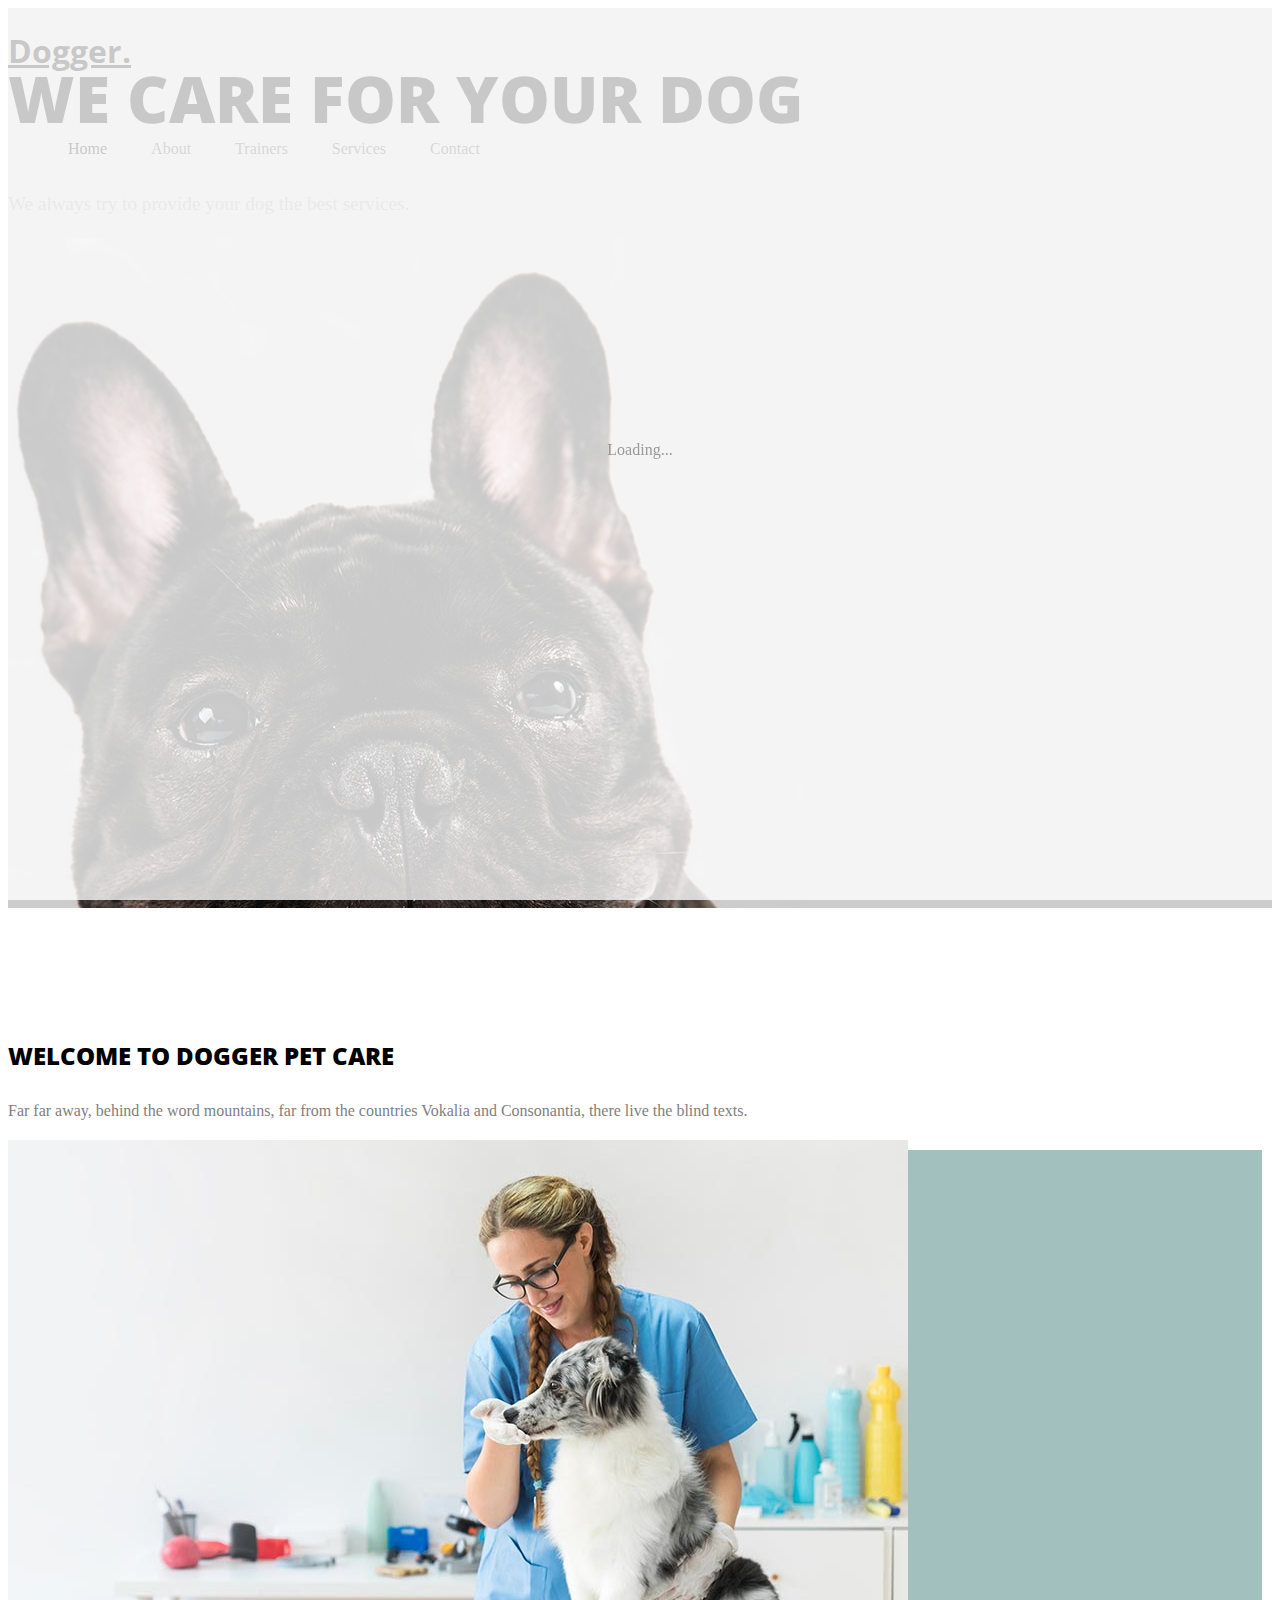
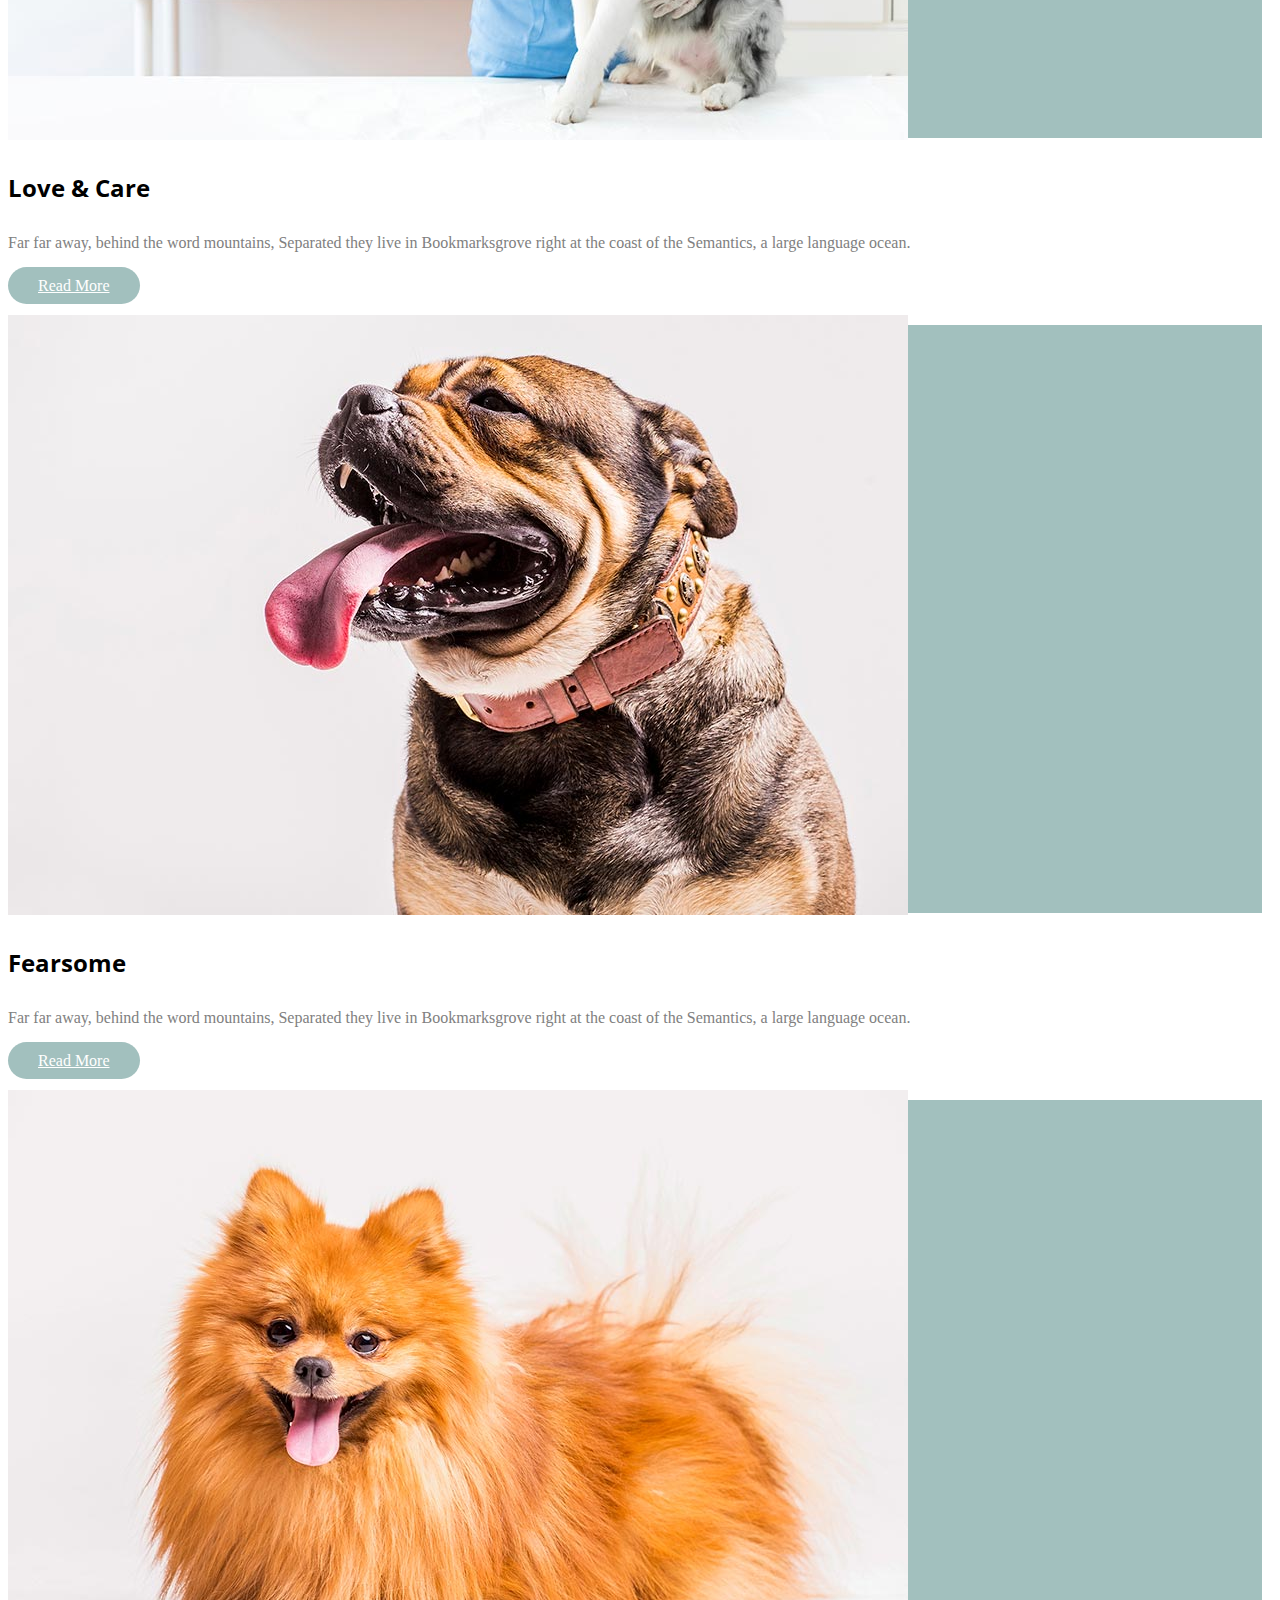
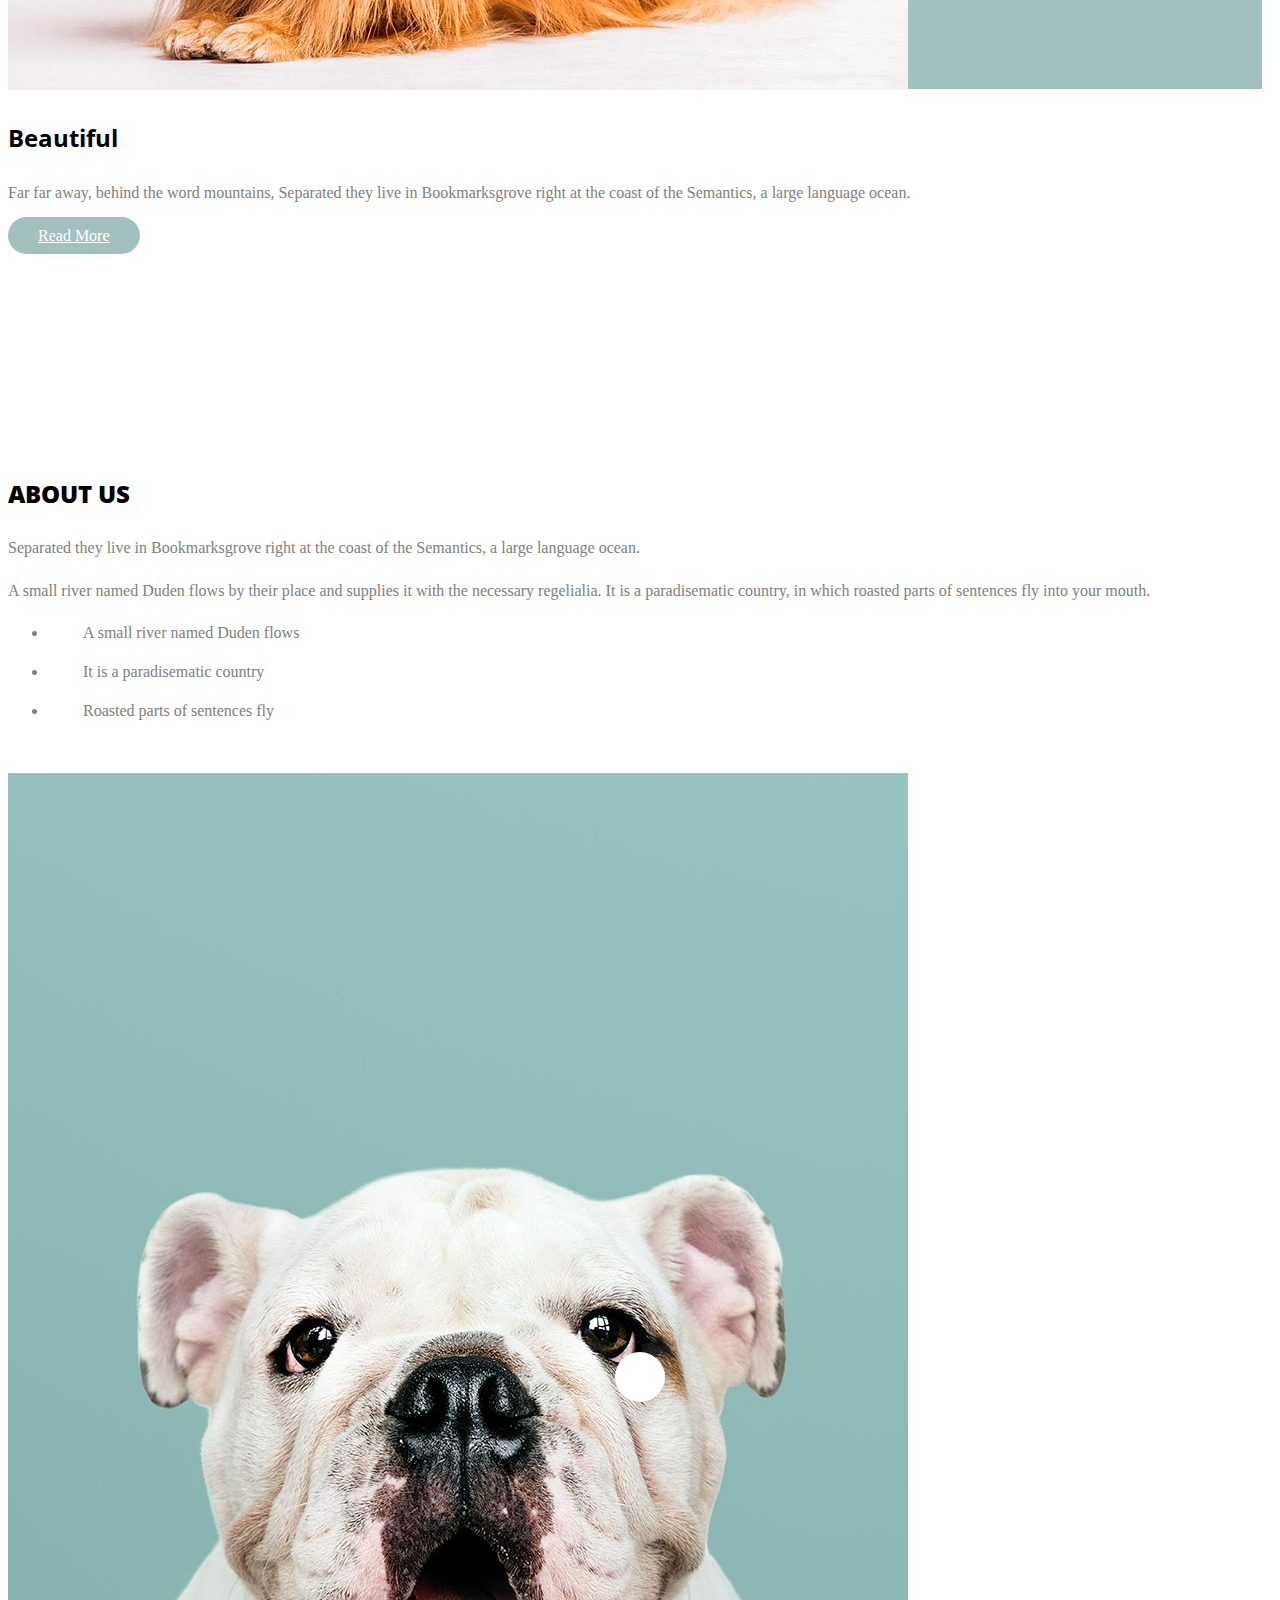
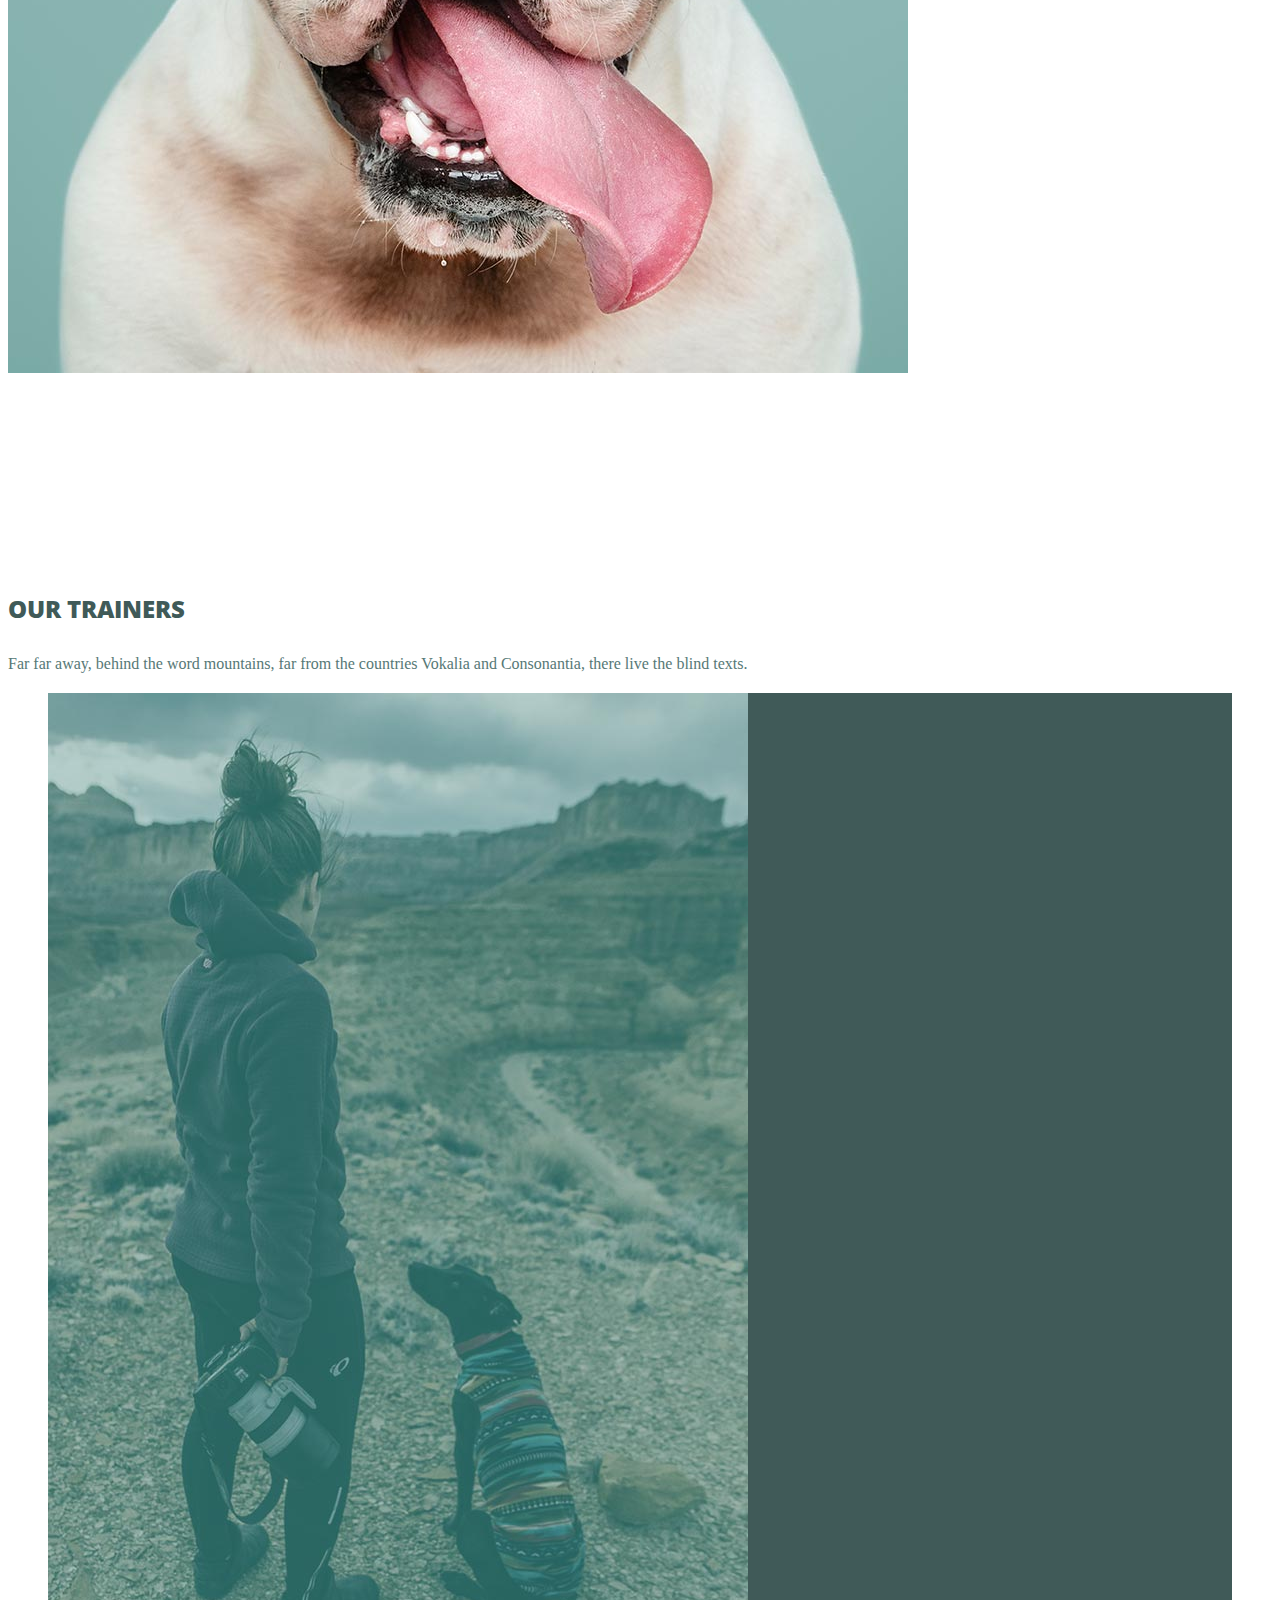
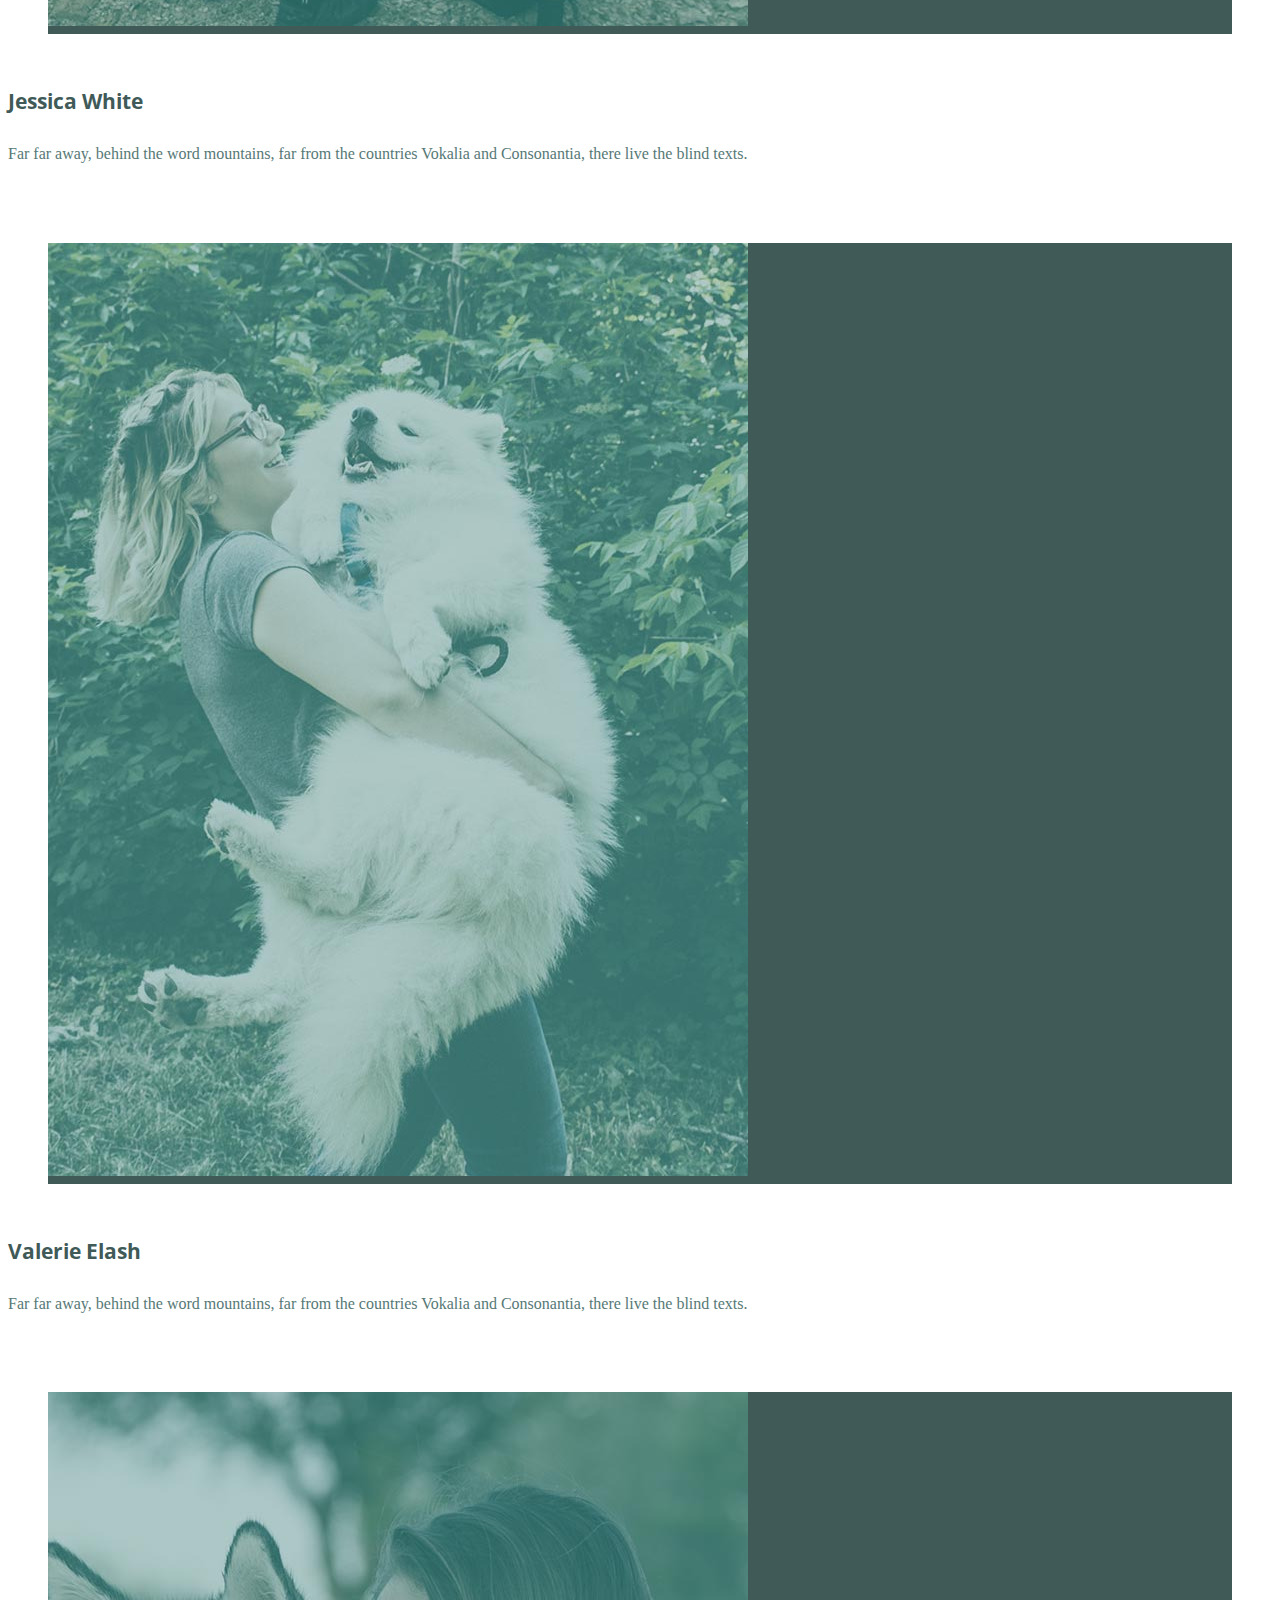
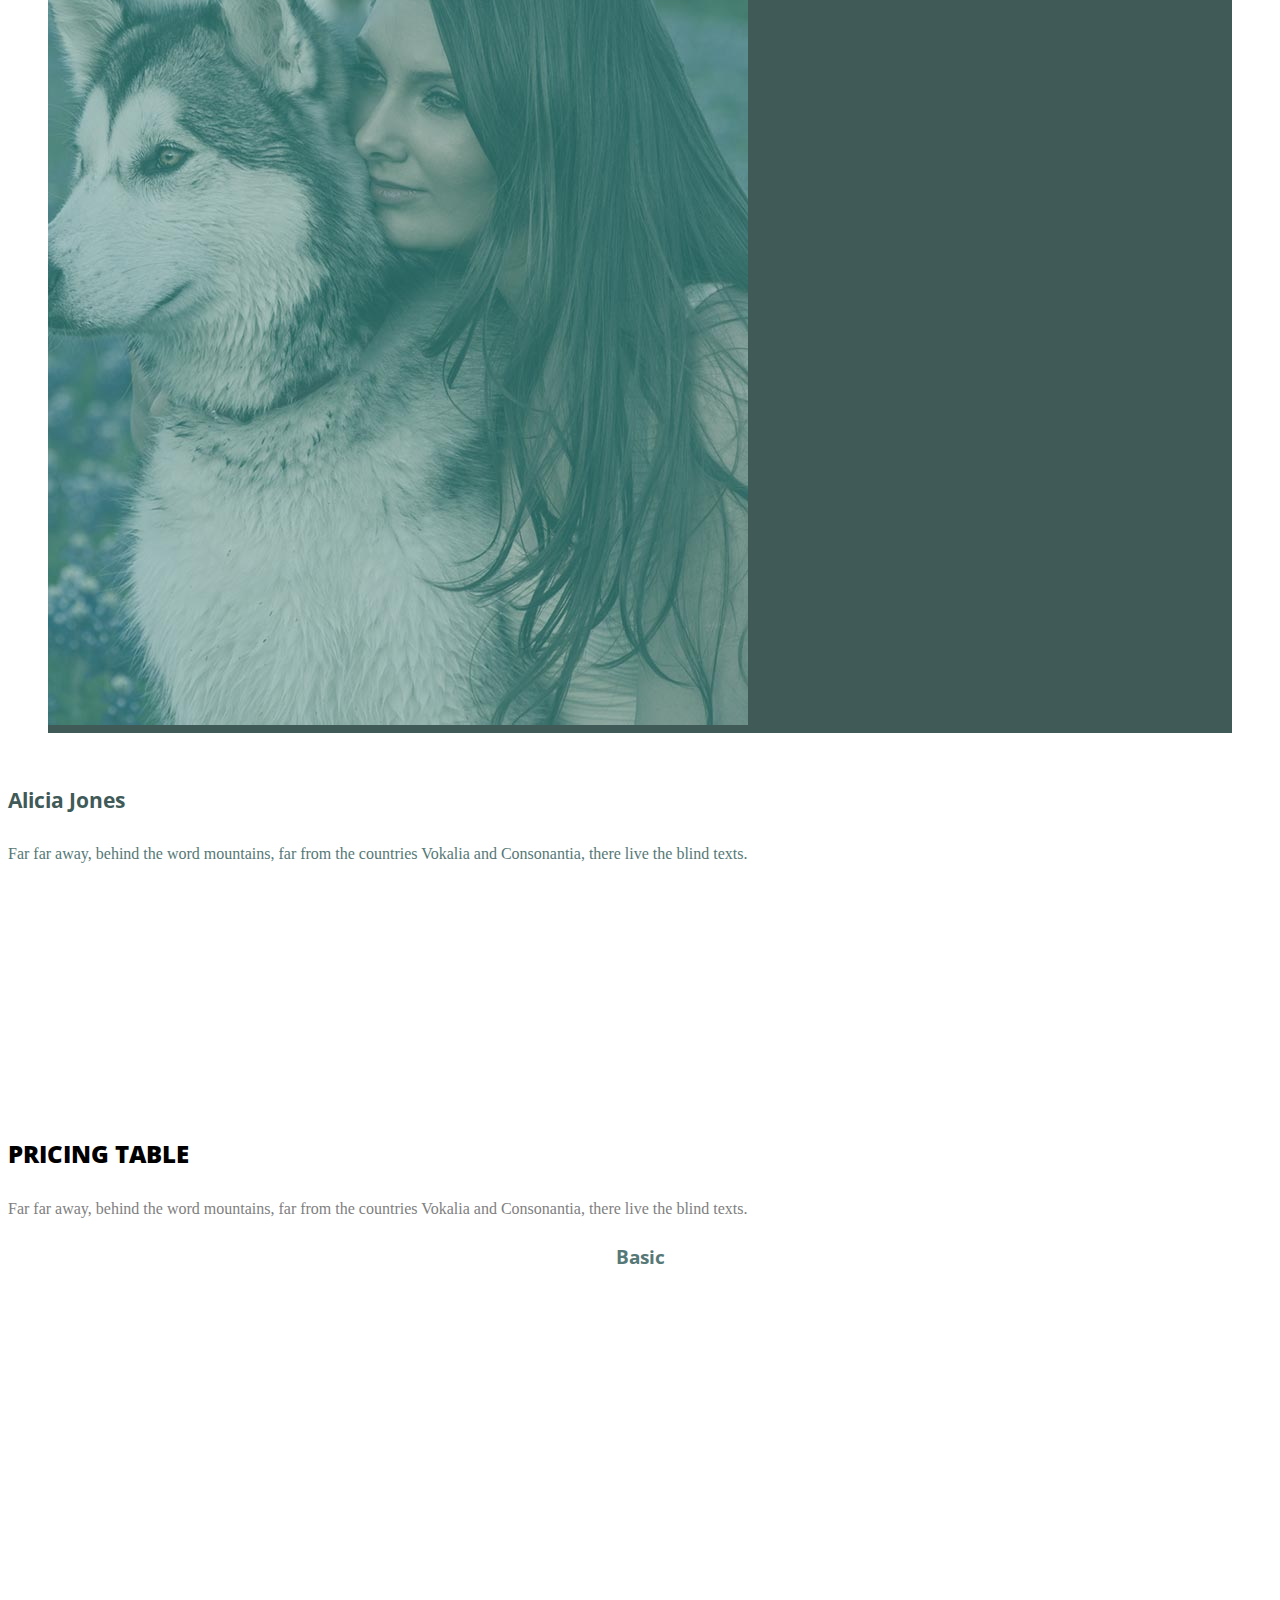
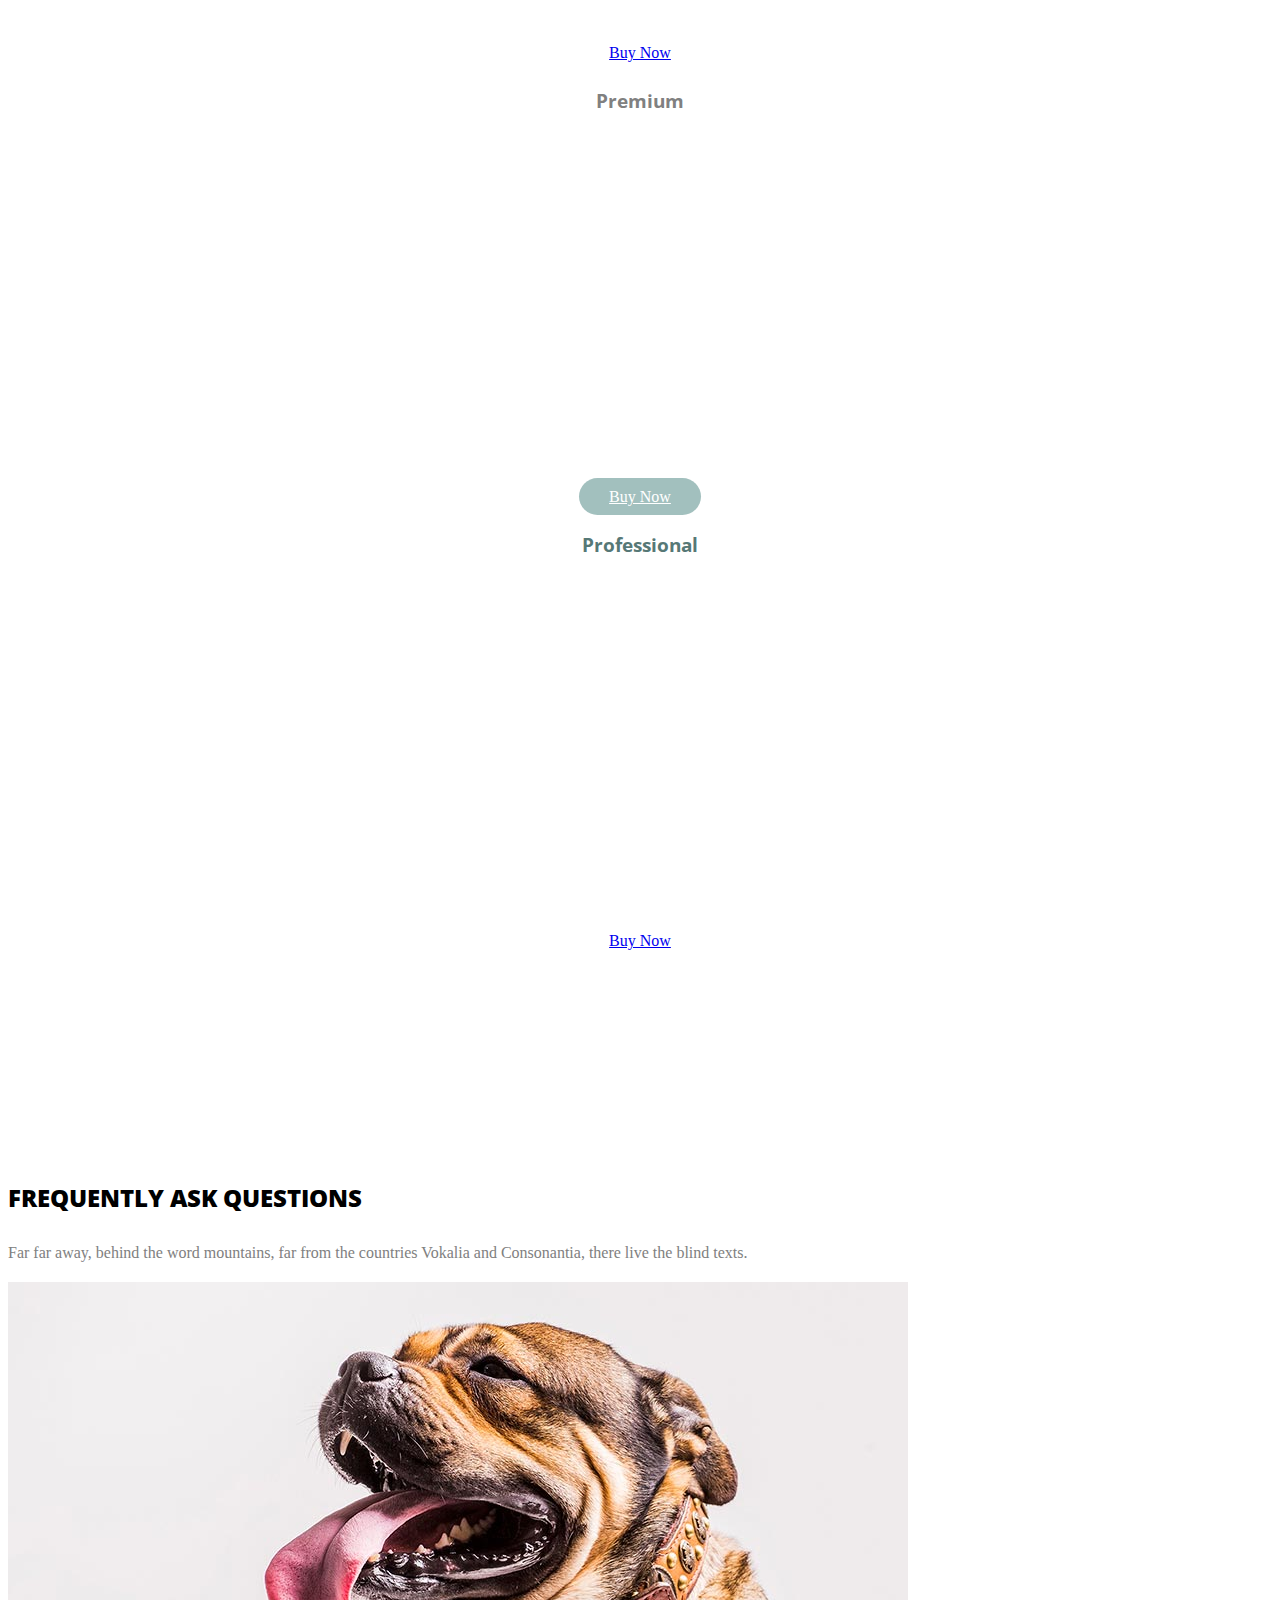
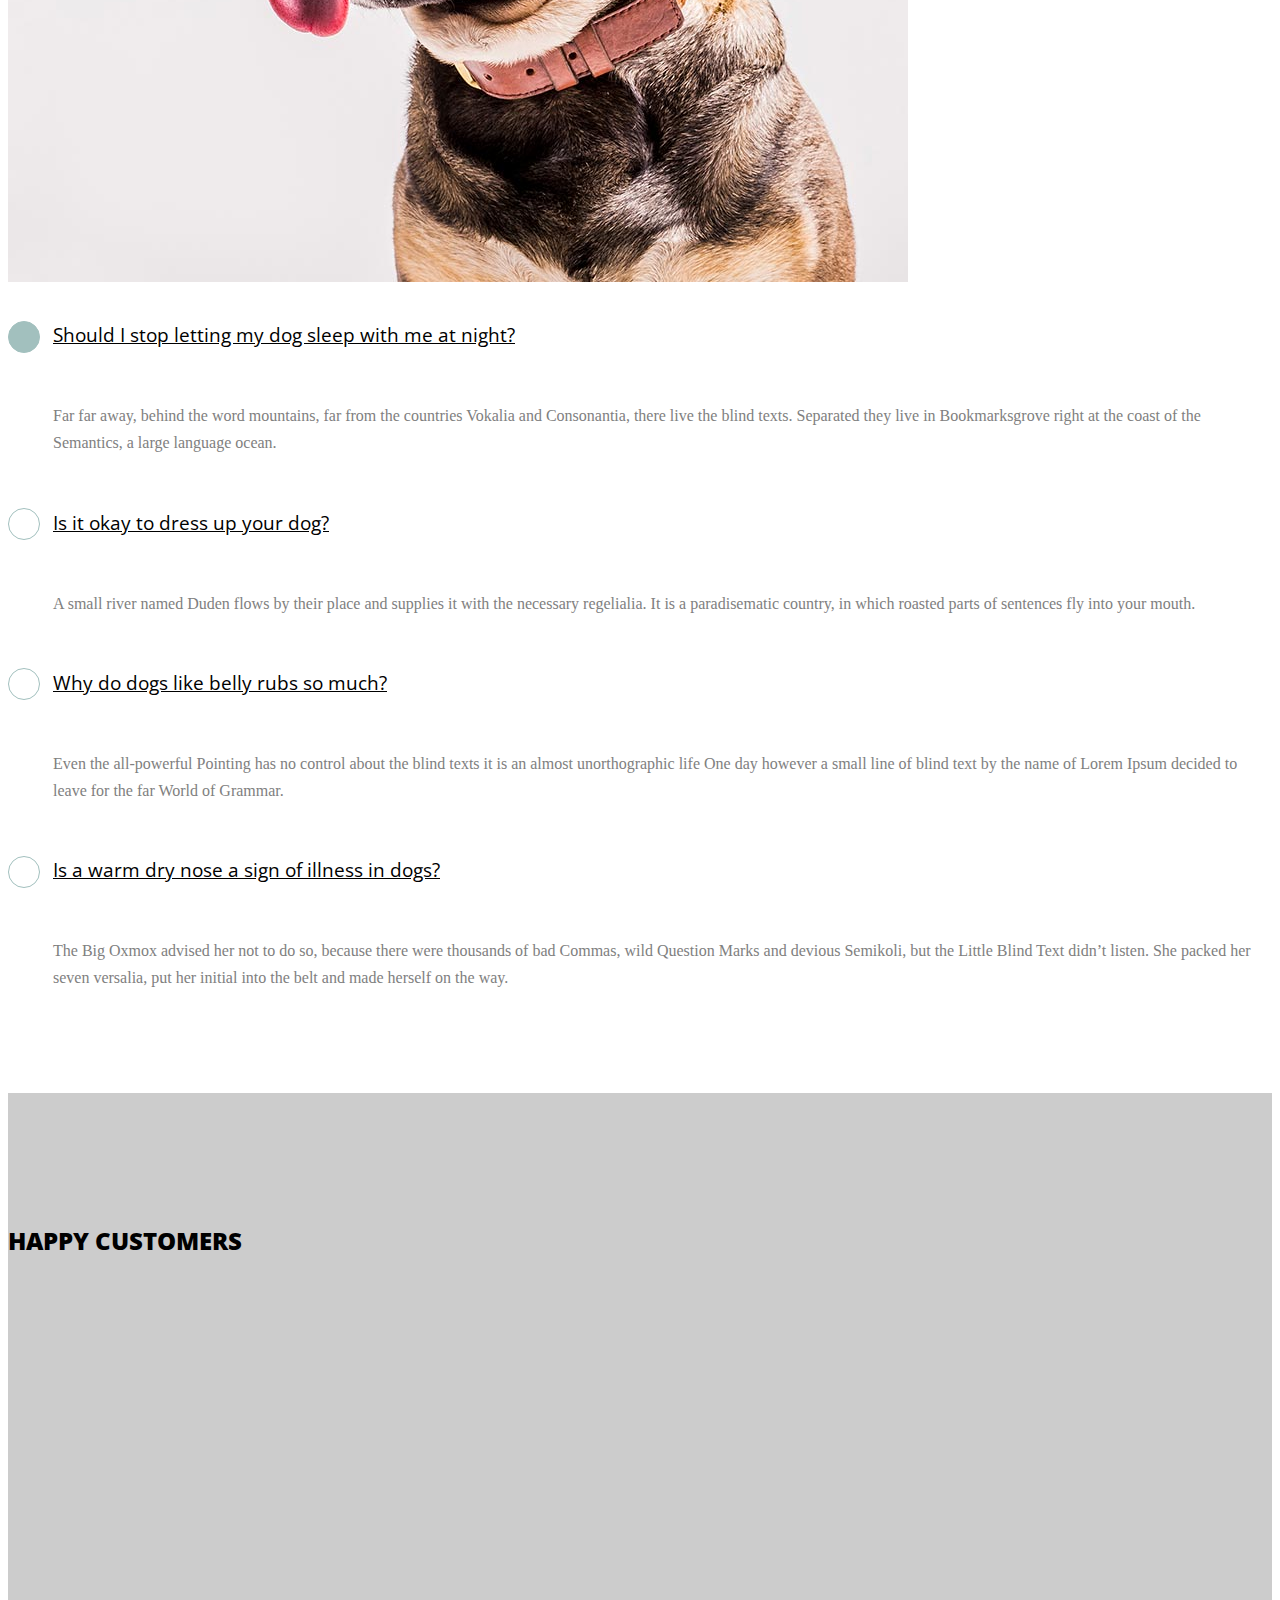
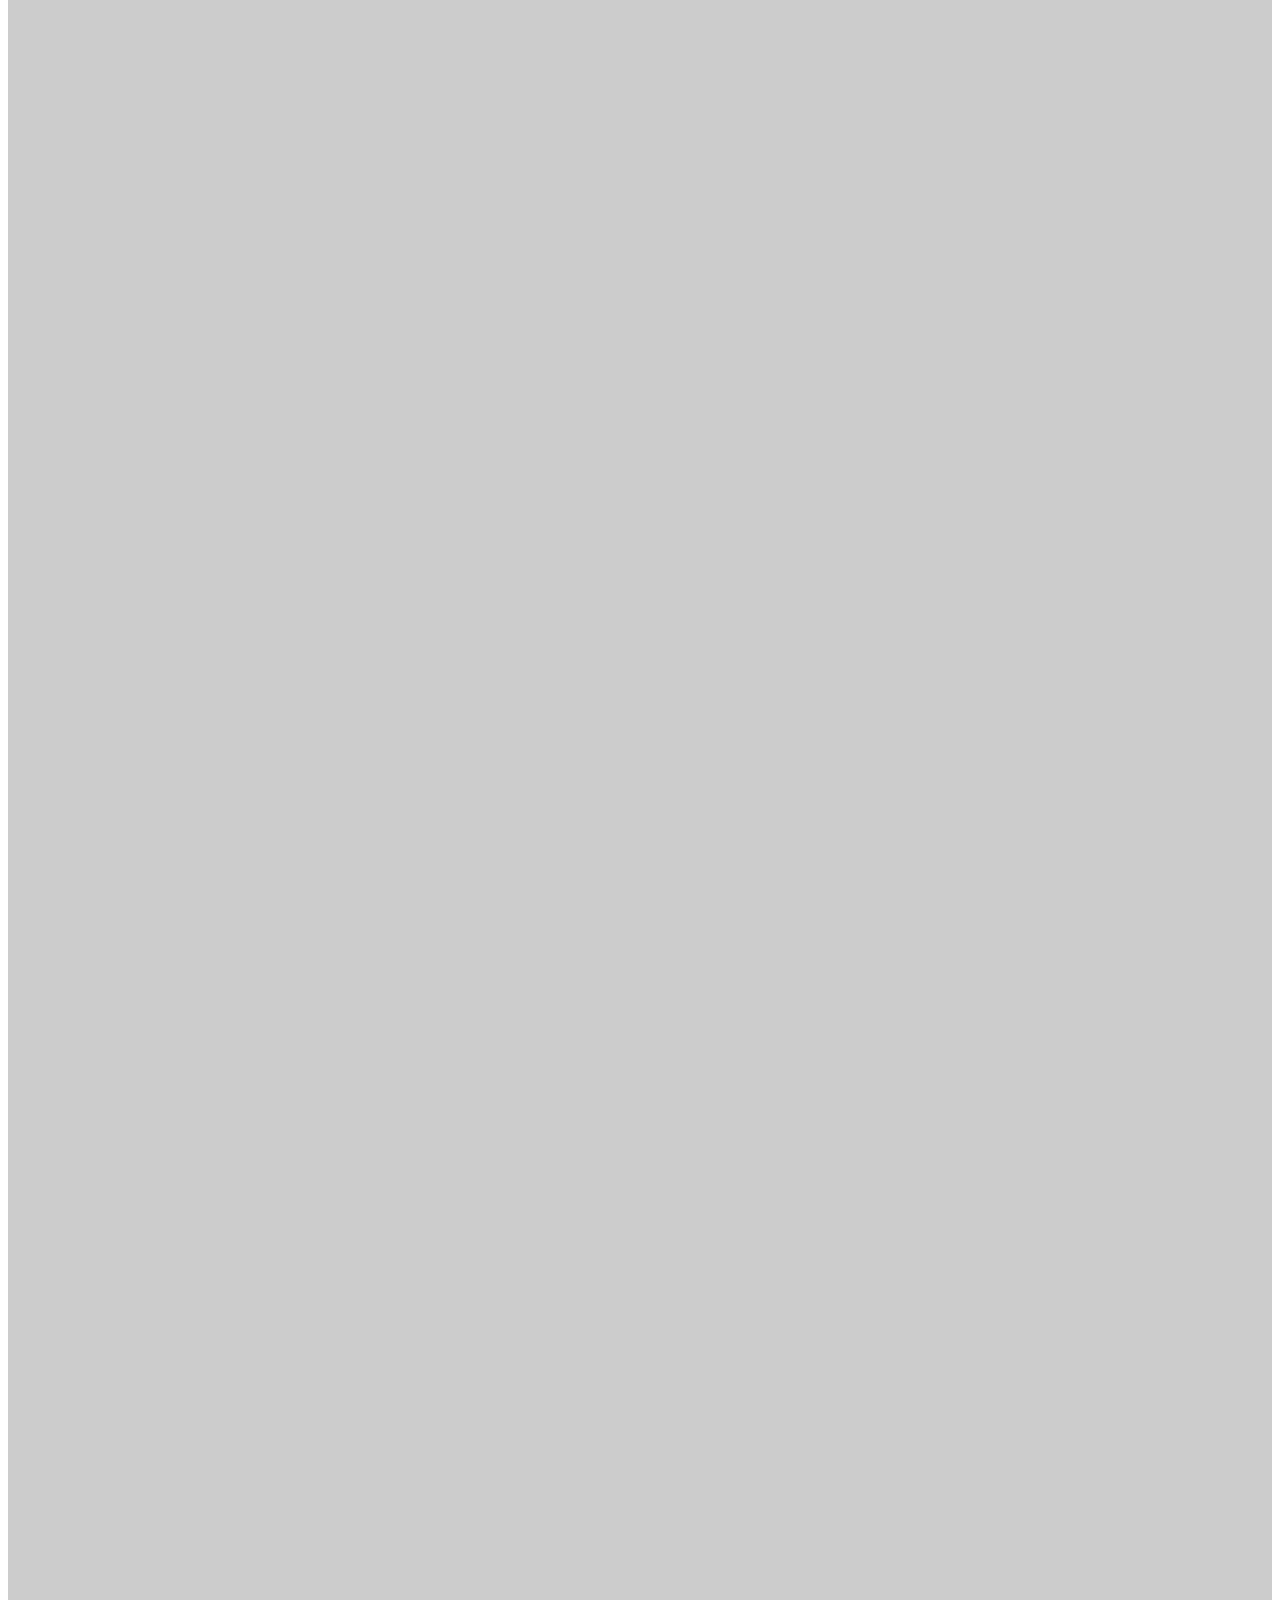
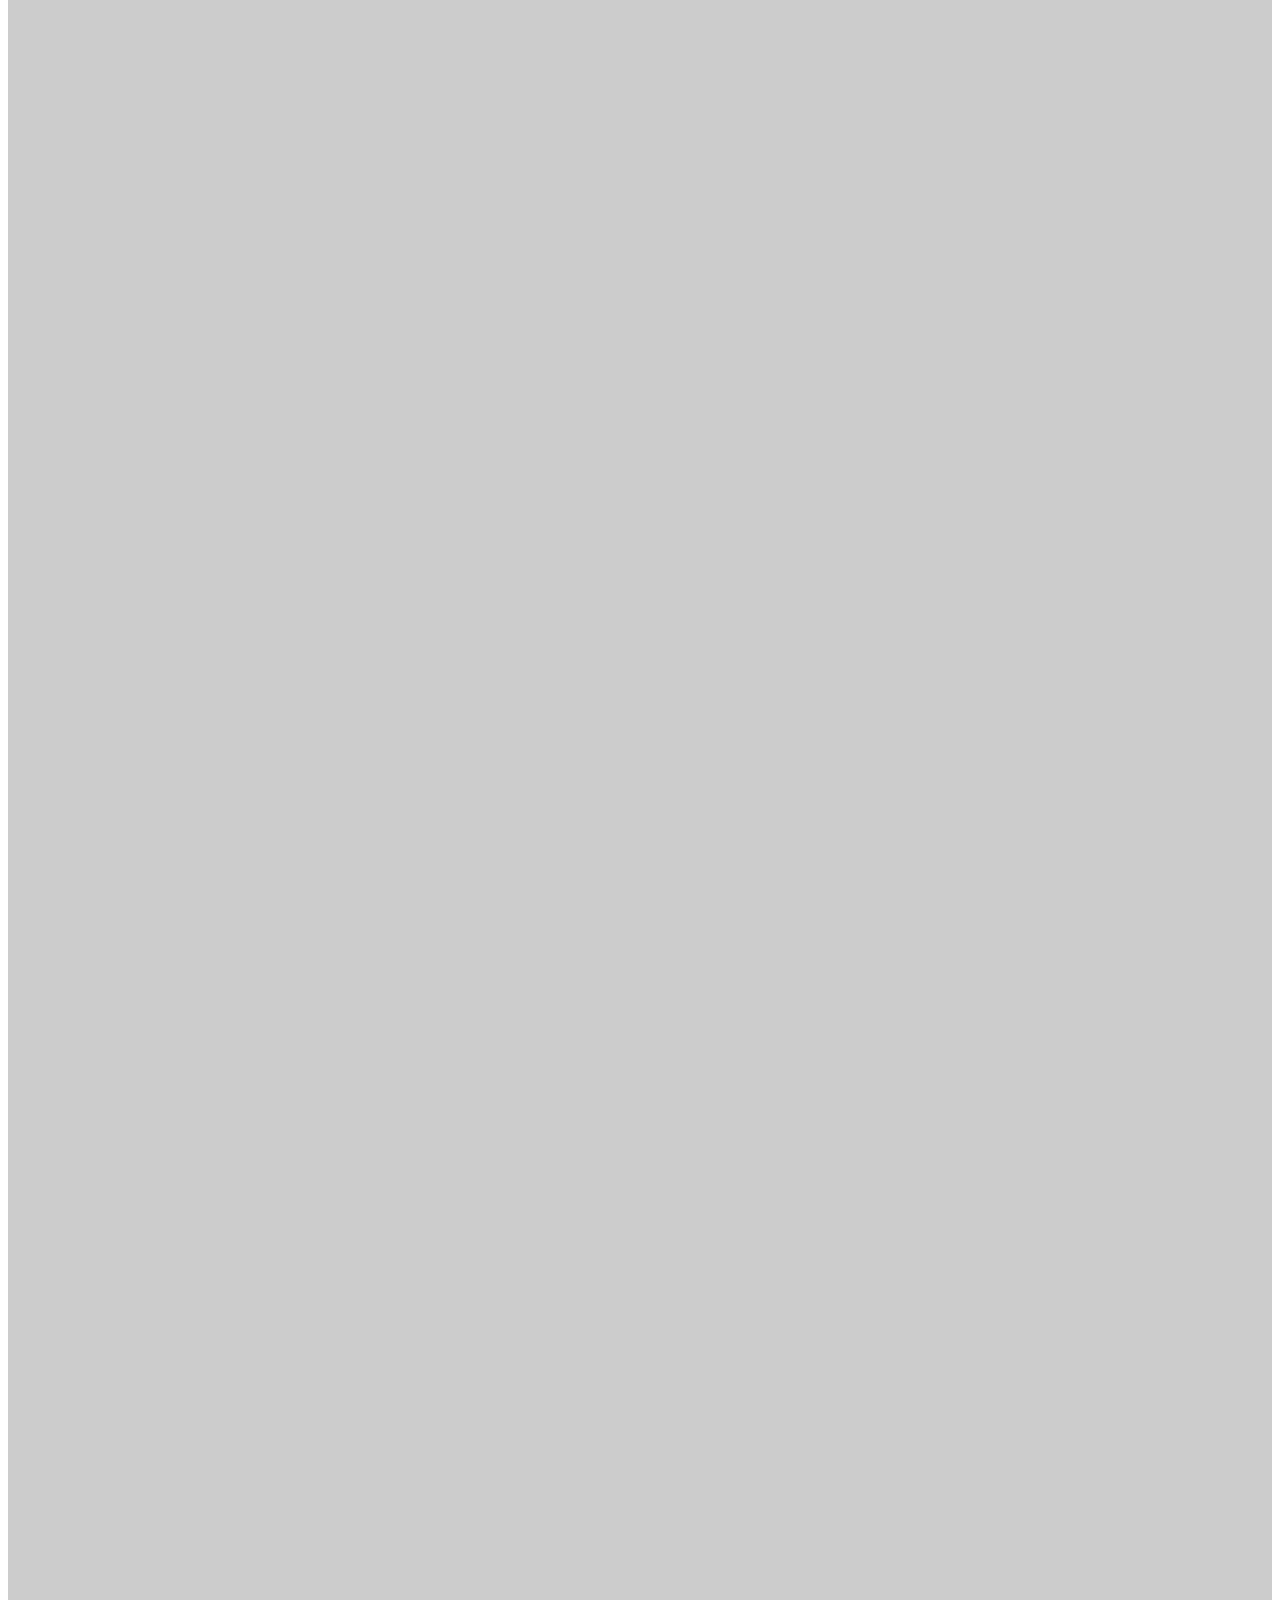
==== index-2.html @ 633245ac "First Commit" ====
<!doctype html>
<html lang="en">

<!-- Mirrored from preview.colorlib.com/theme/dogger/index.html by HTTrack Website Copier/3.x [XR&CO'2014], Sat, 14 Nov 2020 23:43:08 GMT -->
<head>
<title>Dogger &mdash; Website Template by Colorlib</title>
<meta charset="utf-8">
<meta name="viewport" content="width=device-width, initial-scale=1, shrink-to-fit=no">
<link href="https://fonts.googleapis.com/css?family=Open+Sans:300,400,700,%20900|Vollkorn:400i" rel="stylesheet">
<link rel="stylesheet" href="A.fonts%2c%2c_icomoon%2c%2c_style.css%2bcss%2c%2c_bootstrap.min.css%2bcss%2c%2c_jquery-ui.css%2bcss%2c%2c_owl.carousel.min.css%2bcss%2c%2c_owl.theme.default.min.css%2bcss%2c%2c_owl.theme.default.min.css%2bcss%2c%2c_jqu"/>
<link rel="stylesheet" href="css/A.style.css.pagespeed.cf.ZRw7RCi3Cm.css">
</head>
<body data-spy="scroll" data-target=".site-navbar-target" data-offset="300" id="home-section">
<div id="overlayer"></div>
<div class="loader">
<div class="spinner-border text-primary" role="status">
<span class="sr-only">Loading...</span>
</div>
</div>
<div class="site-wrap">
<div class="site-mobile-menu site-navbar-target">
<div class="site-mobile-menu-header">
<div class="site-mobile-menu-close mt-3">
<span class="icon-close2 js-menu-toggle"></span>
</div>
</div>
<div class="site-mobile-menu-body"></div>
</div>
<header class="site-navbar js-sticky-header site-navbar-target" role="banner">
<div class="container">
<div class="row align-items-center">
<div class="col-6 col-xl-2">
<h1 class="mb-0 site-logo"><a href="index-2.html" class="h2 mb-0">Dogger<span class="text-primary">.</span> </a></h1>
</div>
<div class="col-12 col-md-10 d-none d-xl-block">
<nav class="site-navigation position-relative text-right" role="navigation">
<ul class="site-menu main-menu js-clone-nav mr-auto d-none d-lg-block">
<li><a href="#home-section" class="nav-link">Home</a></li>
<li class="has-children">
<a href="#about-section" class="nav-link">About</a>
<ul class="dropdown">
<li><a href="#trainers-section" class="nav-link">Trainers</a></li>
<li><a href="#pricing-section" class="nav-link">Pricing</a></li>
<li><a href="#faq-section" class="nav-link">FAQ</a></li>
<li><a href="#testimonials-section" class="nav-link">Testimonials</a></li>
<li><a href="#gallery-section" class="nav-link">Gallery</a></li>
<li><a href="#blog-section" class="nav-link">Blog</a></li>
<li class="has-children">
<a href="#">More Links</a>
<ul class="dropdown">
<li><a href="#">Menu One</a></li>
<li><a href="#">Menu Two</a></li>
<li><a href="#">Menu Three</a></li>
</ul>
</li>
</ul>
</li>
<li><a href="#trainers-section" class="nav-link">Trainers</a></li>
<li><a href="#services-section" class="nav-link">Services</a></li>
<li><a href="#contact-section" class="nav-link">Contact</a></li>
</ul>
</nav>
</div>
<div class="col-6 d-inline-block d-xl-none ml-md-0 py-3" style="position: relative; top: 3px;"><a href="#" class="site-menu-toggle js-menu-toggle float-right"><span class="icon-menu h3"></span></a></div>
</div>
</div>
</header>
<section class="site-blocks-cover overflow-hidden bg-light">
<div class="container">
<div class="row">
<div class="col-md-7 align-self-center text-center text-md-left">
<div class="intro-text">
<h1>We Care For <span class="d-md-block">Your Dog</span></h1>
<p class="mb-4">We always try to provide your dog the best<span class="d-block"> services.</p>
</div>
</div>
<div class="col-md-5 align-self-end text-center text-md-right">
<img src="images/xdogger_img_1.png.pagespeed.ic._TkqLLb53Y.png" alt="Image" class="img-fluid cover-img">
</div>
</div>
</div>
</section>
<section class="site-section">
<div class="container">
<div class="row justify-content-center" data-aos="fade-up">
<div class="col-lg-6 text-center heading-section mb-5">
<div class="paws">
<span class="icon-paw"></span>
</div>
<h2 class="text-black mb-2">Welcome to Dogger Pet Care</h2>
<p>Far far away, behind the word mountains, far from the countries Vokalia and Consonantia, there live the blind texts.</p>
</div>
</div>
<div class="row hover-1-wrap mb-5 mb-lg-0">
<div class="col-12">
<div class="row">
<div class="mb-4 mb-lg-0 col-lg-6 order-lg-2" data-aos="fade-right">
<a href="#" class="hover-1">
<img src="images/xdogger_img_sm_3.jpg.pagespeed.ic.E8S9LwNeJS.jpg" alt="Image" class="img-fluid">
</a>
</div>
<div class="col-lg-5 mr-auto text-lg-right align-self-center order-lg-1" data-aos="fade-left">
<h2 class="text-black">Love &amp; Care</h2>
<p class="mb-4">Far far away, behind the word mountains, Separated they live in Bookmarksgrove right at the coast of the Semantics, a large language ocean.</p>
<p><a href="#" class="btn btn-primary">Read More</a></p>
</div>
</div>
</div>
</div>
<div class="row hover-1-wrap mb-5 mb-lg-0">
<div class="col-12">
<div class="row">
<div class="mb-4 mb-lg-0 col-lg-6" data-aos="fade-left">
<a href="#" class="hover-1">
<img src="images/xdogger_img_sm_1.jpg.pagespeed.ic.DirxBfiXVJ.jpg" alt="Image" class="img-fluid">
</a>
</div>
<div class="col-lg-5 ml-auto align-self-center" data-aos="fade-right">
<h2 class="text-black">Fearsome</h2>
<p class="mb-4">Far far away, behind the word mountains, Separated they live in Bookmarksgrove right at the coast of the Semantics, a large language ocean.</p>
<p><a href="#" class="btn btn-primary">Read More</a></p>
</div>
</div>
</div>
</div>
<div class="row hover-1-wrap">
<div class="col-12">
<div class="row">
<div class="mb-4 mb-lg-0 col-lg-6 order-lg-2" data-aos="fade-right">
<a href="#" class="hover-1">
<img src="images/xdogger_img_sm_2.jpg.pagespeed.ic.Bo1JAuOztx.jpg" alt="Image" class="img-fluid">
</a>
</div>
<div class="col-lg-5 mr-auto text-lg-right align-self-center order-lg-1" data-aos="fade-left">
<h2 class="text-black">Beautiful</h2>
<p class="mb-4">Far far away, behind the word mountains, Separated they live in Bookmarksgrove right at the coast of the Semantics, a large language ocean.</p>
<p><a href="#" class="btn btn-primary">Read More</a></p>
</div>
</div>
</div>
</div>
</div>
</section>
<section class="site-section" id="about-section">
<div class="container">
<div class="row justify-content-center" data-aos="fade-up">
<div class="col-lg-5 align-self-center mr-auto text-left heading-section mb-5">
<div class="paws ml-4">
<span class="icon-paw"></span>
</div>
<h2 class="text-black mb-3">About Us</h2>
<p class="lead">Separated they live in Bookmarksgrove right at the coast of the Semantics, a large language ocean.</p>
<p class="text-muted mb-4">A small river named Duden flows by their place and supplies it with the necessary regelialia. It is a paradisematic country, in which roasted parts of sentences fly into your mouth.</p>
<ul class="list-unstyled ul-paw primary mb-0">
<li>A small river named Duden flows</li>
<li>It is a paradisematic country</li>
<li>Roasted parts of sentences fly</li>
</ul>
</div>
<div class="col-lg-6 text-left heading-section mb-5" data-aos="fade-up" data-aos-delay="100">
<a data-fancybox data-ratio="1.5" href="https://vimeo.com/317571768" class="video-img">
<span class="play">
<span class="icon-play"></span>
</span>
<img src="images/xdogger_img_big_1.jpg.pagespeed.ic.ulXHHhMCM9.jpg" alt="Image" class="img-fluid">
</a>
</div>
</div>
</div>
</section>
<section class="site-section bg-primary trainers" id="trainers-section">
<div class="container">
<div class="row justify-content-center" data-aos="fade-up">
<div class="col-lg-7 text-center heading-section mb-5">
<div class="paws white">
<span class="icon-paw"></span>
</div>
<h2 class="mb-2 heading">Our Trainers</h2>
<p>Far far away, behind the word mountains, far from the countries Vokalia and Consonantia, there live the blind texts.</p>
</div>
</div>
<div class="row">
<div class="col-md-6 mb-4 col-lg-4" data-aos="fade-up" data-aos-delay="">
<div class="trainer">
<figure>
<img src="images/xdogger_trainer_1.jpg.pagespeed.ic.nzm45goNzK.jpg" alt="Image" class="img-fluid">
</figure>
<div class="px-md-3">
<h3>Jessica White</h3>
<p>Far far away, behind the word mountains, far from the countries Vokalia and Consonantia, there live the blind texts.</p>
<ul class="ul-social-circle">
<li><a href="#"><span class="icon-twitter"></span></a></li>
<li><a href="#"><span class="icon-instagram"></span></a></li>
<li><a href="#"><span class="icon-facebook"></span></a></li>
</ul>
</div>
</div>
</div>
<div class="col-md-6 mb-4 col-lg-4" data-aos="fade-up" data-aos-delay="100">
<div class="trainer">
<figure>
<img src="images/xdogger_trainer_2.jpg.pagespeed.ic.g9hh27l4Cw.jpg" alt="Image" class="img-fluid">
</figure>
<div class="px-md-3">
<h3>Valerie Elash</h3>
<p>Far far away, behind the word mountains, far from the countries Vokalia and Consonantia, there live the blind texts.</p>
<ul class="ul-social-circle">
<li><a href="#"><span class="icon-twitter"></span></a></li>
<li><a href="#"><span class="icon-instagram"></span></a></li>
<li><a href="#"><span class="icon-facebook"></span></a></li>
</ul>
</div>
</div>
</div>
<div class="col-md-6 mb-4 col-lg-4" data-aos="fade-up" data-aos-delay="200">
<div class="trainer">
<figure>
<img src="images/xdogger_trainer_3.jpg.pagespeed.ic.3MtemH2hPA.jpg" alt="Image" class="img-fluid">
</figure>
<div class="px-md-3">
<h3>Alicia Jones</h3>
<p>Far far away, behind the word mountains, far from the countries Vokalia and Consonantia, there live the blind texts.</p>
<ul class="ul-social-circle">
<li><a href="#"><span class="icon-twitter"></span></a></li>
<li><a href="#"><span class="icon-instagram"></span></a></li>
<li><a href="#"><span class="icon-facebook"></span></a></li>
</ul>
</div>
</div>
</div>
</div>
</div>
</section>
<section class="site-section" id="pricing-section">
<div class="container">
<div class="row justify-content-center" data-aos="fade-up">
<div class="col-lg-7 text-center heading-section mb-5">
<div class="paws">
<span class="icon-paw"></span>
</div>
<h2 class="mb-2 text-black heading">Pricing Table</h2>
<p>Far far away, behind the word mountains, far from the countries Vokalia and Consonantia, there live the blind texts.</p>
</div>
</div>
<div class="row no-gutters">
<div class="col-12 col-sm-6 col-md-6 col-lg-4 bg-primary p-3 p-md-5" data-aos="fade-up" data-aos-delay="">
<div class="pricing">
<h3 class="text-center text-white text-uppercase">Basic</h3>
<div class="price text-center mb-4 ">
<span><span>$47</span> / year</span>
</div>
<ul class="list-unstyled ul-check success mb-5">
<li>Officia quaerat eaque neque</li>
<li>Possimus aut consequuntur incidunt</li>
<li class="remove">Lorem ipsum dolor sit amet</li>
<li class="remove">Consectetur adipisicing elit</li>
<li class="remove">Dolorum esse odio quas architecto sint</li>
</ul>
<p class="text-center">
<a href="#" class="btn btn-secondary">Buy Now</a>
</p>
</div>
</div>
<div class="col-12 col-sm-6 col-md-6 col-lg-4 bg-dark  p-3 p-md-5" data-aos="fade-up" data-aos-delay="100">
<div class="pricing">
<h3 class="text-center text-white text-uppercase">Premium</h3>
<div class="price text-center mb-4 ">
<span><span>$250</span> / year</span>
</div>
<ul class="list-unstyled ul-check success mb-5">
<li>Officia quaerat eaque neque</li>
<li>Possimus aut consequuntur incidunt</li>
<li>Lorem ipsum dolor sit amet</li>
<li>Consectetur adipisicing elit</li>
<li class="remove">Dolorum esse odio quas architecto sint</li>
</ul>
<p class="text-center">
<a href="#" class="btn btn-primary">Buy Now</a>
</p>
</div>
</div>
<div class="col-12 col-sm-6 col-md-6 col-lg-4 bg-primary  p-3 p-md-5" data-aos="fade-up" data-aos-delay="200">
<div class="pricing">
<h3 class="text-center text-white text-uppercase">Professional</h3>
<div class="price text-center mb-4 ">
<span><span>$850</span> / year</span>
</div>
<ul class="list-unstyled ul-check success mb-5">
<li>Officia quaerat eaque neque</li>
<li>Possimus aut consequuntur incidunt</li>
<li>Lorem ipsum dolor sit amet</li>
<li>Consectetur adipisicing elit</li>
<li>Dolorum esse odio quas architecto sint</li>
</ul>
<p class="text-center">
<a href="#" class="btn btn-secondary">Buy Now</a>
</p>
</div>
</div>
</div>
</div>
</section>
<section class="site-section" id="faq-section">
<div class="container" id="accordion">
<div class="row justify-content-center" data-aos="fade-up">
<div class="col-lg-6 text-center heading-section mb-5">
<div class="paws">
<span class="icon-paw"></span>
</div>
<h2 class="text-black mb-2">Frequently Ask Questions</h2>
<p>Far far away, behind the word mountains, far from the countries Vokalia and Consonantia, there live the blind texts.</p>
</div>
</div>
<div class="row accordion justify-content-center block__76208">
<div class="col-lg-6 order-lg-2 mb-5 mb-lg-0" data-aos="fade-up" data-aos-delay="">
<img src="images/xdogger_img_sm_1.jpg.pagespeed.ic.DirxBfiXVJ.jpg" alt="Image" class="img-fluid rounded">
</div>
<div class="col-lg-5 mr-auto order-lg-1" data-aos="fade-up" data-aos-delay="100">
<div class="accordion-item">
<h3 class="mb-0 heading">
<a class="btn-block" data-toggle="collapse" href="#collapseFive" role="button" aria-expanded="true" aria-controls="collapseFive">Should I stop letting my dog sleep with me at night?<span class="icon"></span></a>
</h3>
<div id="collapseFive" class="collapse show" aria-labelledby="headingOne" data-parent="#accordion">
<div class="body-text">
<p>Far far away, behind the word mountains, far from the countries Vokalia and Consonantia, there live the blind texts. Separated they live in Bookmarksgrove right at the coast of the Semantics, a large language ocean.</p>
</div>
</div>
</div> <!-- .accordion-item -->
<div class="accordion-item">
<h3 class="mb-0 heading">
<a class="btn-block" data-toggle="collapse" href="#collapseSix" role="button" aria-expanded="false" aria-controls="collapseSix">Is it okay to dress up your dog?<span class="icon"></span></a>
</h3>
<div id="collapseSix" class="collapse" aria-labelledby="headingOne" data-parent="#accordion">
<div class="body-text">
<p>A small river named Duden flows by their place and supplies it with the necessary regelialia. It is a paradisematic country, in which roasted parts of sentences fly into your mouth.</p>
</div>
</div>
</div> <!-- .accordion-item -->
<div class="accordion-item">
<h3 class="mb-0 heading">
<a class="btn-block" data-toggle="collapse" href="#collapseSeven" role="button" aria-expanded="false" aria-controls="collapseSeven">Why do dogs like belly rubs so much?<span class="icon"></span></a>
</h3>
<div id="collapseSeven" class="collapse" aria-labelledby="headingOne" data-parent="#accordion">
<div class="body-text">
<p>Even the all-powerful Pointing has no control about the blind texts it is an almost unorthographic life One day however a small line of blind text by the name of Lorem Ipsum decided to leave for the far World of Grammar.</p>
</div>
</div>
</div> <!-- .accordion-item -->
<div class="accordion-item">
<h3 class="mb-0 heading">
<a class="btn-block" data-toggle="collapse" href="#collapseEight" role="button" aria-expanded="false" aria-controls="collapseEight">Is a warm dry nose a sign of illness in dogs?<span class="icon"></span></a>
</h3>
<div id="collapseEight" class="collapse" aria-labelledby="headingOne" data-parent="#accordion">
<div class="body-text">
<p>The Big Oxmox advised her not to do so, because there were thousands of bad Commas, wild Question Marks and devious Semikoli, but the Little Blind Text didn’t listen. She packed her seven versalia, put her initial into the belt and made herself on the way.</p>
</div>
</div>
</div> <!-- .accordion-item -->
</div>
</div>
</div>
</section>
<section class="site-section bg-light block-13" id="testimonials-section" data-aos="fade">
<div class="container">
<div class="row justify-content-center" data-aos="fade-up">
<div class="col-lg-6 text-center heading-section mb-5">
<div class="paws">
<span class="icon-paw"></span>
</div>
<h2 class="text-black mb-2">Happy Customers</h2>
</div>
</div>
<div data-aos="fade-up" data-aos-delay="200">
<div class="owl-carousel nonloop-block-13">
<div>
<div class="block-testimony-1 text-center">
<blockquote class="mb-4">
<p>&ldquo;The Big Oxmox advised her not to do so, because there were thousands of bad Commas, wild Question Marks and devious Semikoli, but the Little Blind Text didn’t listen. She packed her seven versalia, put her initial into the belt and made herself on the way.&rdquo;</p>
</blockquote>
<figure>
<img src="images/xperson_4.jpg.pagespeed.ic.X0AJ4X1IX3.jpg" alt="Image" class="img-fluid rounded-circle mx-auto">
</figure>
<h3 class="font-size-20 text-black">Ricky Fisher</h3>
</div>
</div>
<div>
<div class="block-testimony-1 text-center">
<blockquote class="mb-4">
<p>&ldquo;Even the all-powerful Pointing has no control about the blind texts it is an almost unorthographic life One day however a small line of blind text by the name of Lorem Ipsum decided to leave for the far World of Grammar.&rdquo;</p>
</blockquote>
<figure>
<img src="images/xperson_2.jpg.pagespeed.ic.t1pLZ2vOYz.jpg" alt="Image" class="img-fluid rounded-circle mx-auto">
</figure>
<h3 class="font-size-20 mb-4 text-black">Ken Davis</h3>
</div>
</div>
<div>
<div class="block-testimony-1 text-center">
<blockquote class="mb-4">
<p>&ldquo;A small river named Duden flows by their place and supplies it with the necessary regelialia. It is a paradisematic country, in which roasted parts of sentences fly into your mouth.&rdquo;</p>
</blockquote>
<figure>
<img src="images/xperson_1.jpg.pagespeed.ic.7C7JZaqMVd.jpg" alt="Image" class="img-fluid rounded-circle mx-auto">
</figure>
<h3 class="font-size-20 text-black">Mellisa Griffin</h3>
</div>
</div>
<div>
<div class="block-testimony-1 text-center">
<blockquote class="mb-4">
<p>&ldquo;Far far away, behind the word mountains, far from the countries Vokalia and Consonantia, there live the blind texts. Separated they live in Bookmarksgrove right at the coast of the Semantics, a large language ocean.&rdquo;</p>
</blockquote>
<figure>
<img src="images/xperson_3.jpg.pagespeed.ic.H_984h31ut.jpg" alt="Image" class="img-fluid rounded-circle mx-auto">
</figure>
<h3 class="font-size-20 mb-4 text-black">Robert Steward</h3>
</div>
</div>
</div>
</div>
</div>
</section>
<section class="site-section" id="gallery-section">
<div class="container-fluid">
<div class="row justify-content-center" data-aos="fade-up">
<div class="col-lg-6 text-center heading-section mb-5">
<div class="paws">
<span class="icon-paw"></span>
</div>
<h2 class="text-black mb-2">Photo Gallery</h2>
</div>
</div>
<div class="row no-gutters">
<a class="col-6 col-md-6 col-lg-4 col-xl-3 gal-item d-block" data-aos="fade-up" data-aos-delay="100" href="images/dogger_img_sm_1.jpg" data-fancybox="gal"><img src="images/xdogger_img_sm_1.jpg.pagespeed.ic.DirxBfiXVJ.jpg" alt="Image" class="img-fluid"></a>
<a class="col-6 col-md-6 col-lg-4 col-xl-3 gal-item d-block" data-aos="fade-up" data-aos-delay="100" href="images/dogger_img_sm_2.jpg" data-fancybox="gal"><img src="images/xdogger_img_sm_2.jpg.pagespeed.ic.Bo1JAuOztx.jpg" alt="Image" class="img-fluid"></a>
<a class="col-6 col-md-6 col-lg-4 col-xl-3 gal-item d-block" data-aos="fade-up" data-aos-delay="100" href="images/dogger_img_sm_3.jpg" data-fancybox="gal"><img src="images/xdogger_img_sm_3.jpg.pagespeed.ic.E8S9LwNeJS.jpg" alt="Image" class="img-fluid"></a>
<a class="col-6 col-md-6 col-lg-4 col-xl-3 gal-item d-block" data-aos="fade-up" data-aos-delay="100" href="images/dogger_img_sm_4.jpg" data-fancybox="gal"><img src="images/xdogger_img_sm_4.jpg.pagespeed.ic.TohOva2e-E.jpg" alt="Image" class="img-fluid"></a>
<a class="col-6 col-md-6 col-lg-4 col-xl-3 gal-item d-block" data-aos="fade-up" data-aos-delay="100" href="images/dogger_img_sm_5.jpg" data-fancybox="gal"><img src="images/xdogger_img_sm_5.jpg.pagespeed.ic.q4cGlvLn0e.jpg" alt="Image" class="img-fluid"></a>
<a class="col-6 col-md-6 col-lg-4 col-xl-3 gal-item d-block" data-aos="fade-up" data-aos-delay="100" href="images/dogger_img_sm_6.jpg" data-fancybox="gal"><img src="images/xdogger_img_sm_6.jpg.pagespeed.ic.FWU4j5HpP5.jpg" alt="Image" class="img-fluid"></a>
<a class="col-6 col-md-6 col-lg-4 col-xl-3 gal-item d-block" data-aos="fade-up" data-aos-delay="100" href="images/dogger_img_sm_1.jpg" data-fancybox="gal"><img src="images/xdogger_img_sm_1.jpg.pagespeed.ic.DirxBfiXVJ.jpg" alt="Image" class="img-fluid"></a>
<a class="col-6 col-md-6 col-lg-4 col-xl-3 gal-item d-block" data-aos="fade-up" data-aos-delay="100" href="images/dogger_img_sm_2.jpg" data-fancybox="gal"><img src="images/xdogger_img_sm_2.jpg.pagespeed.ic.Bo1JAuOztx.jpg" alt="Image" class="img-fluid"></a>
<a class="col-6 col-md-6 col-lg-4 col-xl-3 gal-item d-block" data-aos="fade-up" data-aos-delay="100" href="images/dogger_img_sm_3.jpg" data-fancybox="gal"><img src="images/xdogger_img_sm_3.jpg.pagespeed.ic.E8S9LwNeJS.jpg" alt="Image" class="img-fluid"></a>
<a class="col-6 col-md-6 col-lg-4 col-xl-3 gal-item d-block" data-aos="fade-up" data-aos-delay="100" href="images/dogger_img_sm_4.jpg" data-fancybox="gal"><img src="images/xdogger_img_sm_4.jpg.pagespeed.ic.TohOva2e-E.jpg" alt="Image" class="img-fluid"></a>
<a class="col-6 col-md-6 col-lg-4 col-xl-3 gal-item d-block" data-aos="fade-up" data-aos-delay="100" href="images/dogger_img_sm_5.jpg" data-fancybox="gal"><img src="images/xdogger_img_sm_5.jpg.pagespeed.ic.q4cGlvLn0e.jpg" alt="Image" class="img-fluid"></a>
<a class="col-6 col-md-6 col-lg-4 col-xl-3 gal-item d-block" data-aos="fade-up" data-aos-delay="100" href="images/dogger_img_sm_6.jpg" data-fancybox="gal"><img src="images/xdogger_img_sm_6.jpg.pagespeed.ic.FWU4j5HpP5.jpg" alt="Image" class="img-fluid"></a>
</div>
</div>
</section>
<section class="site-section" id="blog-section">
<div class="container">
<div class="row justify-content-center" data-aos="fade-up">
<div class="col-lg-6 text-center heading-section mb-5">
<div class="paws">
<span class="icon-paw"></span>
</div>
<h2 class="text-black mb-2">Dogger Blog</h2>
<p>Far far away, behind the word mountains, far from the countries Vokalia and Consonantia, there live the blind texts.</p>
</div>
</div>
<div class="row">
<div class="col-md-6 mb-4" data-aos="fade-up" data-aos-delay="">
<div class="d-lg-flex blog-entry">
<figure class="mr-4">
<a href="single.html"><img src="images/xdogger_img_sm_1.jpg.pagespeed.ic.DirxBfiXVJ.jpg" alt="Image" class="img-fluid"></a>
</figure>
<div class="blog-entry-text">
<h3><a href="single.html">5 Things You Need To Know About Dog Massage</a></h3>
<span class="post-meta mb-3 d-block">April 17, 2019</span>
<p>Far far away, behind the word mountains, far from the countries Vokalia and Consonantia, there live the blind texts.</p>
<p><a href="#" class="">Read More..</a></p>
</div>
</div>
</div>
<div class="col-md-6 mb-4" data-aos="fade-up" data-aos-delay="100">
<div class="d-lg-flex blog-entry">
<figure class="mr-4">
<a href="single.html"><img src="images/xdogger_img_sm_2.jpg.pagespeed.ic.Bo1JAuOztx.jpg" alt="Image" class="img-fluid"></a>
</figure>
<div class="blog-entry-text">
<h3><a href="single.html">5 Things You Need To Know About Dog Massage</a></h3>
<span class="post-meta mb-3 d-block">April 17, 2019</span>
<p>Far far away, behind the word mountains, far from the countries Vokalia and Consonantia, there live the blind texts.</p>
<p><a href="#" class="">Read More..</a></p>
</div>
</div>
</div>
<div class="col-md-6 mb-4" data-aos="fade-up" data-aos-delay="">
<div class="d-lg-flex blog-entry">
<figure class="mr-4">
<a href="single.html"><img src="images/xdogger_img_sm_3.jpg.pagespeed.ic.E8S9LwNeJS.jpg" alt="Image" class="img-fluid"></a>
</figure>
<div class="blog-entry-text">
<h3><a href="single.html">5 Things You Need To Know About Dog Massage</a></h3>
<span class="post-meta mb-3 d-block">April 17, 2019</span>
<p>Far far away, behind the word mountains, far from the countries Vokalia and Consonantia, there live the blind texts.</p>
<p><a href="#" class="">Read More..</a></p>
</div>
</div>
</div>
<div class="col-md-6 mb-4" data-aos="fade-up" data-aos-delay="100">
<div class="d-lg-flex blog-entry">
<figure class="mr-4">
<a href="single.html"><img src="images/xdogger_img_sm_1.jpg.pagespeed.ic.DirxBfiXVJ.jpg" alt="Image" class="img-fluid"></a>
</figure>
<div class="blog-entry-text">
<h3><a href="single.html">5 Things You Need To Know About Dog Massage</a></h3>
<span class="post-meta mb-3 d-block">April 17, 2019</span>
<p>Far far away, behind the word mountains, far from the countries Vokalia and Consonantia, there live the blind texts.</p>
<p><a href="#" class="">Read More..</a></p>
</div>
</div>
</div>
</div>
</div>
</section>
<section class="site-section " id="services-section">
<div class="container">
<div class="row justify-content-center" data-aos="fade-up">
<div class="col-lg-6 text-center heading-section mb-5">
<div class="paws">
<span class="icon-paw"></span>
</div>
<h2 class="text-black mb-2">Our Services</h2>
<p>Far far away, behind the word mountains, far from the countries Vokalia and Consonantia, there live the blind texts.</p>
</div>
</div>
<div class="row">
<div class="col-md-6 mb-4 col-lg-4" data-aos="fade-up" data-aos-delay="">
<div class="block_service">
<img src="images/dogger_checkup.svg" alt="Image mb-5">
<h3>Dog Checkup</h3>
<p>Far far away, behind the word mountains, far from the countries Vokalia and Consonantia, there live the blind texts. </p>
</div>
</div>
<div class="col-md-6 mb-4 col-lg-4" data-aos="fade-up" data-aos-delay="100">
<div class="block_service">
<img src="images/dogger_dermatology.svg" alt="Image mb-5">
<h3>Dog Dermatology</h3>
<p>Far far away, behind the word mountains, far from the countries Vokalia and Consonantia, there live the blind texts. </p>
</div>
</div>
<div class="col-md-6 mb-4 col-lg-4" data-aos="fade-up" data-aos-delay="200">
<div class="block_service">
<img src="images/dogger_bones.svg" alt="Image mb-5">
<h3>For Strong Teeth</h3>
<p>Far far away, behind the word mountains, far from the countries Vokalia and Consonantia, there live the blind texts. </p>
</div>
</div>
<div class="col-md-6 mb-4 col-lg-4" data-aos="fade-up" data-aos-delay="">
<div class="block_service">
<img src="images/dogger_veterinary.svg" alt="Image mb-5">
<h3>Dog First Aid</h3>
<p>Far far away, behind the word mountains, far from the countries Vokalia and Consonantia, there live the blind texts. </p>
</div>
</div>
<div class="col-md-6 mb-4 col-lg-4" data-aos="fade-up" data-aos-delay="100">
<div class="block_service">
<img src="images/dogger_dryer.svg" alt="Image mb-5">
<h3>Dog Dryer</h3>
<p>Far far away, behind the word mountains, far from the countries Vokalia and Consonantia, there live the blind texts. </p>
</div>
</div>
<div class="col-md-6 mb-4 col-lg-4" data-aos="fade-up" data-aos-delay="200">
<div class="block_service">
<img src="images/dogger_veterinarian.svg" alt="Image mb-5">
<h3>Expert Veterinarian</h3>
<p>Far far away, behind the word mountains, far from the countries Vokalia and Consonantia, there live the blind texts. </p>
</div>
</div>
</div>
</div>
</section>
<section class="" id="contact-section">
<div class="container">
<div class="row no-gutters">
<div class="col-lg-6 bg-primary">
<form action="#" class="p-5 contact-form">
<h2 class="h4 mb-5 heading">Contact Form</h2>
<div class="row form-group">
<div class="col-md-6 mb-3 mb-md-0">
<label for="fname">First Name</label>
<input type="text" id="fname" class="form-control">
</div>
<div class="col-md-6">
<label for="lname">Last Name</label>
<input type="text" id="lname" class="form-control">
</div>
</div>
<div class="row form-group">
<div class="col-md-12">
<label for="email">Email</label>
<input type="email" id="email" class="form-control">
</div>
</div>
<div class="row form-group">
<div class="col-md-12">
<label for="subject">Subject</label>
<input type="subject" id="subject" class="form-control">
</div>
</div>
<div class="row form-group">
<div class="col-md-12">
<label for="message">Message</label>
<textarea name="message" id="message" cols="30" rows="7" class="form-control" placeholder="Write your notes or questions here..."></textarea>
</div>
</div>
<div class="row form-group">
<div class="col-md-12">
<input type="submit" value="Send Message" class="btn btn-dark btn-md text-white">
</div>
</div>
</form>
</div>
<div class="col-lg-6 bg-secondary">
<div class="row justify-content-center align-items-center h-100">
<div class="col-lg-6 text-center heading-section mb-5 align-self-center">
<div class="paws">
<span class="icon-paw"></span>
</div>
<h2 class="text-white mb-5">Contact Us</h2>
<ul class="list-unstyled text-left address">
<li>
<span class="d-block">Address:</span>
<p>Melbourne St,South Birbane 4101 Austraila</p>
</li>
<li>
<span class="d-block">Phone:</span>
<p>+(000) 123 4567 89</p>
</li>
<li>
<span class="d-block">Email:</span>
<p>info@yourdomain.com</p>
</li>
</ul>
</div>
</div>
</div>
</div>
</div>
</section>
<footer class="site-footer">
<div class="container">
<div class="row">
<div class="col-md-9">
<div class="row">
<div class="col-md-5">
<h2 class="footer-heading mb-4">About Us</h2>
<p>Lorem ipsum dolor sit amet consectetur adipisicing elit. Neque facere laudantium magnam voluptatum autem. Amet aliquid nesciunt veritatis aliquam.</p>
</div>
<div class="col-md-3 ml-auto">
<h2 class="footer-heading mb-4">Quick Links</h2>
<ul class="list-unstyled">
<li><a href="#about-section" class="smoothscroll">About Us</a></li>
<li><a href="#trainers-section" class="smoothscroll">Trainers</a></li>
<li><a href="#services-section" class="smoothscroll">Services</a></li>
<li><a href="#testimonials-section" class="smoothscroll">Testimonials</a></li>
<li><a href="#contact-section" class="smoothscroll">Contact Us</a></li>
</ul>
</div>
<div class="col-md-3">
<h2 class="footer-heading mb-4">Follow Us</h2>
<a href="#" class="pl-0 pr-3"><span class="icon-facebook"></span></a>
<a href="#" class="pl-3 pr-3"><span class="icon-twitter"></span></a>
<a href="#" class="pl-3 pr-3"><span class="icon-instagram"></span></a>
<a href="#" class="pl-3 pr-3"><span class="icon-linkedin"></span></a>
</div>
</div>
</div>
<div class="col-md-3">
<h2 class="footer-heading mb-4">Subscribe Newsletter</h2>
<form action="#" method="post" class="footer-subscribe">
<div class="input-group mb-3">
<input type="text" class="form-control border-secondary text-white bg-transparent" placeholder="Enter Email" aria-label="Enter Email" aria-describedby="button-addon2">
<div class="input-group-append">
<button class="btn btn-primary text-black" type="button" id="button-addon2">Send</button>
</div>
</div>
</form>
</div>
</div>
<div class="row pt-5 mt-5 text-center">
<div class="col-md-12">
<div class="border-top pt-5">
<p class="copyright"><small>
<!-- Link back to Colorlib can't be removed. Template is licensed under CC BY 3.0. -->
Copyright &copy;<script>document.write(new Date().getFullYear());</script> All rights reserved | This template is made with <i class="icon-heart text-danger" aria-hidden="true"></i> by <a href="https://colorlib.com/" target="_blank">Colorlib</a>
<!-- Link back to Colorlib can't be removed. Template is licensed under CC BY 3.0. --></small></p>
</div>
</div>
</div>
</div>
</footer>
</div> <!-- .site-wrap -->
<script src="js/jquery-3.3.1.min.js.pagespeed.jm.r0B4QCxeCQ.js"></script>
<script src="js/jquery-ui.js%2bpopper.min.js.pagespeed.jc.X8n88lzO97.js"></script><script>eval(mod_pagespeed_kgofLZ0KDv);</script>
<script>eval(mod_pagespeed_9VSII2dryM);</script>
<script src="js/bootstrap.min.js.pagespeed.jm.m29fZhtnNs.js"></script>
<script src="js/owl.carousel.min.js%2bjquery.countdown.min.js%2bjquery.easing.1.3.js%2baos.js.pagespeed.jc.9OtDEiqkxA.js"></script><script>eval(mod_pagespeed_g2OM13oYqq);</script>
<script>eval(mod_pagespeed_f6FQUwQ7Dh);</script>
<script>eval(mod_pagespeed_zt_GMfyRPI);</script>
<script>eval(mod_pagespeed_8ukVcUh1pk);</script>
<script src="js/jquery.fancybox.min.js%2bjquery.sticky.js.pagespeed.jc.giItHBw_zT.js"></script><script>eval(mod_pagespeed_bI5Hql4tDV);</script>
<script>eval(mod_pagespeed_aXTayMyh$b);</script>
<script src="js/isotope.pkgd.min.js%2bmain.js.pagespeed.jc.gwoN4naDIW.js"></script><script>eval(mod_pagespeed_8skTz3T_Pe);</script>
<script>eval(mod_pagespeed_XGuqD9Tge7);</script>
<!-- Global site tag (gtag.js) - Google Analytics -->
<script async src="https://www.googletagmanager.com/gtag/js?id=UA-23581568-13"></script>
<script>window.dataLayer=window.dataLayer||[];function gtag(){dataLayer.push(arguments);}gtag('js',new Date());gtag('config','UA-23581568-13');</script>
</body>

<!-- Mirrored from preview.colorlib.com/theme/dogger/index.html by HTTrack Website Copier/3.x [XR&CO'2014], Sat, 14 Nov 2020 23:43:31 GMT -->
</html>
---- css/A.style.css.pagespeed.cf.ZRw7RCi3Cm.css ----
html{overflow-x:hidden}body{line-height:1.7;color:gray;font-weight:400;font-size:1rem}::-moz-selection{background:#000;color:#fff}::selection{background:#000;color:#fff}a{-webkit-transition:.3s all ease;-o-transition:.3s all ease;transition:.3s all ease}a:hover{text-decoration:none}h1,h2,h3,h4,h5,.h1,.h2,.h3,.h4,.h5{font-family:"Open Sans",-apple-system,BlinkMacSystemFont,"Segoe UI",Roboto,"Helvetica Neue",Arial,"Noto Sans",sans-serif,"Apple Color Emoji","Segoe UI Emoji","Segoe UI Symbol","Noto Color Emoji"}.border-2{border-width:2px}.text-black{color:#000!important}.bg-black{background:#000!important}.color-black-opacity-5{color:rgba(0,0,0,.5)}.color-white-opacity-5{color:rgba(255,255,255,.5)}body:after{-webkit-transition:.3s all ease-in-out;-o-transition:.3s all ease-in-out;transition:.3s all ease-in-out}.offcanvas-menu{position:relative}.offcanvas-menu:after{position:absolute;content:"";bottom:0;left:0;top:0;right:0;z-index:999;background:rgba(0,0,0,.2)}.btn{font-size:16px;border-radius:30px;padding:10px 30px}.btn:hover,.btn:active,.btn:focus{outline:none;-webkit-box-shadow:none!important;box-shadow:none!important}.btn.btn-primary{background:#a2c0be;border-color:#a2c0be;color:#fff}.btn.btn-primary:hover{background:#000;border-color:#000;color:#fff}.btn.btn-primary.btn-black--hover:hover{background:#666;color:#fff}.line-height-1{line-height:1!important}.bg-black{background:#000}.form-control{height:43px;border-radius:5px;font-family:"Open Sans",-apple-system,BlinkMacSystemFont,"Segoe UI",Roboto,"Helvetica Neue",Arial,"Noto Sans",sans-serif,"Apple Color Emoji","Segoe UI Emoji","Segoe UI Symbol","Noto Color Emoji"}.form-control:active,.form-control:focus{border-color:#a2c0be}.form-control:hover,.form-control:active,.form-control:focus{-webkit-box-shadow:none!important;box-shadow:none!important}.contact-form .form-control{border-color:transparent}.site-section{padding:2.5em 0}@media (min-width:768px){.site-section{padding:5em 0}}.site-section.site-section-sm{padding:4em 0}.site-section-heading{padding-bottom:20px;margin-bottom:0;position:relative;font-size:2.5rem}@media (min-width:768px){.site-section-heading{font-size:3rem}}.site-footer{padding:4em 0;background:#333}@media (min-width:768px){.site-footer{padding:8em 0}}.site-footer .border-top{border-top:1px solid rgba(255,255,255,.1)!important}.site-footer p{color:#737373}.site-footer h2,.site-footer h3,.site-footer h4,.site-footer h5{color:#fff}.site-footer a{color:#999}.site-footer a:hover{color:#fff}.site-footer ul li{margin-bottom:10px}.site-footer .footer-heading{font-size:16px;color:#fff}.bg-text-line{display:inline;background:#000;-webkit-box-shadow:20px 0 0 #000 , -20px 0 0 #000;box-shadow:20px 0 0 #000 , -20px 0 0 #000}.text-white-opacity-05{color:rgba(255,255,255,.5)}.text-black-opacity-05{color:rgba(0,0,0,.5)}.hover-bg-enlarge{overflow:hidden;position:relative}@media (max-width:991.98px){.hover-bg-enlarge{height:auto!important}}.hover-bg-enlarge>div{-webkit-transform:scale(1);-ms-transform:scale(1);transform:scale(1);-webkit-transition:.8s all ease-in-out;-o-transition:.8s all ease-in-out;transition:.8s all ease-in-out}.hover-bg-enlarge:hover>div,.hover-bg-enlarge:focus>div,.hover-bg-enlarge:active>div{-webkit-transform:scale(1.2);-ms-transform:scale(1.2);transform:scale(1.2)}@media (max-width:991.98px){.hover-bg-enlarge .bg-image-md-height{height:300px!important}}.bg-image{background-size:cover;background-position:center center;background-repeat:no-repeat;background-attachment:fixed}.bg-image.overlay{position:relative}.bg-image.overlay:after{position:absolute;content:"";top:0;left:0;right:0;bottom:0;z-index:0;width:100%;background:rgba(0,0,0,.7)}.bg-image>.container{position:relative;z-index:1}@media (max-width:991.98px){.img-md-fluid{max-width:100%}.display-1,.display-3{font-size:3rem}}.play-single-big{width:90px;height:90px;display:inline-block;border:2px solid #fff;color:#fff!important;border-radius:50%;position:relative;-webkit-transition:.3s all ease-in-out;-o-transition:.3s all ease-in-out;transition:.3s all ease-in-out}.play-single-big>span{font-size:50px;position:absolute;top:50%;left:50%;-webkit-transform:translate(-40%,-50%);-ms-transform:translate(-40%,-50%);transform:translate(-40%,-50%)}.play-single-big:hover{width:120px;height:120px}.overlap-to-top{margin-top:-150px}.ul-check,.ul-paw{margin-bottom:50px}.ul-check li,.ul-paw li{position:relative;padding-left:35px;margin-bottom:15px;line-height:1.5}.ul-check li:before,.ul-paw li:before{left:0;font-size:20px;top:-.3rem;font-family:"icomoon";content:"\e5ca";position:absolute}.ul-check.white li:before,.ul-paw.white li:before{color:#fff}.ul-check.success li:before,.ul-paw.success li:before{color:#71bc42}.ul-check.primary li:before,.ul-paw.primary li:before{color:#a2c0be}.ul-paw li:before{content:"\f1b0"}.select-wrap,.wrap-icon{position:relative}.select-wrap .icon,.wrap-icon .icon{position:absolute;right:10px;top:50%;-webkit-transform:translateY(-50%);-ms-transform:translateY(-50%);transform:translateY(-50%);font-size:22px}.select-wrap select,.wrap-icon select{-webkit-appearance:none;-moz-appearance:none;appearance:none;width:100%}.site-navbar{margin-bottom:0;z-index:1999;position:absolute;top:0;width:100%;border-bottom:rgba(255,255,255,.7)}.site-navbar .site-logo{position:relative;left:0;top:-5px}.site-navbar .site-navigation .site-menu{margin-bottom:0}.site-navbar .site-navigation .site-menu .active{color:#a2c0be;display:inline-block;padding:5px 20px}.site-navbar .site-navigation .site-menu a{text-decoration:none!important;display:inline-block}.site-navbar .site-navigation .site-menu>li{display:inline-block}.site-navbar .site-navigation .site-menu>li>a{padding:30px 20px;color:#000;display:inline-block;text-decoration:none!important}.site-navbar .site-navigation .site-menu>li>a:hover{color:#a2c0be}.site-navbar .site-navigation .site-menu .has-children{position:relative}.site-navbar .site-navigation .site-menu .has-children>a{position:relative;padding-right:20px}.site-navbar .site-navigation .site-menu .has-children>a:before{position:absolute;content:"\e313";font-size:16px;top:50%;right:0;-webkit-transform:translateY(-50%);-ms-transform:translateY(-50%);transform:translateY(-50%);font-family:'icomoon'}.site-navbar .site-navigation .site-menu .has-children .dropdown{visibility:hidden;opacity:0;top:100%;position:absolute;text-align:left;border-top:2px solid #a2c0be;-webkit-box-shadow:0 2px 10px -2px rgba(0,0,0,.1);box-shadow:0 2px 10px -2px rgba(0,0,0,.1);padding:0 0;margin-top:20px;margin-left:0;background:#fff;-webkit-transition:.2s 0s;-o-transition:.2s 0s;transition:.2s 0s}.site-navbar .site-navigation .site-menu .has-children .dropdown.arrow-top{position:absolute}.site-navbar .site-navigation .site-menu .has-children .dropdown.arrow-top:before{bottom:100%;left:20%;border:solid transparent;content:" ";height:0;width:0;position:absolute;pointer-events:none}.site-navbar .site-navigation .site-menu .has-children .dropdown.arrow-top:before{border-color:rgba(136,183,213,0);border-bottom-color:#fff;border-width:10px;margin-left:-10px}.site-navbar .site-navigation .site-menu .has-children .dropdown a{text-transform:none;letter-spacing:normal;-webkit-transition:0s all;-o-transition:0s all;transition:0s all;color:#000}.site-navbar .site-navigation .site-menu .has-children .dropdown .active{color:#a2c0be!important}.site-navbar .site-navigation .site-menu .has-children .dropdown>li{list-style:none;padding:0;margin:0;min-width:210px}.site-navbar .site-navigation .site-menu .has-children .dropdown>li>a{padding:9px 20px;display:block}.site-navbar .site-navigation .site-menu .has-children .dropdown>li>a:hover{background:#eff1f3;color:#000}.site-navbar .site-navigation .site-menu .has-children .dropdown>li.has-children>a:before{content:"\e315";right:20px}.site-navbar .site-navigation .site-menu .has-children .dropdown>li.has-children>.dropdown,.site-navbar .site-navigation .site-menu .has-children .dropdown>li.has-children>ul{left:100%;top:0}.site-navbar .site-navigation .site-menu .has-children:hover>a,.site-navbar .site-navigation .site-menu .has-children:focus>a,.site-navbar .site-navigation .site-menu .has-children:active>a{color:#a2c0be}.site-navbar .site-navigation .site-menu .has-children:hover,.site-navbar .site-navigation .site-menu .has-children:focus,.site-navbar .site-navigation .site-menu .has-children:active{cursor:pointer}.site-navbar .site-navigation .site-menu .has-children:hover>.dropdown,.site-navbar .site-navigation .site-menu .has-children:focus>.dropdown,.site-navbar .site-navigation .site-menu .has-children:active>.dropdown{-webkit-transition-delay:0s;-o-transition-delay:0s;transition-delay:0s;margin-top:0;visibility:visible;opacity:1}.site-mobile-menu{width:300px;position:fixed;right:0;z-index:2000;padding-top:20px;background:#fff;height:calc(100vh);-webkit-transform:translateX(110%);-ms-transform:translateX(110%);transform:translateX(110%);-webkit-box-shadow:-10px 0 20px -10px rgba(0,0,0,.1);box-shadow:-10px 0 20px -10px rgba(0,0,0,.1);-webkit-transition:.3s all ease-in-out;-o-transition:.3s all ease-in-out;transition:.3s all ease-in-out}.offcanvas-menu .site-mobile-menu{-webkit-transform:translateX(0%);-ms-transform:translateX(0%);transform:translateX(0%)}.site-mobile-menu .site-mobile-menu-header{width:100%;float:left;padding-left:20px;padding-right:20px}.site-mobile-menu .site-mobile-menu-header .site-mobile-menu-close{float:right;margin-top:8px}.site-mobile-menu .site-mobile-menu-header .site-mobile-menu-close span{font-size:30px;display:inline-block;padding-left:10px;padding-right:0;line-height:1;cursor:pointer;-webkit-transition:.3s all ease;-o-transition:.3s all ease;transition:.3s all ease}.site-mobile-menu .site-mobile-menu-header .site-mobile-menu-logo{float:left;margin-top:10px;margin-left:0}.site-mobile-menu .site-mobile-menu-header .site-mobile-menu-logo a{display:inline-block;text-transform:uppercase}.site-mobile-menu .site-mobile-menu-header .site-mobile-menu-logo a img{max-width:70px}.site-mobile-menu .site-mobile-menu-header .site-mobile-menu-logo a:hover{text-decoration:none}.site-mobile-menu .site-mobile-menu-body{overflow-y:scroll;-webkit-overflow-scrolling:touch;position:relative;padding:0 20px 20px 20px;height:calc(100vh - 52px);padding-bottom:150px}.site-mobile-menu .site-nav-wrap{padding:0;margin:0;list-style:none;position:relative}.site-mobile-menu .site-nav-wrap a{padding:10px 20px;display:block;position:relative;color:#212529}.site-mobile-menu .site-nav-wrap a:hover{color:#a2c0be}.site-mobile-menu .site-nav-wrap li{position:relative;display:block}.site-mobile-menu .site-nav-wrap li .active{color:#a2c0be}.site-mobile-menu .site-nav-wrap .arrow-collapse{position:absolute;right:0;top:10px;z-index:20;width:36px;height:36px;text-align:center;cursor:pointer;border-radius:50%}.site-mobile-menu .site-nav-wrap .arrow-collapse:hover{background:#f8f9fa}.site-mobile-menu .site-nav-wrap .arrow-collapse:before{font-size:12px;z-index:20;font-family:"icomoon";content:"\f078";position:absolute;top:50%;left:50%;-webkit-transform:translate(-50%,-50%) rotate(-180deg);-ms-transform:translate(-50%,-50%) rotate(-180deg);transform:translate(-50%,-50%) rotate(-180deg);-webkit-transition:.3s all ease;-o-transition:.3s all ease;transition:.3s all ease}.site-mobile-menu .site-nav-wrap .arrow-collapse.collapsed:before{-webkit-transform:translate(-50%,-50%);-ms-transform:translate(-50%,-50%);transform:translate(-50%,-50%)}.site-mobile-menu .site-nav-wrap>li{display:block;position:relative;float:left;width:100%}.site-mobile-menu .site-nav-wrap>li>a{padding-left:20px;font-size:20px}.site-mobile-menu .site-nav-wrap>li>ul{padding:0;margin:0;list-style:none}.site-mobile-menu .site-nav-wrap>li>ul>li{display:block}.site-mobile-menu .site-nav-wrap>li>ul>li>a{padding-left:40px;font-size:16px}.site-mobile-menu .site-nav-wrap>li>ul>li>ul{padding:0;margin:0}.site-mobile-menu .site-nav-wrap>li>ul>li>ul>li{display:block}.site-mobile-menu .site-nav-wrap>li>ul>li>ul>li>a{font-size:16px;padding-left:60px}.site-mobile-menu .site-nav-wrap[data-class="social"]{float:left;width:100%;margin-top:30px;padding-bottom:5em}.site-mobile-menu .site-nav-wrap[data-class="social"]>li{width:auto}.site-mobile-menu .site-nav-wrap[data-class="social"]>li:first-child a{padding-left:15px!important}.sticky-wrapper{position:absolute;z-index:100;width:100%}.sticky-wrapper .site-navbar{-webkit-transition:.3s all ease;-o-transition:.3s all ease;transition:.3s all ease}.sticky-wrapper .site-navbar .site-menu-toggle{color:#000}.sticky-wrapper .site-navbar .site-logo a{color:#000}.sticky-wrapper .site-navbar .site-menu>li>a{color:rgba(0,0,0,.7)!important}.sticky-wrapper .site-navbar .site-menu>li>a:hover,.sticky-wrapper .site-navbar .site-menu>li>a.active{color:#000!important}.sticky-wrapper.is-sticky .site-navbar{background:#fff;border-bottom:1px solid transparent;-webkit-box-shadow:4px 0 20px -5px rgba(0,0,0,.1);box-shadow:4px 0 20px -5px rgba(0,0,0,.1)}.sticky-wrapper.is-sticky .site-navbar .site-menu-toggle{color:#000}.sticky-wrapper.is-sticky .site-navbar .site-logo a{color:#000}.sticky-wrapper.is-sticky .site-navbar .site-menu>li>a{color:#000!important;padding:20px 20px}.sticky-wrapper.is-sticky .site-navbar .site-menu>li>a:hover,.sticky-wrapper.is-sticky .site-navbar .site-menu>li>a.active{color:#a2c0be!important}.sticky-wrapper .shrink{padding-top:0!important;padding-bottom:0!important}.site-blocks-cover{background-size:cover;background-repeat:no-repeat;background-position:top;background-position:center center}.site-blocks-cover.overlay{position:relative}.site-blocks-cover.overlay:before{position:absolute;content:"";left:0;bottom:0;right:0;top:0;background:rgba(0,0,0,.1)}.site-blocks-cover.overflow-hidden{overflow:hidden}.site-blocks-cover .player{position:absolute;bottom:-250px;width:100%}.site-blocks-cover,.site-blocks-cover>.container>.row{height:calc(100vh);min-height:600px}.site-blocks-cover.inner-page-cover,.site-blocks-cover.inner-page-cover>.container>.row{min-height:400px;height:calc(20vh)}@media (max-width:991.98px){.site-blocks-cover .intro-text{margin-top:30%}}.site-blocks-cover h1{font-size:4rem;color:#000;font-weight:900;text-transform:uppercase}@media (max-width:991.98px){.site-blocks-cover h1{font-size:2rem}.site-blocks-cover .cover-img{max-width:400px;margin-left:auto;margin-right:auto}}.site-blocks-cover p{color:#999;font-size:1.2rem;line-height:1.5;font-weight:300}.site-blocks-cover .desc{font-size:1.4rem;font-weight:300}.site-blocks-cover .desc a{color:rgba(255,255,255,.5);border-bottom:dotted 1px #fff}.site-blocks-cover .desc a:hover{color:#fff}.site-blocks-cover .intro-text{font-size:16px;line-height:1.5}@media (max-width:991.98px){.site-blocks-cover .display-1{font-size:3rem}}.circle-bg{position:relative}.circle-bg:after{width:300px;height:300px;content:"";z-index:-1;border-radius:50%;position:absolute;bottom:-90px;right:-90px;background:#f8f9fa}@media (max-width:991.98px){.circle-bg:after{bottom:0;right:-90px}}.bg-light{background:#ccc}.site-blocks-vs .bg-image{padding-top:3em;padding-bottom:3em}@media (min-width:992px){.site-blocks-vs .bg-image{padding-top:5em;padding-bottom:5em}}.site-blocks-vs .image{width:80px;-webkit-box-flex:0;-ms-flex:0 0 80px;flex:0 0 80px}@media (max-width:991.98px){.site-blocks-vs .image{margin-left:auto!important;margin-right:auto!important}}.site-blocks-vs .image img{border-radius:50%}.site-blocks-vs .image.image-small{width:50px;-webkit-box-flex:0;-ms-flex:0 0 50px;flex:0 0 50px}.site-blocks-vs .country{color:rgba(255,255,255,.7)}.match-entry{position:relative;-webkit-transition:.2s all ease-in-out;-o-transition:.2s all ease-in-out;transition:.2s all ease-in-out;border-bottom:1px solid rgba(0,0,0,.05)}.match-entry .small{color:#ccc;font-weight:normal;letter-spacing:.15em}.match-entry:hover{-webkit-transform:scale(1.05);-ms-transform:scale(1.05);transform:scale(1.05);z-index:90;-webkit-box-shadow:0 5px 40px -5px rgba(0,0,0,.1);box-shadow:0 5px 40px -5px rgba(0,0,0,.1)}.post-entry{position:relative;overflow:hidden;border:1px solid #e6e6e6}.post-entry,.post-entry .text{border-radius:4px;border-top:none!important}.post-entry .date{color:#ccc;font-weight:normal;letter-spacing:.1em}.post-entry .image{overflow:hidden;position:relative}.post-entry .image img{-webkit-transition:.3s all ease;-o-transition:.3s all ease;transition:.3s all ease;-webkit-transform:scale(1);-ms-transform:scale(1);transform:scale(1)}.post-entry:hover .image img,.post-entry:active .image img,.post-entry:focus .image img{-webkit-transform:scale(1.2);-ms-transform:scale(1.2);transform:scale(1.2)}.site-block-tab .nav-item{text-transform:uppercase;font-size:.8rem;margin:0 20px}.site-block-tab .nav-item:first-child{margin-left:0!important}.site-block-tab .nav-item>a{padding-left:0!important;background:none!important;padding-right:0!important;border-bottom:2px solid transparent;border-radius:0!important;font-weight:bold;color:#ccc}.site-block-tab .nav-item>a:hover,.site-block-tab .nav-item>a.active{border-bottom:2px solid #a2c0be;color:#000}.block-13,.slide-one-item{position:relative;z-index:1}.block-13 .owl-nav,.slide-one-item .owl-nav{position:relative;position:absolute;bottom:-90px;left:50%;-webkit-transform:translateX(-50%);-ms-transform:translateX(-50%);transform:translateX(-50%)}.block-13 .owl-nav .owl-prev,.block-13 .owl-nav .owl-next,.slide-one-item .owl-nav .owl-prev,.slide-one-item .owl-nav .owl-next{position:relative;display:inline-block;padding:20px;font-size:30px;color:#000}.block-13 .owl-nav .owl-prev.disabled,.block-13 .owl-nav .owl-next.disabled,.slide-one-item .owl-nav .owl-prev.disabled,.slide-one-item .owl-nav .owl-next.disabled{opacity:.2}.slide-one-item.home-slider .owl-nav{position:absolute!important;top:50%!important;bottom:auto!important;width:100%}@media (max-width:991.98px){.slide-one-item.home-slider .owl-nav{display:none}}.slide-one-item.home-slider .owl-prev{left:10px!important}.slide-one-item.home-slider .owl-next{right:10px!important}.slide-one-item.home-slider .owl-prev,.slide-one-item.home-slider .owl-next{color:#fff;position:absolute!important;top:50%;padding:0;height:50px;width:50px;border-radius:50%;-webkit-transform:translateY(-50%);-ms-transform:translateY(-50%);transform:translateY(-50%);background:rgba(0,0,0,.2);-webkit-transition:.3s all ease-in-out;-o-transition:.3s all ease-in-out;transition:.3s all ease-in-out;line-height:0;text-align:center;font-size:25px}@media (min-width:768px){.slide-one-item.home-slider .owl-prev,.slide-one-item.home-slider .owl-next{font-size:25px}}.slide-one-item.home-slider .owl-prev>span,.slide-one-item.home-slider .owl-next>span{position:absolute;line-height:0;top:50%;left:50%;-webkit-transform:translate(-50%,-50%);-ms-transform:translate(-50%,-50%);transform:translate(-50%,-50%)}.slide-one-item.home-slider .owl-prev:hover,.slide-one-item.home-slider .owl-prev:focus,.slide-one-item.home-slider .owl-next:hover,.slide-one-item.home-slider .owl-next:focus{background:#000}.slide-one-item.home-slider:hover .owl-nav,.slide-one-item.home-slider:focus .owl-nav,.slide-one-item.home-slider:active .owl-nav{opacity:10;visibility:visible}.slide-one-item .owl-dots{text-align:center}.slide-one-item .owl-dots .owl-dot{display:inline-block;margin:4px}.slide-one-item .owl-dots .owl-dot span{display:inline-block;width:10px;height:10px;border-radius:50%;background:#dee2e6}.slide-one-item .owl-dots .owl-dot.active span{background:#a2c0be}.block-12{position:relative}.block-12 figure{position:relative}.block-12 figure:before{content:'';position:absolute;top:0;right:0;bottom:0;left:0;background:-moz-linear-gradient(top,transparent 0%,transparent 18%,rgba(0,0,0,.8) 99%,rgba(0,0,0,.8) 100%);background:-webkit-linear-gradient(top,transparent 0%,transparent 18%,rgba(0,0,0,.8) 99%,rgba(0,0,0,.8) 100%);background:-webkit-gradient(linear,left top,left bottom,from(transparent),color-stop(18%,transparent),color-stop(99%,rgba(0,0,0,.8)),to(rgba(0,0,0,.8)));background:-o-linear-gradient(top,transparent 0%,transparent 18%,rgba(0,0,0,.8) 99%,rgba(0,0,0,.8) 100%);background:linear-gradient(to bottom,transparent 0%,transparent 18%,rgba(0,0,0,.8) 99%,rgba(0,0,0,.8) 100%);filter: progid:DXImageTransform.Microsoft.gradient( startColorstr='#00000000', endColorstr='#cc000000',GradientType=0 )}.block-12 .text-overlay{position:absolute;bottom:20px;left:20px;right:20px;z-index:10}.block-12 .text-overlay h2{color:#fff}.block-12 .text{position:relative;top:-100px}.block-12 .text .meta{text-transform:uppercase;padding-left:40px;color:#fff;display:block;margin-bottom:20px}.block-12 .text .text-inner{-webkit-box-shadow:0 0 20px -5px rgba(0,0,0,.3);box-shadow:0 0 20px -5px rgba(0,0,0,.3);background:#fff;padding:10px;margin-right:30px;position:relative}@media (min-width:576px){.block-12 .text .text-inner{padding:20px}}@media (min-width:768px){.block-12 .text .text-inner{padding:30px 40px}}.block-12 .text .text-inner:before{position:absolute;content:"";width:80px;height:4px;margin-top:-4px;background:#a2c0be;top:0}.block-12 .text .text-inner .heading{font-size:20px;margin:0;padding:0}.block-16 figure{position:relative}.block-16 figure .play-button{position:absolute;top:50%;left:50%;-webkit-transform:translate(-50%,-50%);-ms-transform:translate(-50%,-50%);transform:translate(-50%,-50%);font-size:20px;width:70px;height:70px;background:#fff;display:block;border-radius:50%;opacity:1;color:#a2c0be!important}.block-16 figure .play-button:hover{opacity:1}.block-16 figure .play-button>span{position:absolute;left:55%;top:50%;-webkit-transform:translate(-60%,-50%);-ms-transform:translate(-60%,-50%);transform:translate(-60%,-50%)}.block-25 ul,.block-25 ul li{padding:0;margin:0}.block-25 ul li a .image{-webkit-box-flex:0;-ms-flex:0 0 90px;flex:0 0 90px}.block-25 ul li a .image img{border-radius:4px;max-width:100%;opacity:1;-webkit-transition:.3s all ease-in-out;-o-transition:.3s all ease-in-out;transition:.3s all ease-in-out}.block-25 ul li a .text .heading{font-size:18px;line-height:1.5;margin:0;padding:0;-webkit-transition:.3s all ease;-o-transition:.3s all ease;transition:.3s all ease;color:#999}.block-25 ul li a .meta{color:#a2c0be}.block-25 ul li a:hover img{opacity:.5}.block-25 ul li a:hover .text .heading{color:#fff}#date-countdown .countdown-block{color:#b3b3b3}#date-countdown .label{font-size:40px;color:#000}.next-match .image{width:50px;border-radius:50%}.player{position:relative}.player img{max-width:100px;border-radius:50%;margin-bottom:20px}.player .team-number{position:absolute;width:30px;height:30px;background:#a2c0be;border-radius:50%;color:#fff}.player .team-number>span{position:absolute;-webkit-transform:translate(-50%,-50%);-ms-transform:translate(-50%,-50%);transform:translate(-50%,-50%);left:50%;top:50%}.player h2{font-size:20px;letter-spacing:.2em;text-transform:uppercase}.player .position{font-size:14px;color:#b3b3b3;text-transform:uppercase}.site-block-27 ul,.site-block-27 ul li{padding:0;margin:0}.site-block-27 ul li{display:inline-block;margin-bottom:4px}.site-block-27 ul li a,.site-block-27 ul li span{text-align:center;display:inline-block;width:40px;height:40px;line-height:40px;border-radius:50%;border:1px solid #ccc}.site-block-27 ul li.active a,.site-block-27 ul li.active span{background:#a2c0be;color:#fff;border:1px solid transparent}.site-block-feature-7 .icon{-webkit-transition:.2s all ease-in-out;-o-transition:.2s all ease-in-out;transition:.2s all ease-in-out;position:relative;-webkit-transform:scale(1);-ms-transform:scale(1);transform:scale(1)}.site-block-feature-7:hover .icon,.site-block-feature-7:focus .icon,.site-block-feature-7:active .icon{-webkit-transform:scale(1.2);-ms-transform:scale(1.2);transform:scale(1.2)}.unit-1{position:relative;width:100%;overflow:hidden;display:block}.unit-1:after{content:"";z-index:1;position:absolute;bottom:0;top:0;left:0;right:0;background:-moz-linear-gradient(top,transparent 0%,transparent 18%,rgba(0,0,0,.8) 99%,rgba(0,0,0,.8) 100%);background:-webkit-linear-gradient(top,transparent 0%,transparent 18%,rgba(0,0,0,.8) 99%,rgba(0,0,0,.8) 100%);background:-webkit-gradient(linear,left top,left bottom,from(transparent),color-stop(18%,transparent),color-stop(99%,rgba(0,0,0,.8)),to(rgba(0,0,0,.8)));background:-o-linear-gradient(top,transparent 0%,transparent 18%,rgba(0,0,0,.8) 99%,rgba(0,0,0,.8) 100%);background:linear-gradient(to bottom,transparent 0%,transparent 18%,rgba(0,0,0,.8) 99%,rgba(0,0,0,.8) 100%);filter: progid:DXImageTransform.Microsoft.gradient( startColorstr='#00000000', endColorstr='#cc000000',GradientType=0 )}.unit-1 img{-o-object-fit:cover;object-fit:cover;-webkit-transform:scale(1);-ms-transform:scale(1);transform:scale(1)}.unit-1 img,.unit-1 .unit-1-text{-webkit-transition:.3s all ease-in-out;-o-transition:.3s all ease-in-out;transition:.3s all ease-in-out}.unit-1 .unit-1-text{z-index:2;position:absolute;bottom:-90px;color:#fff;display:block;width:100%}.unit-1 .unit-1-text .unit-1-heading{font-size:1.5rem;position:relative}.unit-1 p{opacity:0;visibility:hidden;-webkit-transition:.3s all ease;-o-transition:.3s all ease;transition:.3s all ease;color:rgba(255,255,255,.5)}.unit-1:hover p{opacity:1;visibility:visible}.unit-1:hover .unit-1-text{bottom:30px}.unit-1:hover img{-webkit-transform:scale(1.05);-ms-transform:scale(1.05);transform:scale(1.05)}.overlap-section{margin-top:-150px;position:relative;z-index:9}.unit-4 .unit-4-icon span{display:block;font-size:3rem}.unit-4 h3{font-size:20px;color:#000}.h-entry img{margin-bottom:30px}.h-entry .meta{color:#b3b3b3;font-size:14px}.h-entry h2{font-size:20px}.h-entry h2 a{color:#000}.h-entry h2 a:hover{color:#a2c0be}.overlap-left{margin-left:-100px}@media (max-width:991.98px){.overlap-left{margin-left:0}}.overlap-section{margin-top:-100px}.feature-1,.free-quote,.feature-3{background:#a2c0be;padding:30px 50px;color:rgba(255,255,255,.6);font-size:15px}.feature-1 .heading,.free-quote .heading,.feature-3 .heading{font-size:22px;text-transform:uppercase;color:#fff}.feature-1 .icon,.free-quote .icon,.feature-3 .icon{border:2px solid rgba(255,255,255,.5);width:80px;height:80px;line-height:80px;position:relative;border-radius:50%;margin:0 auto!important}.feature-1 .icon>span,.free-quote .icon>span,.feature-3 .icon>span{font-size:35px;color:#fff;position:absolute;top:50%;left:50%;-webkit-transform:translate(-50%,-50%);-ms-transform:translate(-50%,-50%);transform:translate(-50%,-50%)}.free-quote{background:#93b6b3}.free-quote .form-control{border:2px solid rgba(255,255,255,.5);background:none;color:#fff}.free-quote .form-control:active,.free-quote .form-control:focus{border:2px solid #fff}.free-quote .form-control::-webkit-input-placeholder{color:rgba(255,255,255,.4);font-size:13px;font-style:italic}.free-quote .form-control::-moz-placeholder{color:rgba(255,255,255,.4);font-size:13px;font-style:italic}.free-quote .form-control:-ms-input-placeholder{color:rgba(255,255,255,.4);font-size:13px;font-style:italic}.free-quote .form-control:-moz-placeholder{color:rgba(255,255,255,.4);font-size:13px;font-style:italic}.feature-3{background:#8db2af}.border-primary{position:relative}.border-primary h2{font-weight:700!important}.border-primary:after{position:absolute;content:"";bottom:0;width:80px;height:3px;background:#a2c0be}.border-primary.text-center:after{left:50%;-webkit-transform:translateX(-50%);-ms-transform:translateX(-50%);transform:translateX(-50%)}.border-primary.text-left:after{-webkit-transform:translateX(0%);-ms-transform:translateX(0%);transform:translateX(0%)}.ul-social-circle{list-style:none;padding:0;margin:0}.ul-social-circle li{display:inline-block;margin-left:5px;margin-bottom:5px}.ul-social-circle li:first-child{margin-left:0}.ul-social-circle li span{width:30px;height:30px;background:#777;font-size:13px;text-align:center;line-height:30px;border-radius:50%;display:inline-block}.ul-social-circle li a span{color:#fff;-webkit-transition:.3s all ease;-o-transition:.3s all ease;transition:.3s all ease}.ul-social-circle li a:hover span{background:#2b2b2b;color:#fff}.custom-pagination a,.custom-pagination span{width:40px;height:40px;line-height:40px;border-radius:50%;display:inline-block;background:#a2c0be;color:#fff}.custom-pagination span{background:#e6e6e6;color:#000}.custom-pagination .more-page{background:none;letter-spacing:.1em}.form-search-wrap{background:#fff;border-radius:30px}.form-search-wrap .form-control{border:none}@media (max-width:1199.98px){.form-search-wrap .form-control{height:55px}}.form-search-wrap .btn{border-radius:30px;padding:10px 30px}@media (max-width:1199.98px){.form-search-wrap .btn{width:100%!important;display:block}}.popular-category{background:#fff;display:block;text-align:center;padding:30px 10px;border-radius:7px;background:#f8f9fa;position:relative}.popular-category .icon{display:block;-webkit-transition:.1s all ease;-o-transition:.1s all ease;transition:.1s all ease}.popular-category .icon>span{line-height:0;font-size:40px}.popular-category .caption{color:#666;-webkit-transition:.1s all ease;-o-transition:.1s all ease;transition:.1s all ease}.popular-category .number{padding:2px 20px;border-radius:30px;display:inline-block;background:#e9ecef;color:#000;font-size:14px;-webkit-transition:.1s all ease;-o-transition:.1s all ease;transition:.1s all ease}.popular-category:hover{background:#a2c0be;-webkit-box-shadow:0 5px 30px -5px rgba(162,192,190,.5);box-shadow:0 5px 30px -5px rgba(162,192,190,.5)}.popular-category:hover .caption{color:#fff}.popular-category:hover .icon{color:#fff}.popular-category:hover .number{background:#93b6b3;color:#fff}@media (max-width:1199.98px){.no-sm-border{border:none!important}}.listing-item{position:relative;overflow:hidden;border-radius:4px}.listing-item:after{position:absolute;content:"";left:0;right:0;bottom:0;top:0;z-index:1;background:rgba(0,0,0,.4)}.listing-item img{-o-object-fit:cover;object-fit:cover;height:100%;width:100%;-webkit-transition:.3s all ease;-o-transition:.3s all ease;transition:.3s all ease}.listing-item:hover img{-webkit-transform:scale(1.2);-ms-transform:scale(1.2);transform:scale(1.2)}.listing-item .listing-item-content{position:absolute;bottom:20px;padding-left:20px;padding-right:20px;z-index:2;width:100%}.listing-item .listing-item-content .category{font-size:12px;display:inline-block;padding:5px 30px;background:#a2c0be;border-radius:30px;color:#fff;letter-spacing:.2em;text-transform:uppercase}.listing-item .listing-item-content h2{font-size:22px}.listing-item .listing-item-content h2,.listing-item .listing-item-content h2 a{color:#fff}.listing-item .listing-item-content span{color:#fff}.listing-item .listing-item-content .address{color:rgba(255,255,255,.8)}.listing-item .bookmark{position:absolute;right:20px;bottom:0;width:40px;height:40px;border-radius:50%;display:inline-block;background:rgba(255,255,255,.3);-webkit-transition:.3s all ease;-o-transition:.3s all ease;transition:.3s all ease}.listing-item .bookmark span{position:absolute;left:50%;top:50%;-webkit-transform:translate(-50%,-50%);-ms-transform:translate(-50%,-50%);transform:translate(-50%,-50%)}.listing-item .bookmark:hover{background:#dc3545}.listing-item .bookmark:hover span{color:#fff}.accordion-item[aria-expanded="true"]{color:#a2c0be}.footer-subscribe .btn{height:43px;line-height:1;border:none!important;border-top-right-radius:4px!important;border-bottom-right-radius:4px!important;background:#fff!important;color:#000!important}.cta-big-image>.container{position:relative}.cta-big-image .img-box{background:#e81050;max-width:550px;padding:3rem;position:absolute;bottom:-10%;right:10%}@media (max-width:991.98px){.cta-big-image .img-box{position:relative;right:auto}}.cta-big-image .img-box .sub-title{color:rgba(255,255,255,.7);text-transform:uppercase;font-size:13px;letter-spacing:.1em;margin-bottom:1.5rem;display:block}.cta-big-image .img-box h2{font-size:2rem;color:#fff;margin-bottom:1.5rem}.cta-big-image .img-box p{font-size:1.1rem;color:rgba(255,255,255,.9);font-weight:300;margin-bottom:1.5rem}.cta-big-image .img-box .btn{background:#505288;border-color:#505288;color:#fff}.cta-big-image .img-box *:last-child{margin-bottom:0}.team-member figure{margin:0;padding:0;position:relative;overflow:hidden}.team-member .social{position:absolute;margin:0;top:0;padding:0;bottom:0;padding:10px;-webkit-transform:translateX(-101%);-ms-transform:translateX(-101%);transform:translateX(-101%);-webkit-transition:.3s all ease;-o-transition:.3s all ease;transition:.3s all ease;background:#a2c0be}.team-member .social li{list-style:none}.team-member .social li a{display:inline-block;padding:5px;color:#fff}.team-member h3{color:#000;margin:0;bottom:0;font-size:1.2rem}.team-member .position{color:#ccc;text-transform:uppercase;font-size:.8rem;letter-spacing:.05rem}.team-member:hover .social{-webkit-transform:translateX(0%);-ms-transform:translateX(0%);transform:translateX(0%)}.custom-direction{position:relative;z-index:99;border-radius:7px;position:absolute;right:-50px;top:50%;-webkit-transform:translateY(-50%);-ms-transform:translateY(-50%);transform:translateY(-50%);display:inline-block;background:#a2c0be}@media (max-width:991.98px){.custom-direction{bottom:-25px;top:auto!important;right:50%!important;-webkit-transform:translateX(50%);-ms-transform:translateX(50%);transform:translateX(50%)}}.custom-direction a{padding:10px 20px;display:inline-block;color:#fff;font-size:1.5rem}.custom-direction a.custom-next>span>span{position:relative;display:inline-block;-webkit-transform:rotate(-180deg);-ms-transform:rotate(-180deg);transform:rotate(-180deg)}.item{border:none}.item .item-wrap{display:block;position:relative}.item .item-wrap:after{z-index:2;position:absolute;content:"";top:0;left:0;right:0;bottom:0;background:rgba(0,0,0,.4);visibility:hidden;opacity:0;-webkit-transition:.3s all ease-in-out;-o-transition:.3s all ease-in-out;transition:.3s all ease-in-out}.item .item-wrap>span{position:absolute;top:50%;left:50%;z-index:3;-webkit-transform:translate(-50%,-50%) scale(0);-ms-transform:translate(-50%,-50%) scale(0);transform:translate(-50%,-50%) scale(0);color:#fff;font-size:1.7rem;opacity:0;visibility:hidden;-webkit-transition:.3s all ease;-o-transition:.3s all ease;transition:.3s all ease}.item .item-wrap:hover:after{opacity:1;visibility:visible}.item .item-wrap:hover span{margin-top:0;opacity:1;visibility:visible;-webkit-transform:translate(-50%,-50%) scale(1);-ms-transform:translate(-50%,-50%) scale(1);transform:translate(-50%,-50%) scale(1)}.filters .btn{border-color:transparent;font-size:.8rem;padding:8px 20px;margin:5px;background:rgba(52,58,64,.05);color:#343a40}.filters .btn:hover{border-color:transparent;background:#a2c0be;color:#fff}.filters .btn.active{background:#a2c0be!important;color:#fff;border-color:#a2c0be!important}.pricing{text-align:center}.pricing .price>span{color:#fff}.pricing .price>span>span{font-size:3rem;color:#fff}.pricing ul{text-align:left}.pricing ul li{color:#fff;margin-bottom:20px}.pricing ul li:before{color:#fff!important}.pricing ul li.remove{text-decoration:line-through;color:rgba(255,255,255,.4)}.pricing ul li.remove:before{color:rgba(255,255,255,.4)}.isotope,.isotope .item{-webkit-transition-duration:.8s;-moz-transition-duration:.8s;-ms-transition-duration:.8s;-o-transition-duration:.8s;transition-duration:.8s}.isotope{-webkit-transition-property:height , width;-moz-transition-property:height , width;-ms-transition-property:height , width;-o-transition-property:height , width;transition-property:height , width}.isotope .item{-webkit-transition-property:-webkit-transform , opacity;-moz-transition-property:-moz-transform , opacity;-ms-transition-property:-ms-transform , opacity;-o-transition-property:top , left , opacity;-webkit-transition-property:opacity , -webkit-transform;transition-property:opacity , -webkit-transform;-o-transition-property:transform , opacity;transition-property:transform , opacity;transition-property:transform , opacity , -webkit-transform}.mouse{position:absolute;bottom:40px;z-index:5;left:50%;-webkit-transform:translateX(-50%);-ms-transform:translateX(-50%);transform:translateX(-50%);display:block}.mouse .mouse-icon{display:block;width:25px;height:45px;border:2px solid rgba(255,255,255,.4);border-radius:15px;cursor:pointer;position:relative;text-align:center;-webkit-transition:.3s all ease-in-out;-o-transition:.3s all ease-in-out;transition:.3s all ease-in-out}.mouse .mouse-wheel{height:4px;margin:2px auto 0;display:block;width:4px;background-color:#fff;border-radius:50%;-webkit-animation:1.6s ease infinite wheel-up-down;-moz-animation:1.6s ease infinite wheel-up-down;animation:1.6s ease infinite wheel-up-down}.mouse:hover .mouse-icon{border-color:#fff}@-webkit-keyframes wheel-up-down {
  0% {
    margin-top: 2px;
    opacity: 0; }
  30% {
    opacity: 1; }
  100% {
    margin-top: 20px;
    opacity: 0; } }@-moz-keyframes wheel-up-down {
  0% {
    margin-top: 2px;
    opacity: 0; }
  30% {
    opacity: 1; }
  100% {
    margin-top: 20px;
    opacity: 0; } }@keyframes wheel-up-down {
  0% {
    margin-top: 2px;
    opacity: 0; }
  30% {
    opacity: 1; }
  100% {
    margin-top: 20px;
    opacity: 0; } }.sidebar-box{margin-bottom:30px;padding:25px;font-size:15px;width:100%;float:left;background:#fff}.sidebar-box *:last-child{margin-bottom:0}.sidebar-box h3{font-size:18px;margin-bottom:15px}.categories li,.sidelink li{position:relative;margin-bottom:10px;padding-bottom:10px;border-bottom:1px dotted #dee2e6;list-style:none}.categories li:last-child,.sidelink li:last-child{margin-bottom:0;border-bottom:none;padding-bottom:0}.categories li a,.sidelink li a{display:block}.categories li a span,.sidelink li a span{position:absolute;right:0;top:0;color:#ccc}.categories li.active a,.sidelink li.active a{color:#000;font-style:italic}.comment-form-wrap{clear:both}.comment-list{padding:0;margin:0}.comment-list .children{padding:50px 0 0 40px;margin:0;float:left;width:100%}.comment-list li{padding:0;margin:0 0 30px 0;float:left;width:100%;clear:both;list-style:none}.comment-list li .vcard{width:80px;float:left}.comment-list li .vcard img{width:50px;border-radius:50%}.comment-list li .comment-body{float:right;width:calc(100% - 80px)}.comment-list li .comment-body h3{font-size:20px}.comment-list li .comment-body .meta{text-transform:uppercase;font-size:13px;letter-spacing:.1em;color:#ccc}.comment-list li .comment-body .reply{padding:5px 10px;background:#e6e6e6;color:#000;text-transform:uppercase;font-size:14px}.comment-list li .comment-body .reply:hover{color:#000;background:#e3e3e3}.search-form{background:#f7f7f7;padding:10px}.search-form .form-group{position:relative}.search-form .form-group input{padding-right:50px}.search-form .icon{position:absolute;top:50%;right:20px;-webkit-transform:translateY(-50%);-ms-transform:translateY(-50%);transform:translateY(-50%)}figure figcaption{margin-top:.5rem;font-style:italic;font-size:.8rem}#overlayer{width:100%;height:100%;position:fixed;z-index:7100;background:#fff;top:0;left:0;right:0;bottom:0}.loader{z-index:7700;position:fixed;top:50%;left:50%;-webkit-transform:translate(-50%,-50%);-ms-transform:translate(-50%,-50%);transform:translate(-50%,-50%)}.heading-section h2{text-transform:uppercase;font-weight:900}.hover-1-wrap .hover-1{position:relative;margin-bottom:0;display:block}.hover-1-wrap .hover-1:after{z-index:-1;content:"";position:absolute;top:10px;right:10px;bottom:10px;left:10px;background:#a2c0be;-webkit-transition:.3s all ease-in-out;-o-transition:.3s all ease-in-out;transition:.3s all ease-in-out}.hover-1-wrap:hover .hover-1:after{right:-10px;bottom:-10px;position:absolute}.paws{position:relative;display:inline-block;margin-bottom:20px}.paws:before,.paws:after{position:absolute;content:"";font-family:'icomoon';bottom:0;color:#a2c0be;opacity:.3}.paws:before{content:"\f1b0";left:-30px;-webkit-transform:rotate(-45deg);-ms-transform:rotate(-45deg);transform:rotate(-45deg)}.paws:after{content:"\f1b0";right:-30px;-webkit-transform:rotate(45deg);-ms-transform:rotate(45deg);transform:rotate(45deg)}.paws>span{color:#a2c0be;font-size:2rem}.paws.white:before,.paws.white:after,.paws.white>span{color:#fff}.video-img{position:relative;display:block}.video-img>span{width:50px;height:50px;background:#fff;border-radius:50%;position:absolute;top:50%;left:50%;-webkit-transform:translate(-50%,-50%);-ms-transform:translate(-50%,-50%);transform:translate(-50%,-50%)}.video-img>span>span{font-size:1rem;color:#000;position:absolute;top:50%;left:50%;-webkit-transform:translate(-50%,-50%);-ms-transform:translate(-50%,-50%);transform:translate(-50%,-50%)}.address li{color:#a8b1b8;margin-bottom:20px}.address li span{color:#fff}.block_service img{max-width:100px;margin-bottom:30px}.block_service h3{font-size:1.3rem;margin-bottom:1rem;color:#000}.trainers,.bg-primary{color:#567876}.trainers .heading,.bg-primary .heading{color:#405a58}.trainer figure{margin-bottom:50px;position:relative}.trainer figure:before{-webkit-transition:.3s all ease-in-out;-o-transition:.3s all ease-in-out;transition:.3s all ease-in-out;content:"";background:#405a58;top:0;left:0;width:100%;height:100%;position:absolute;z-index:-1}.trainer:hover figure:before{top:10px;left:10px;background:#405a58}.trainer h3{font-size:1.3rem;color:#405a58;margin-bottom:1.3rem}.trainer .ul-social-circle li a{position:relative;top:0;-webkit-transition:.2s all ease-in-out;-o-transition:.2s all ease-in-out;transition:.2s all ease-in-out}.trainer .ul-social-circle li a span{background:#fff;color:#000}.trainer .ul-social-circle li a:hover{top:-7px}.block__76208 .accordion-item .heading{font-size:1.2rem;font-weight:400;padding:10px 0}.block__76208 .accordion-item .heading>a{padding-left:45px;position:relative;color:#000}.block__76208 .accordion-item .heading>a:before{content:"";width:30px;height:30px;line-height:27px;border:1px solid #a2c0be;text-align:center;font-size:18px;top:-.7px;left:0;border-radius:50%}.block__76208 .accordion-item .heading>a[aria-expanded="true"]:before{font-family:'icomoon';position:absolute;content:"\f1b0";-webkit-transition:.3s all ease;-o-transition:.3s all ease;transition:.3s all ease;background:#a2c0be;color:#fff;border:1px solid #a2c0be}.block__76208 .accordion-item .heading>a[aria-expanded="false"]:before{content:"\f1b0";color:#ccc;font-family:'icomoon';position:absolute;-webkit-transition:.3s all ease;-o-transition:.3s all ease;transition:.3s all ease}.block__76208 .accordion-item .body-text{font-size:16px;padding:5px 0;padding-left:45px}.blog-entry figure{-webkit-box-flex:0;-ms-flex:0 0 190px;flex:0 0 190px}.blog-entry h3{font-size:1.3rem}.blog-entry h3 a{color:#000}.blog-entry h3 a:hover{color:#a2c0be}.blog-entry .blog-entry-text .post-meta{color:#b3b3b3}.block-testimony-1{padding:20px}.block-testimony-1 blockquote{background:#a2c0be;padding:30px;font-style:italic;font-weight:400;font-size:18px;border-radius:7px;color:#000;font-family:"Vollkorn",serif;position:relative;-webkit-box-shadow:0 5px 20px -5px rgba(0,0,0,.4);box-shadow:0 5px 20px -5px rgba(0,0,0,.4)}.block-testimony-1 blockquote:before{top:100%;left:50%;border:solid transparent;content:" ";height:0;width:0;position:absolute;pointer-events:none}.block-testimony-1 blockquote:before{border-color:rgba(162,192,190,0);border-top-color:#a2c0be;border-width:15px;margin-left:-15px}.block-testimony-1 figure{position:relative;padding-top:20px}.block-testimony-1 figure:before{position:absolute;content:"";width:50px;left:50%;display:none;top:0;-webkit-transform:translateX(-50%);-ms-transform:translateX(-50%);transform:translateX(-50%);background:#a2c0be;height:2px}.block-testimony-1 figure img{max-width:100px;border:10px solid #a2c0be}.block-testimony-1 h3{font-size:18px}.gal-item{cursor:-webkit-zoom-in;cursor:zoom-in;display:block;position:relative;z-index:1;-webkit-transition:.3s all ease-in-out!important;-o-transition:.3s all ease-in-out!important;transition:.3s all ease-in-out!important;-webkit-transform:scale(1)!important;-ms-transform:scale(1)!important;transform:scale(1)!important}.gal-item:hover{-webkit-transform:scale(1.2)!important;-ms-transform:scale(1.2)!important;transform:scale(1.2)!important;z-index:4;-webkit-box-shadow:0 4px 40px -4px rgba(0,0,0,.4);box-shadow:0 4px 40px -4px rgba(0,0,0,.4)}
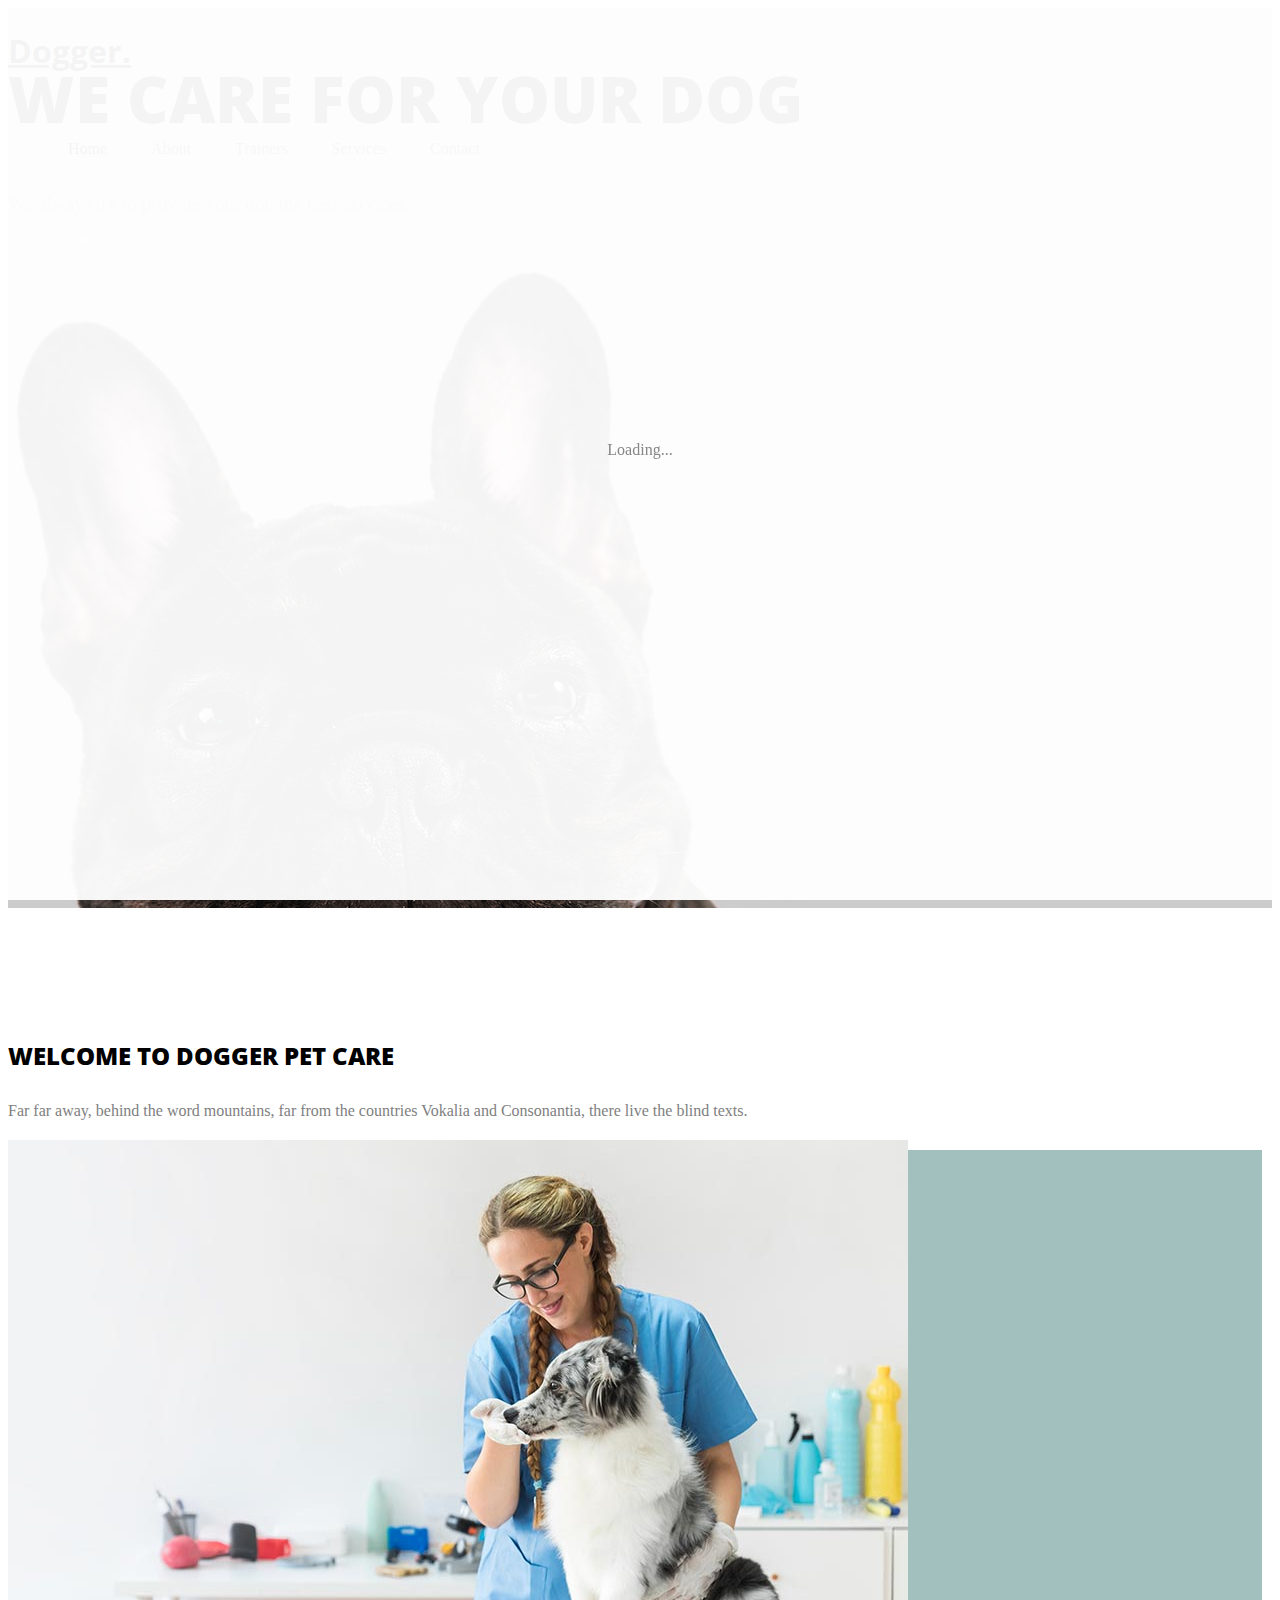
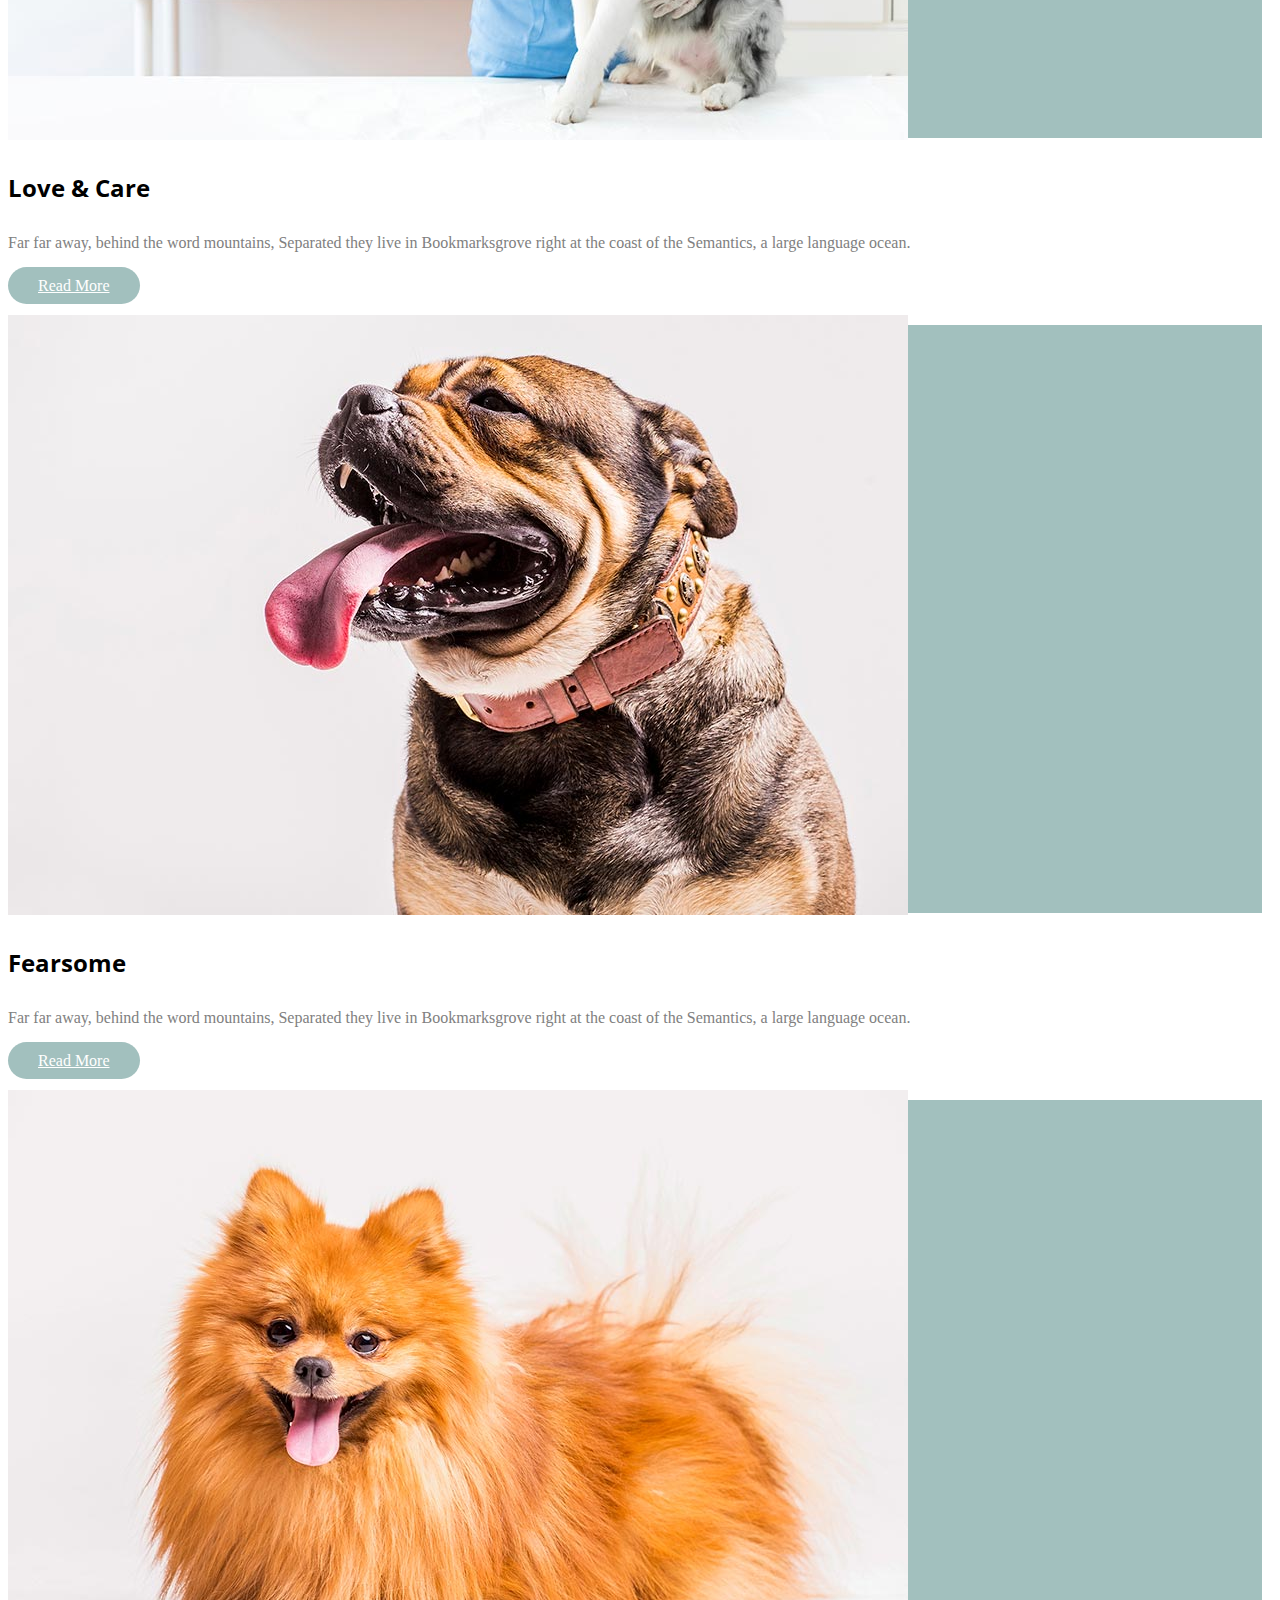
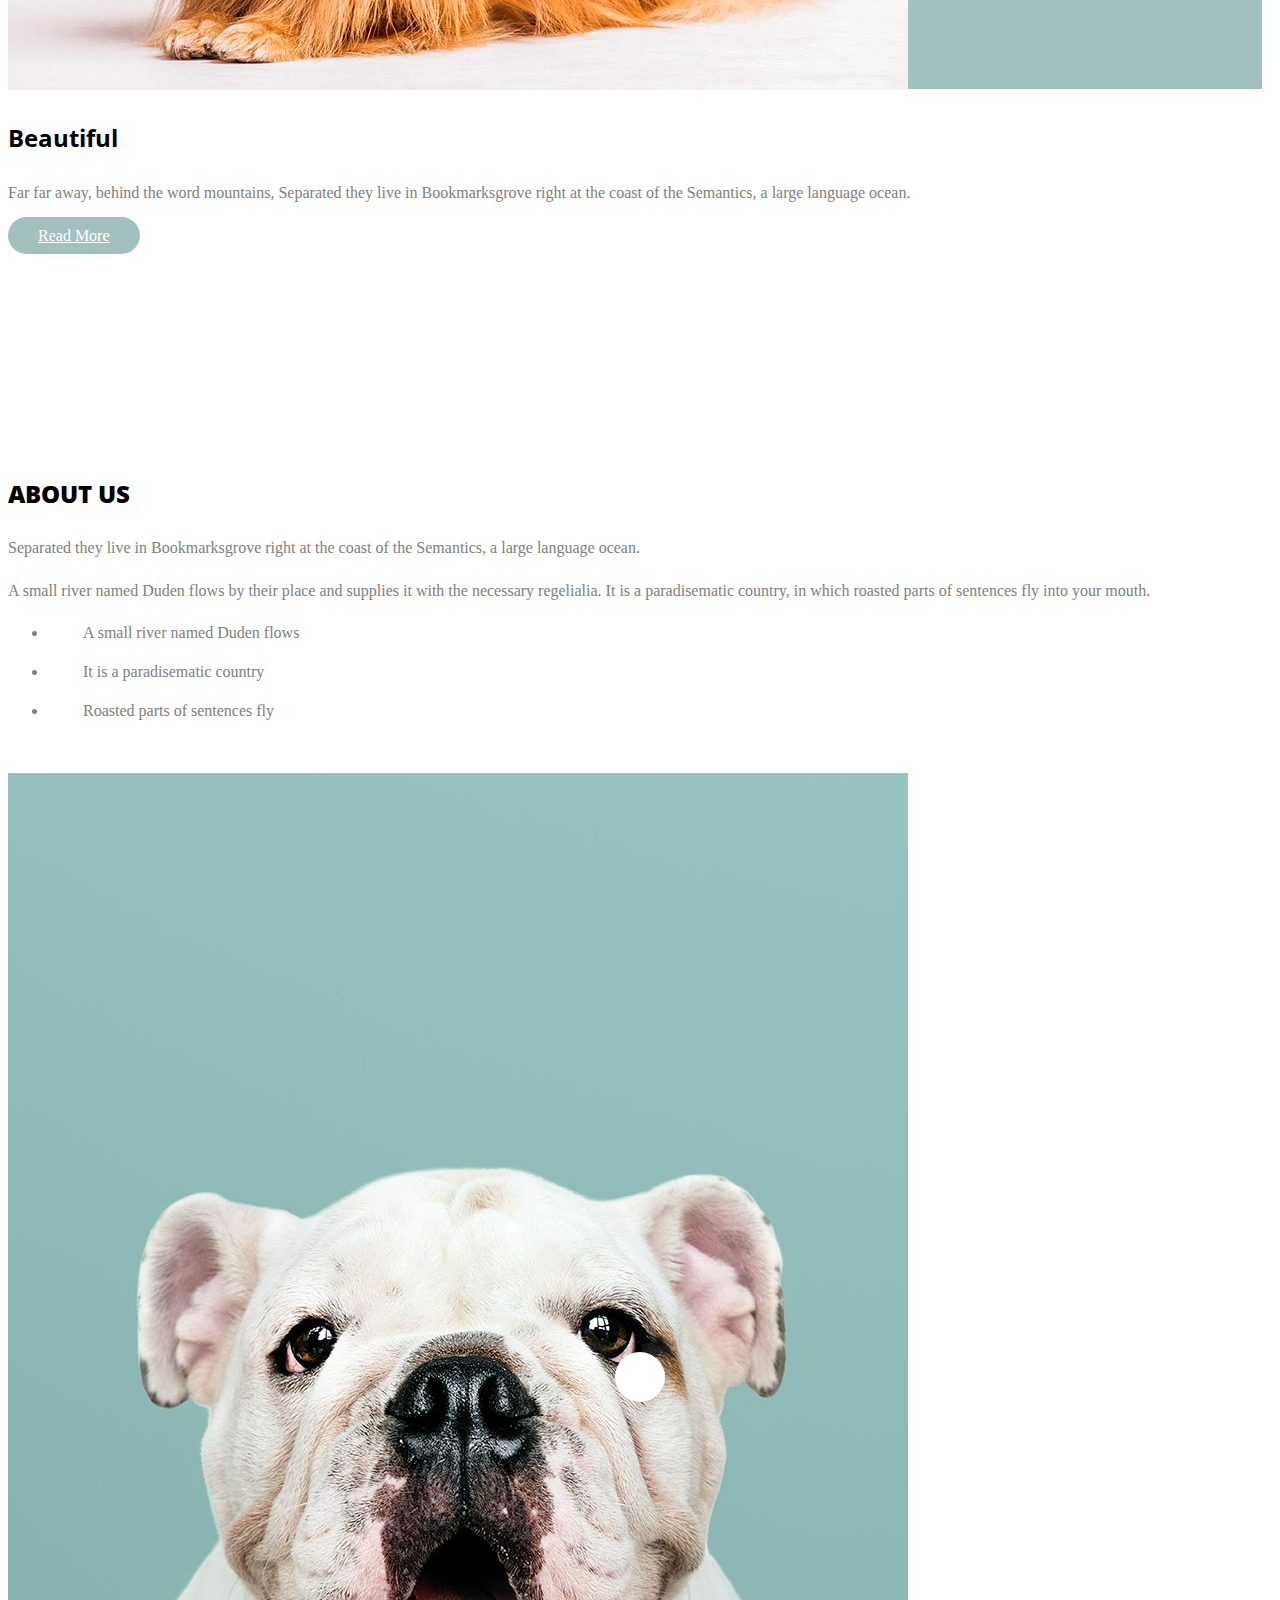
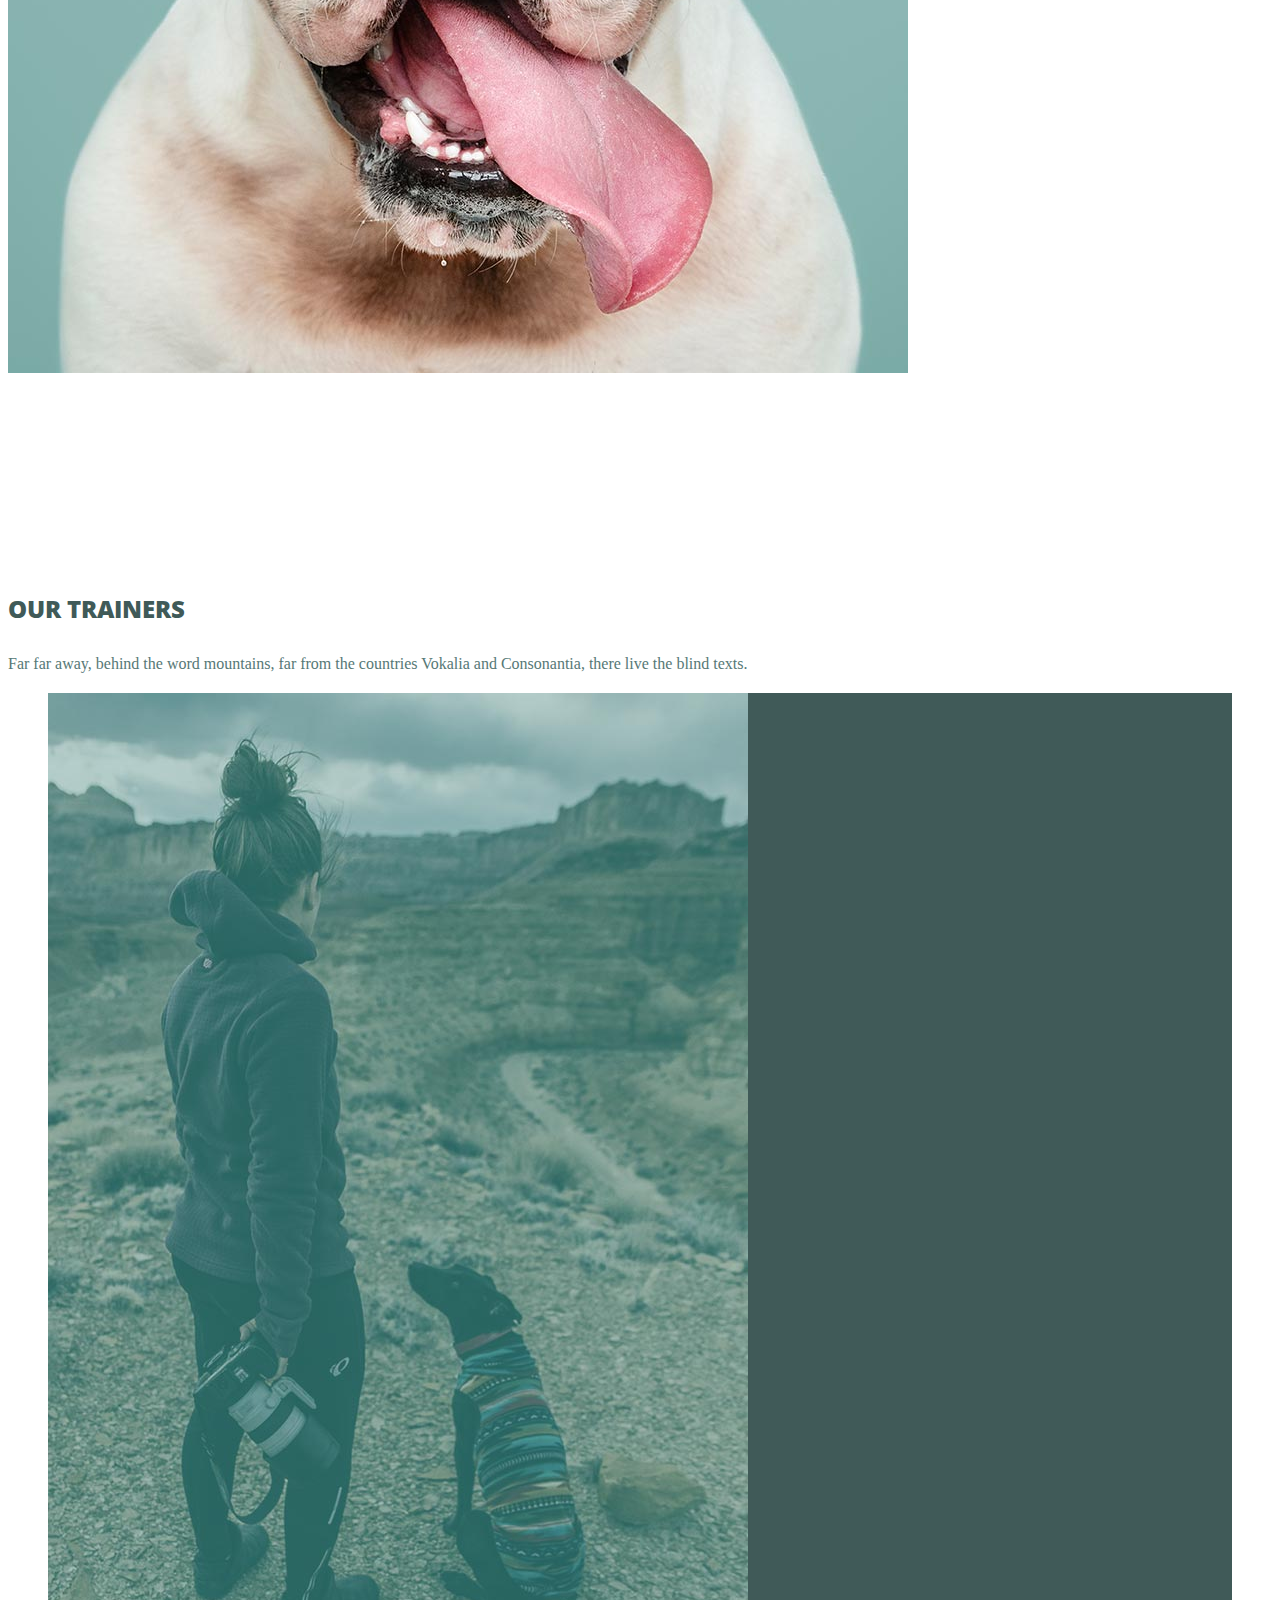
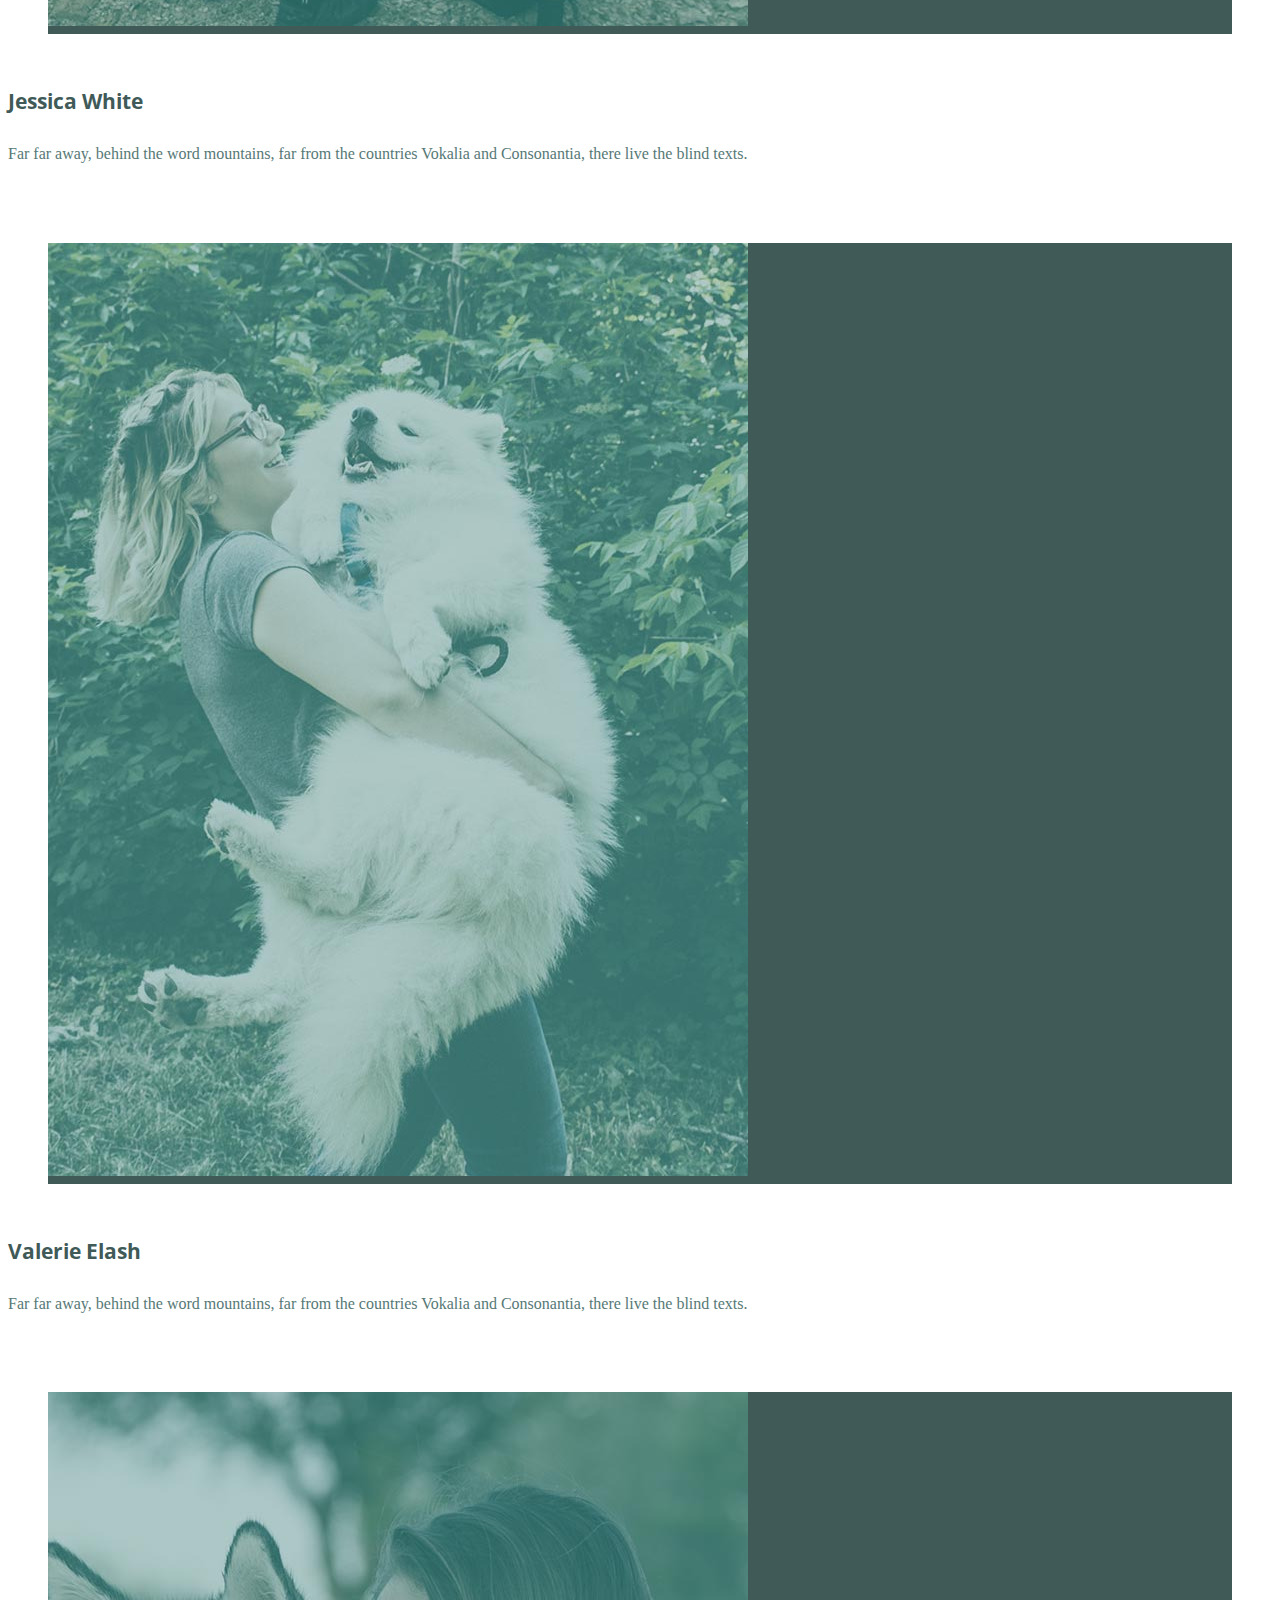
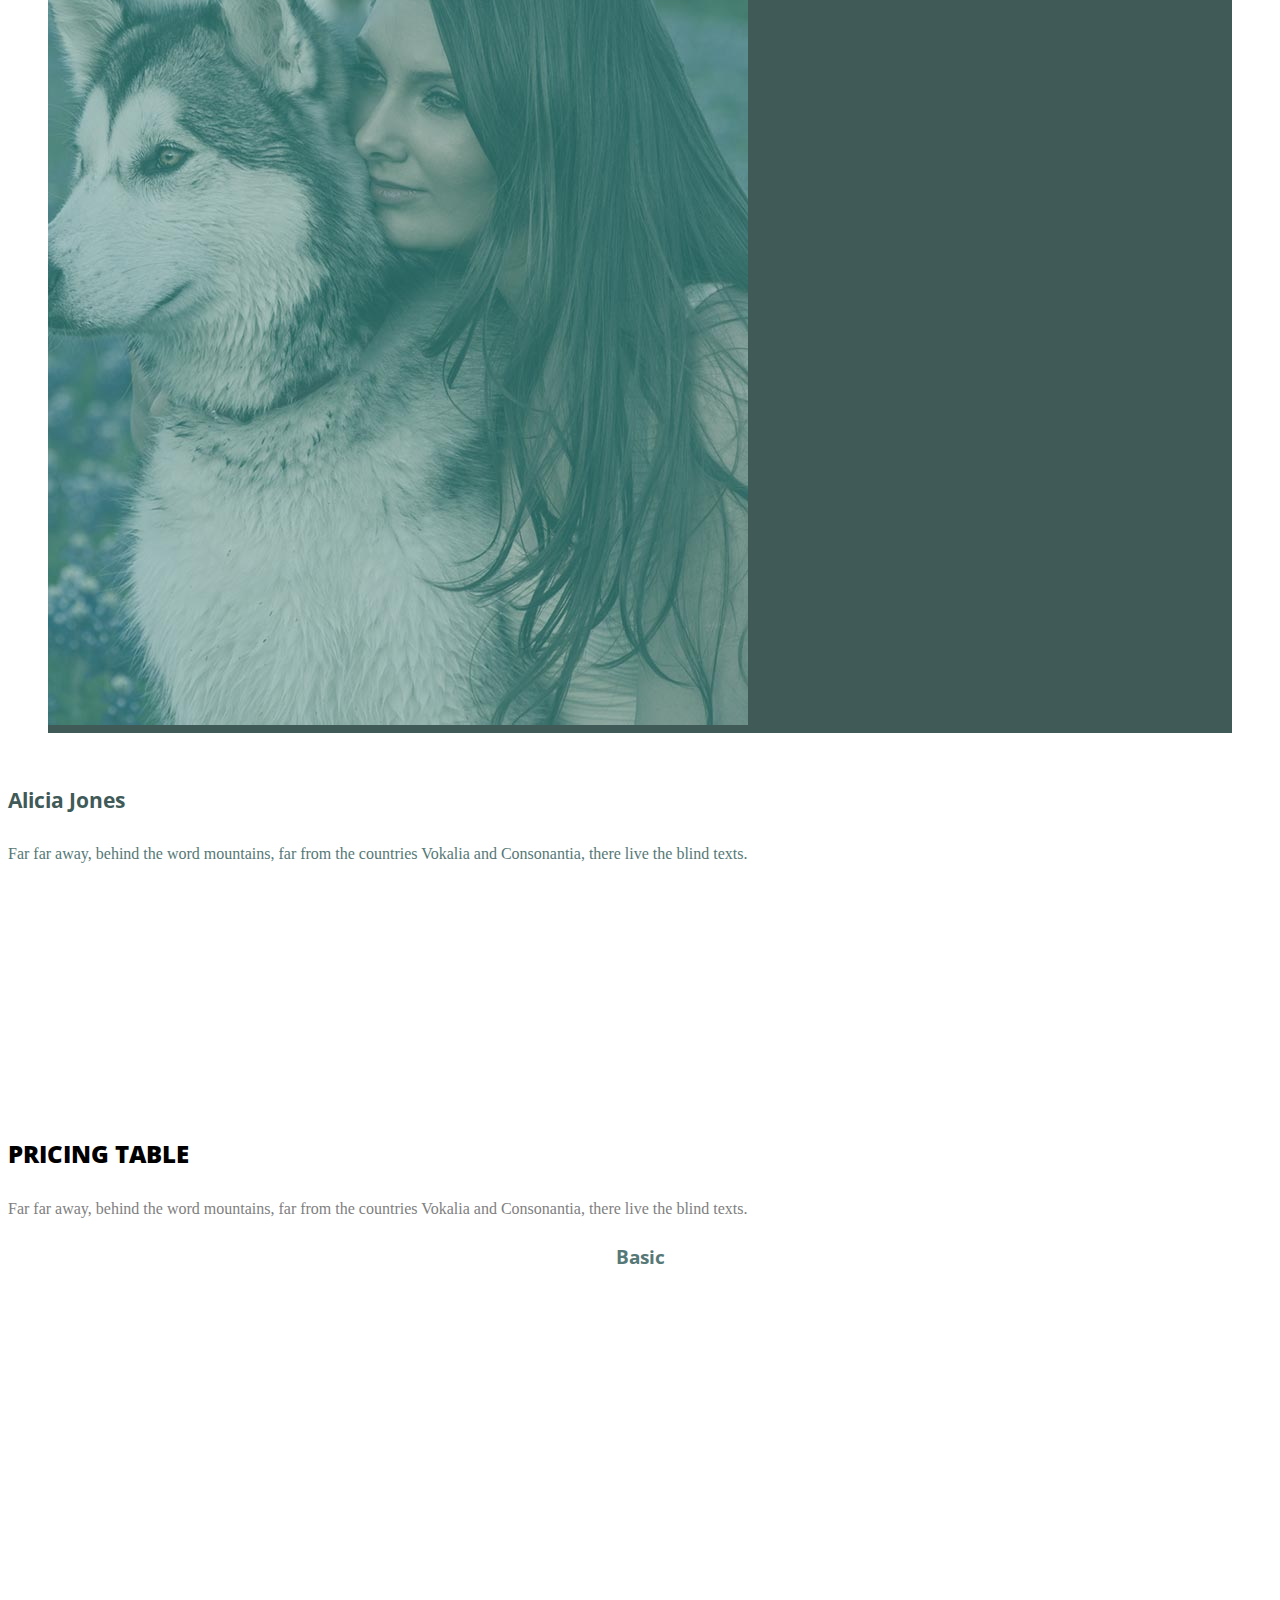
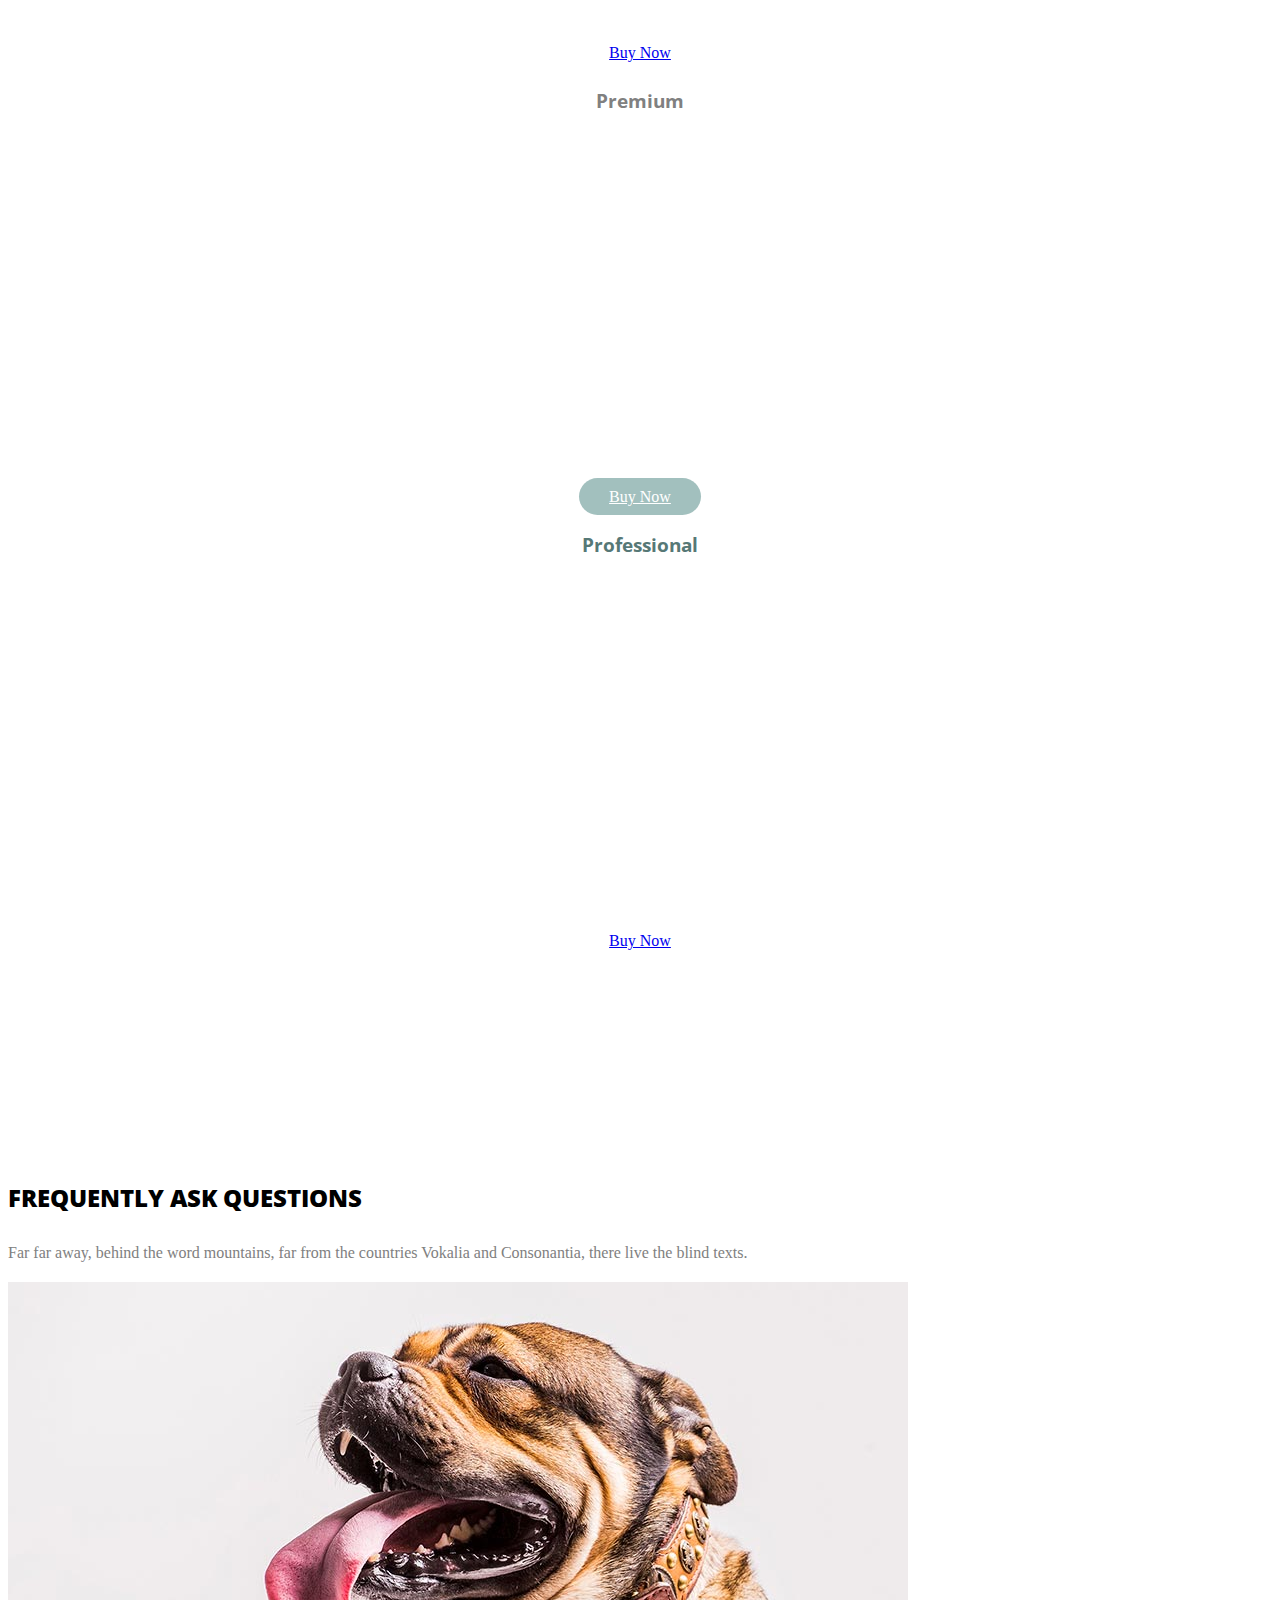
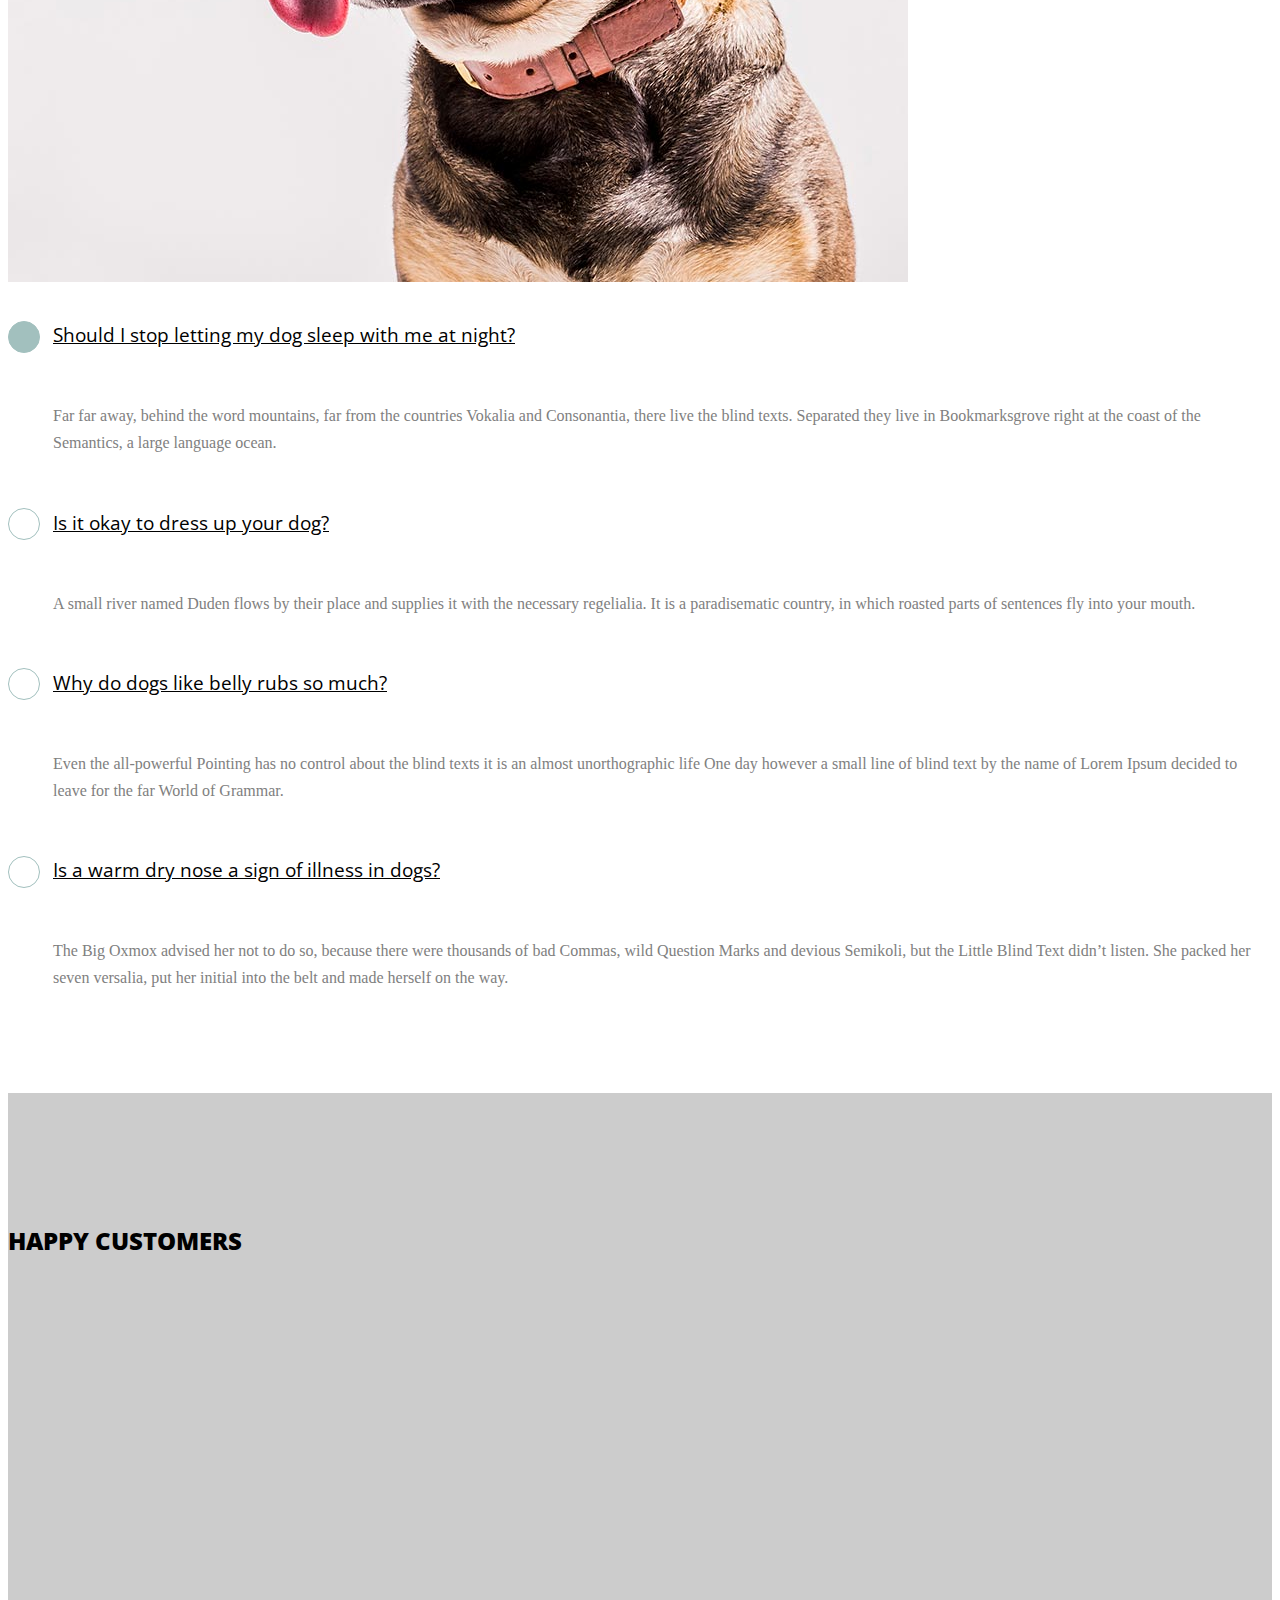
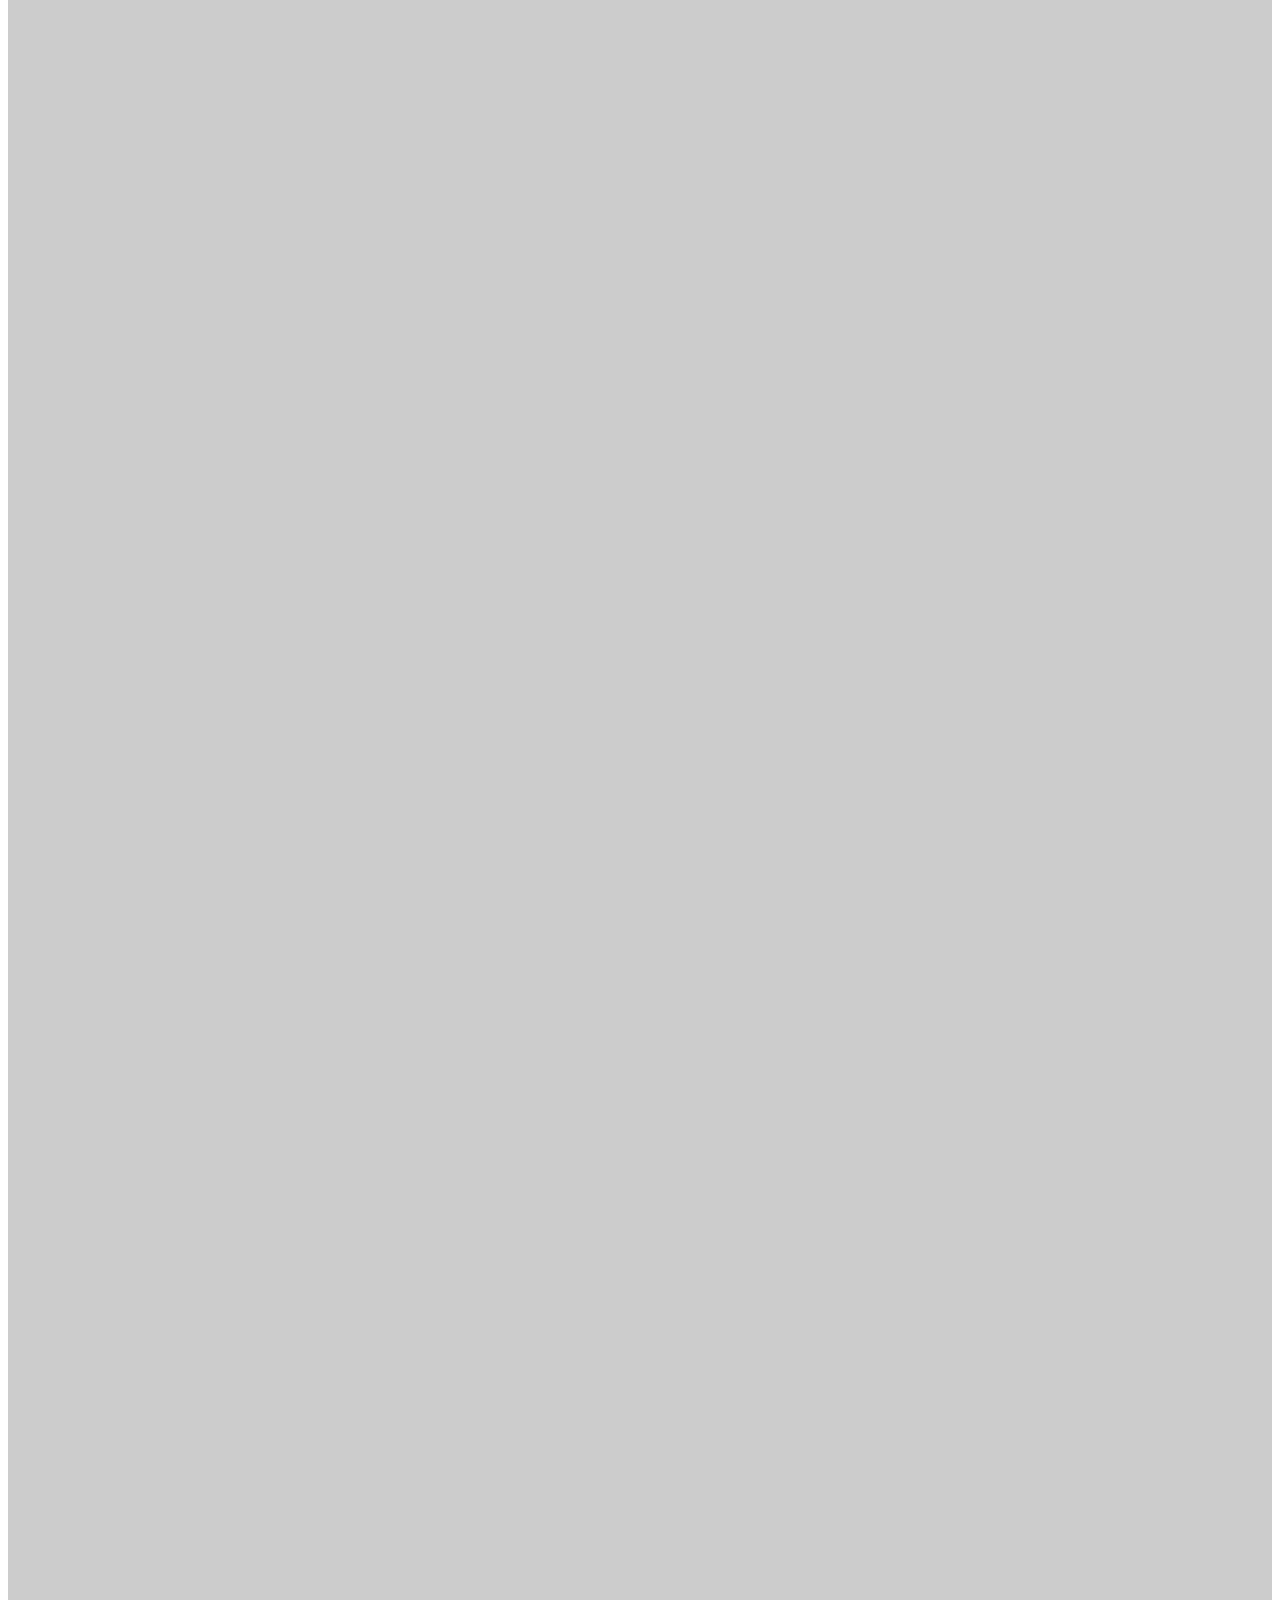
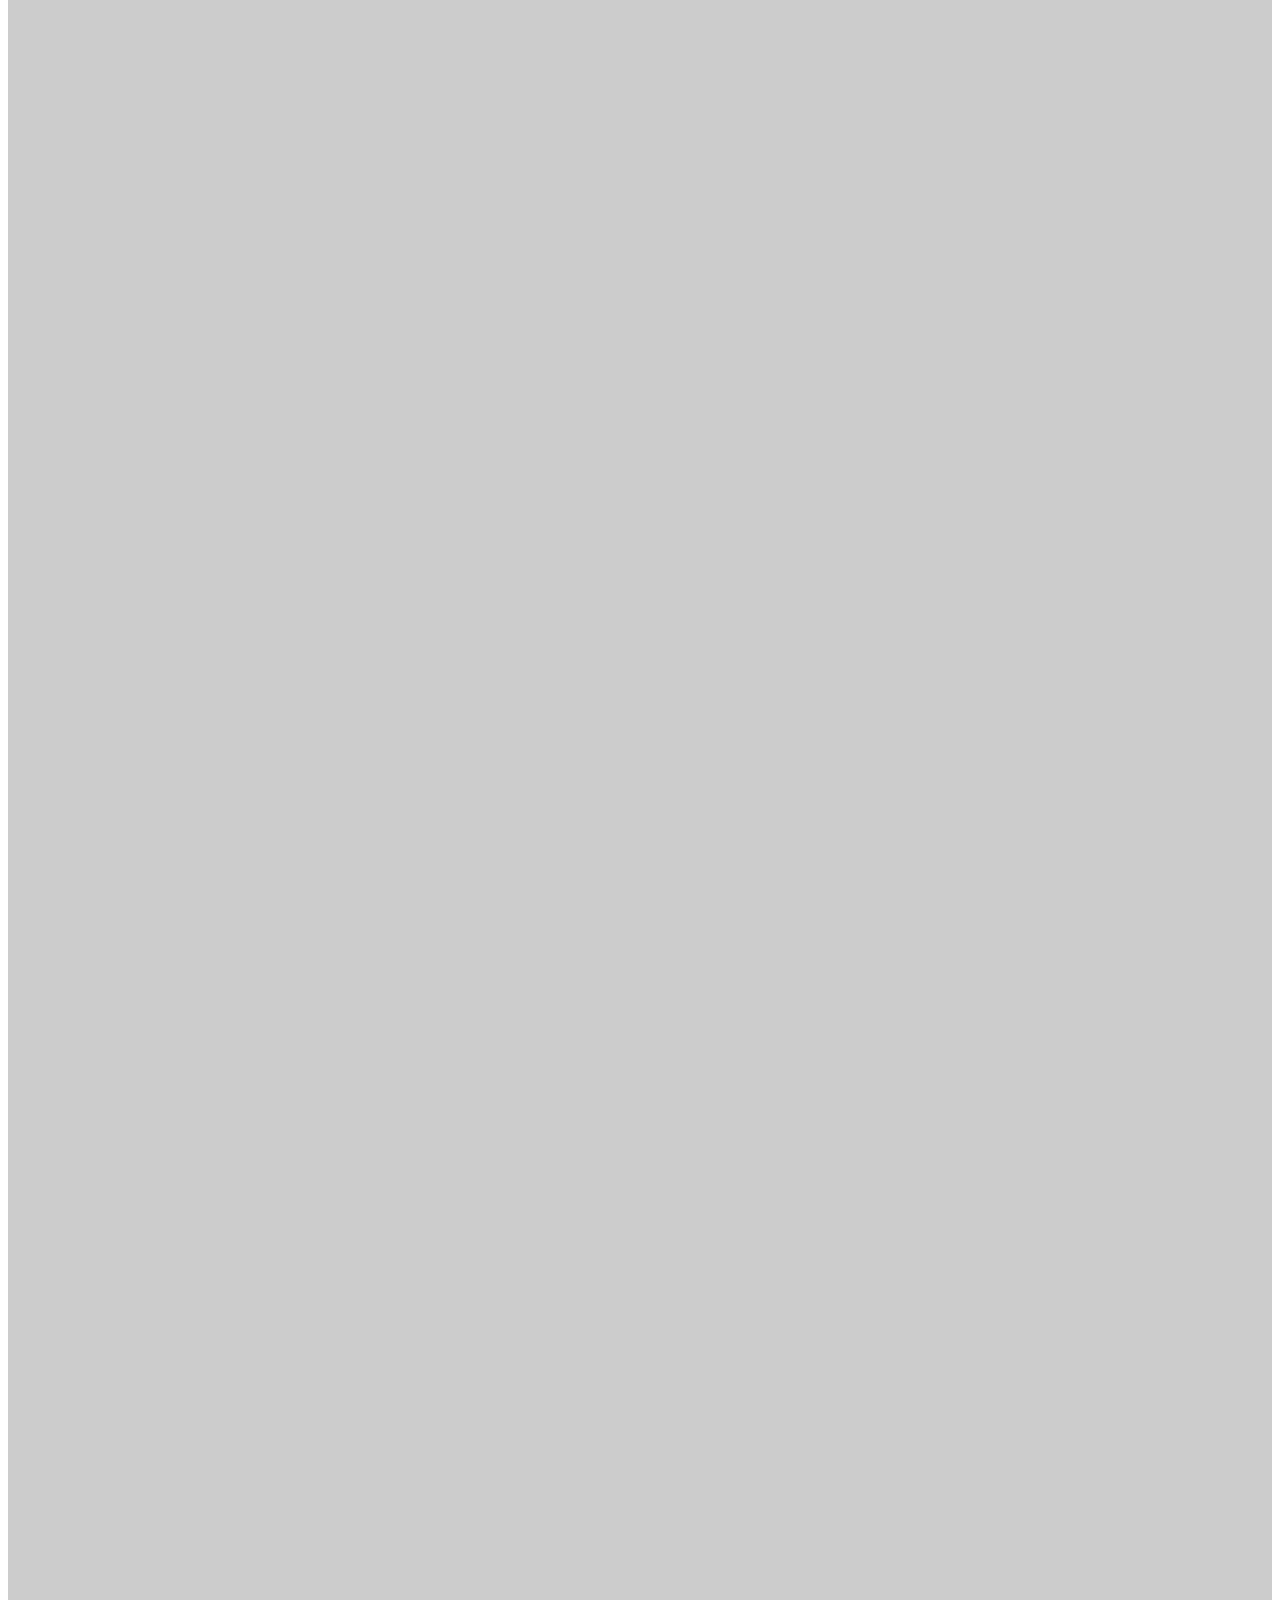
==== commit 2b0653ba: "Trial 1" ====
--- a/index-2.html
+++ b/index-2.html
@@ -23,6 +23,7 @@
 <div class="site-mobile-menu-close mt-3">
 <span class="icon-close2 js-menu-toggle"></span>
 </div>
+<!-- Jordans y Putas-->
 </div>
 <div class="site-mobile-menu-body"></div>
 </div>
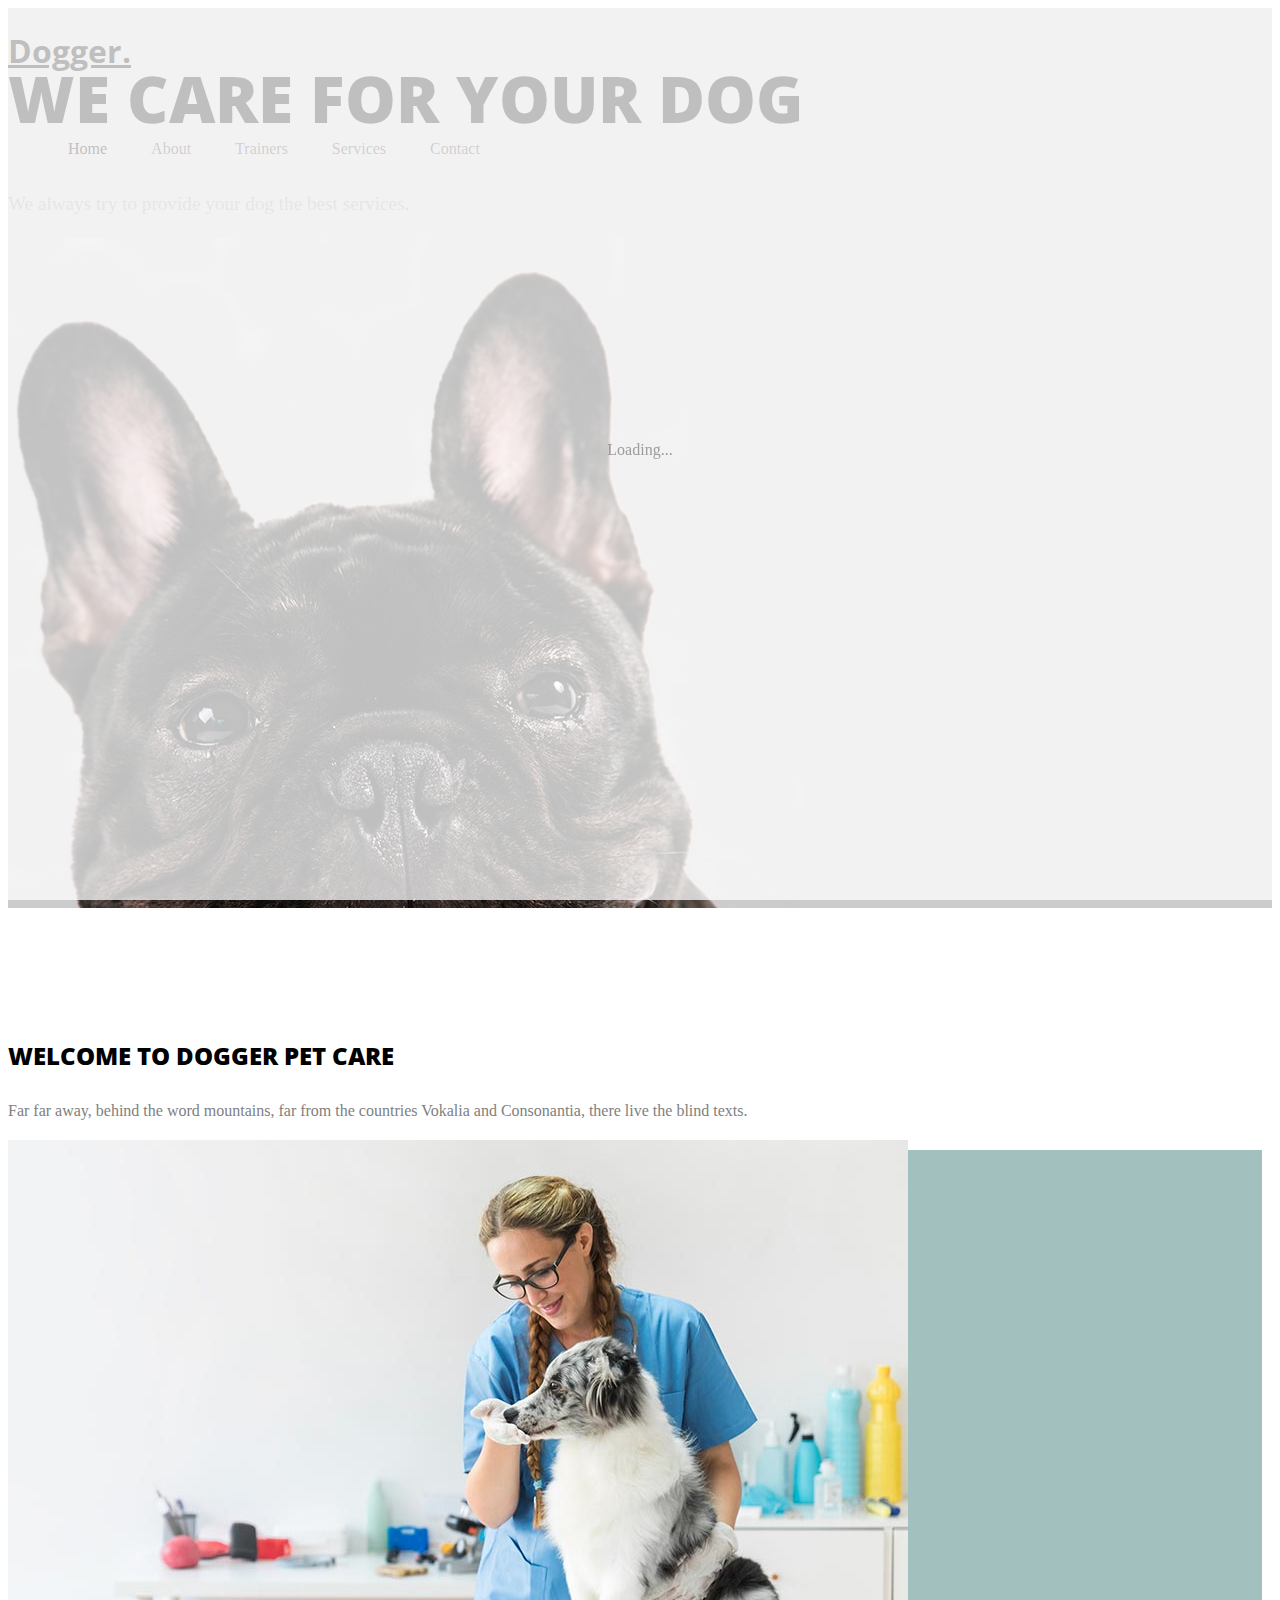
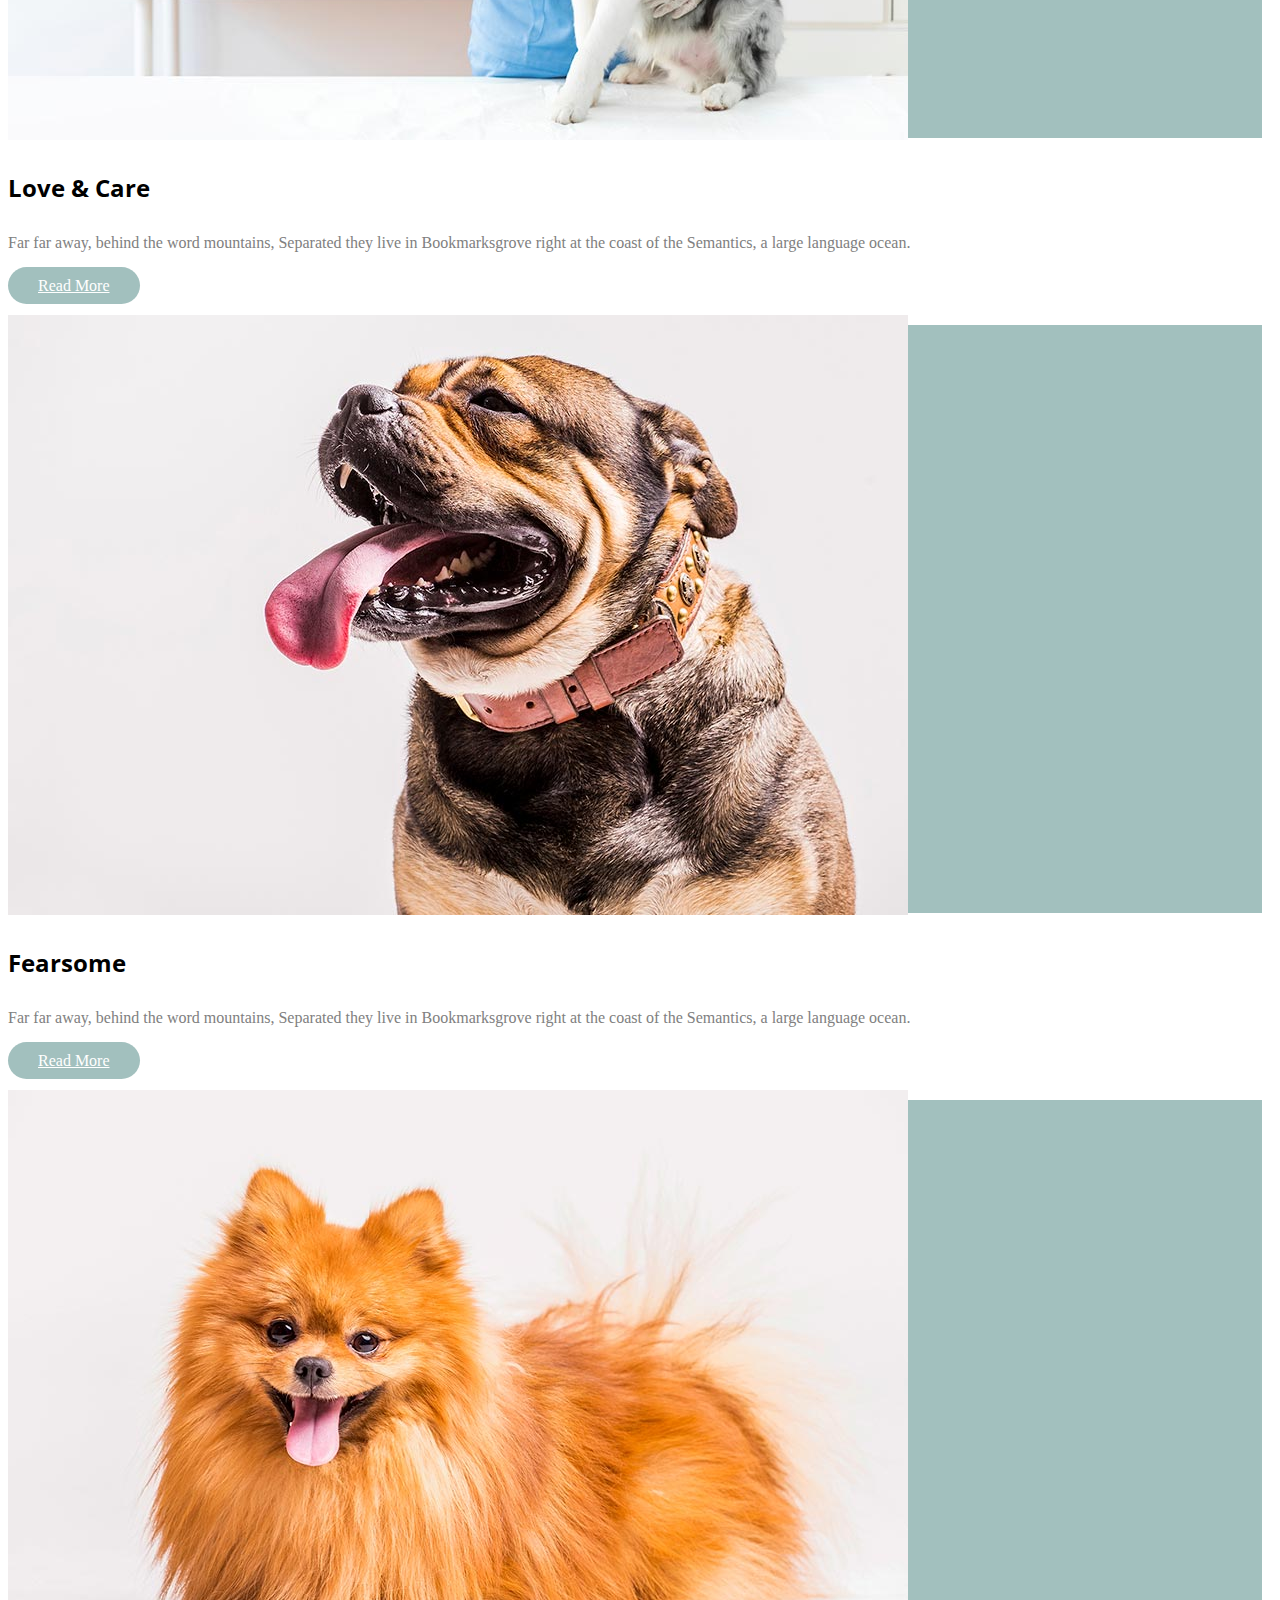
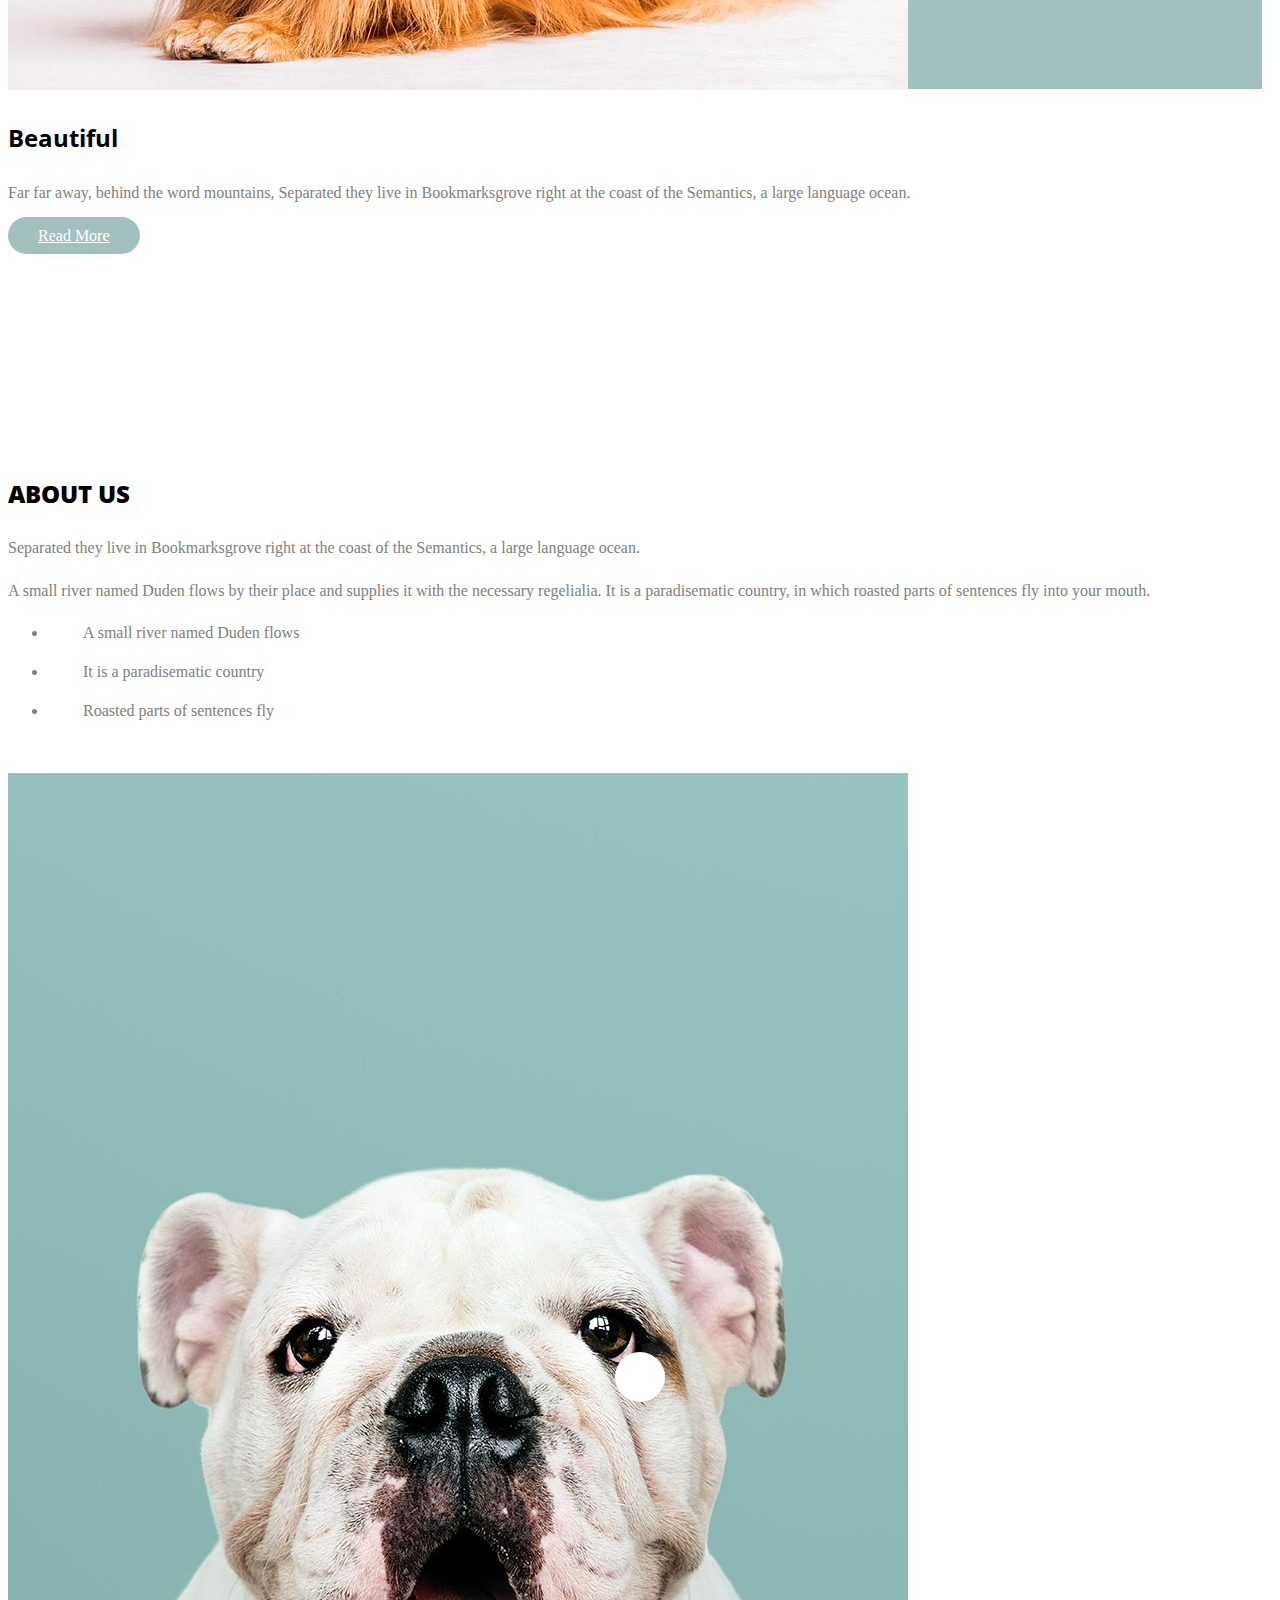
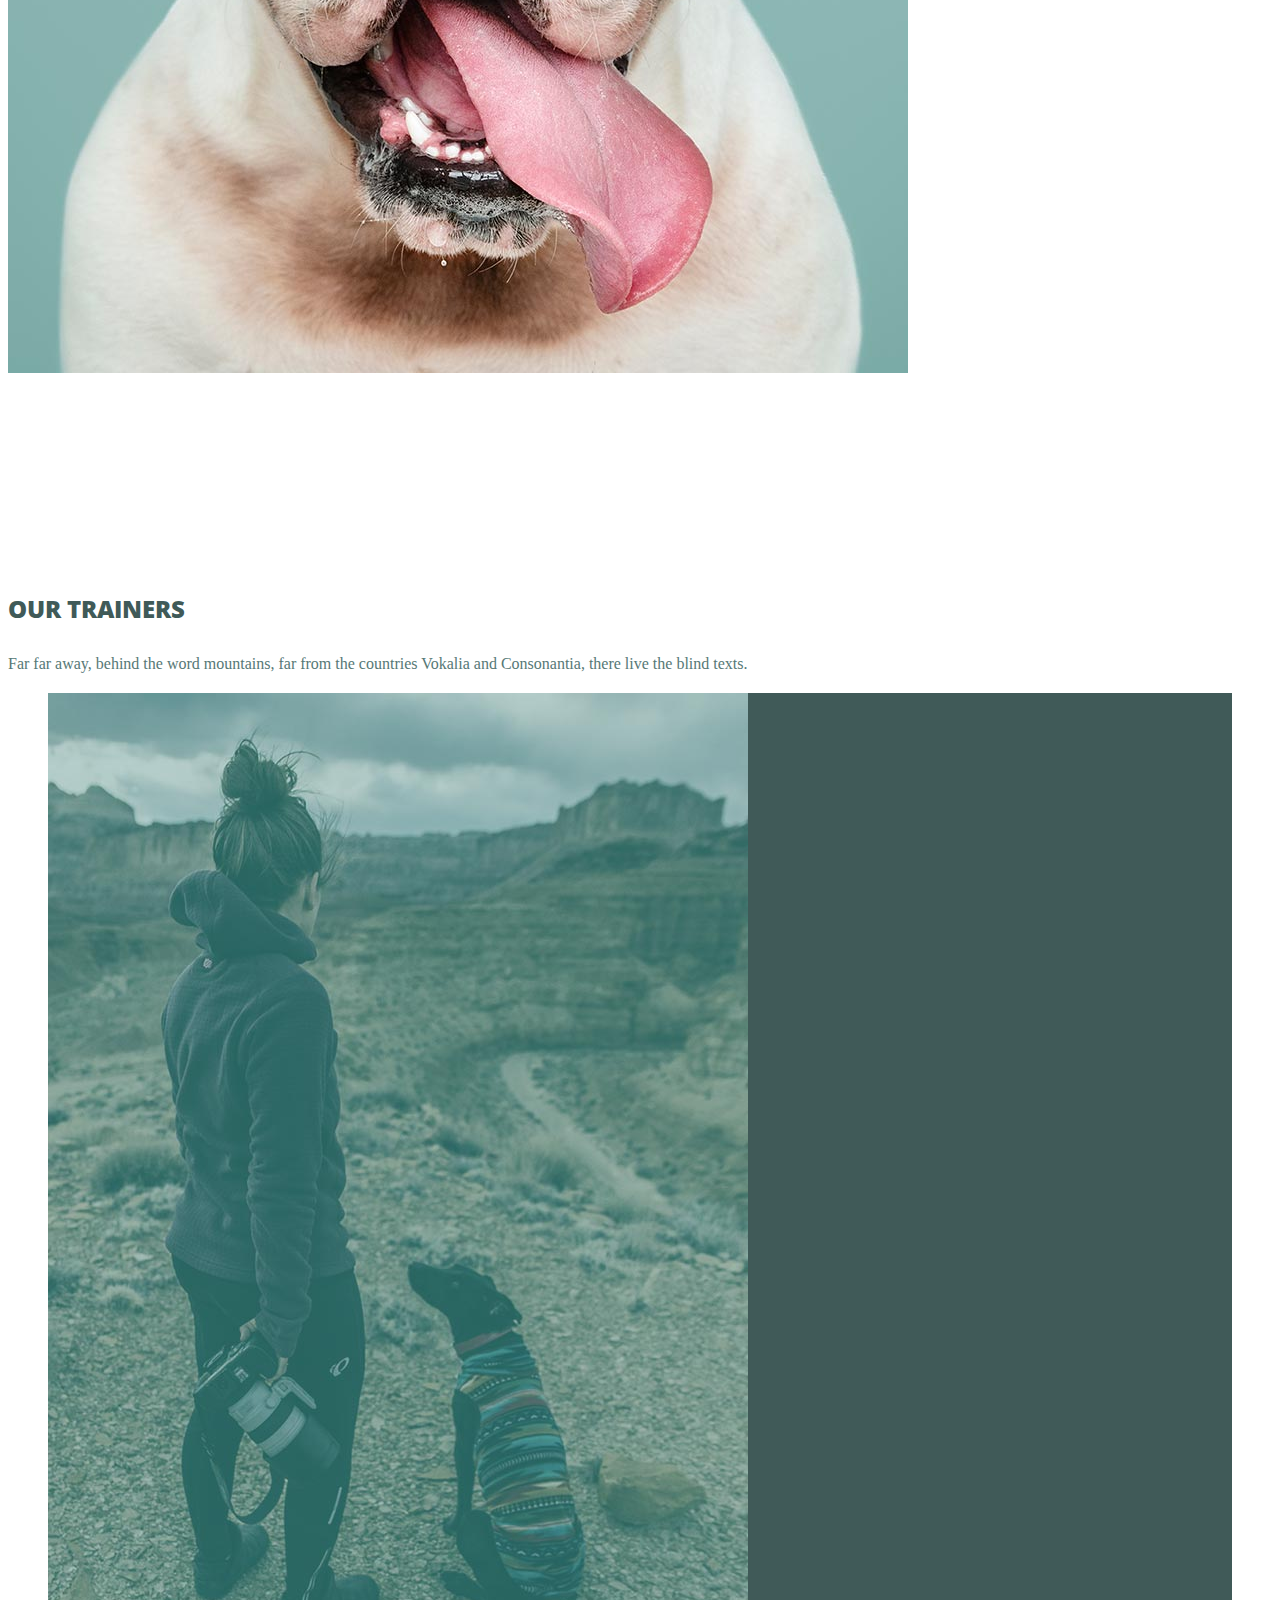
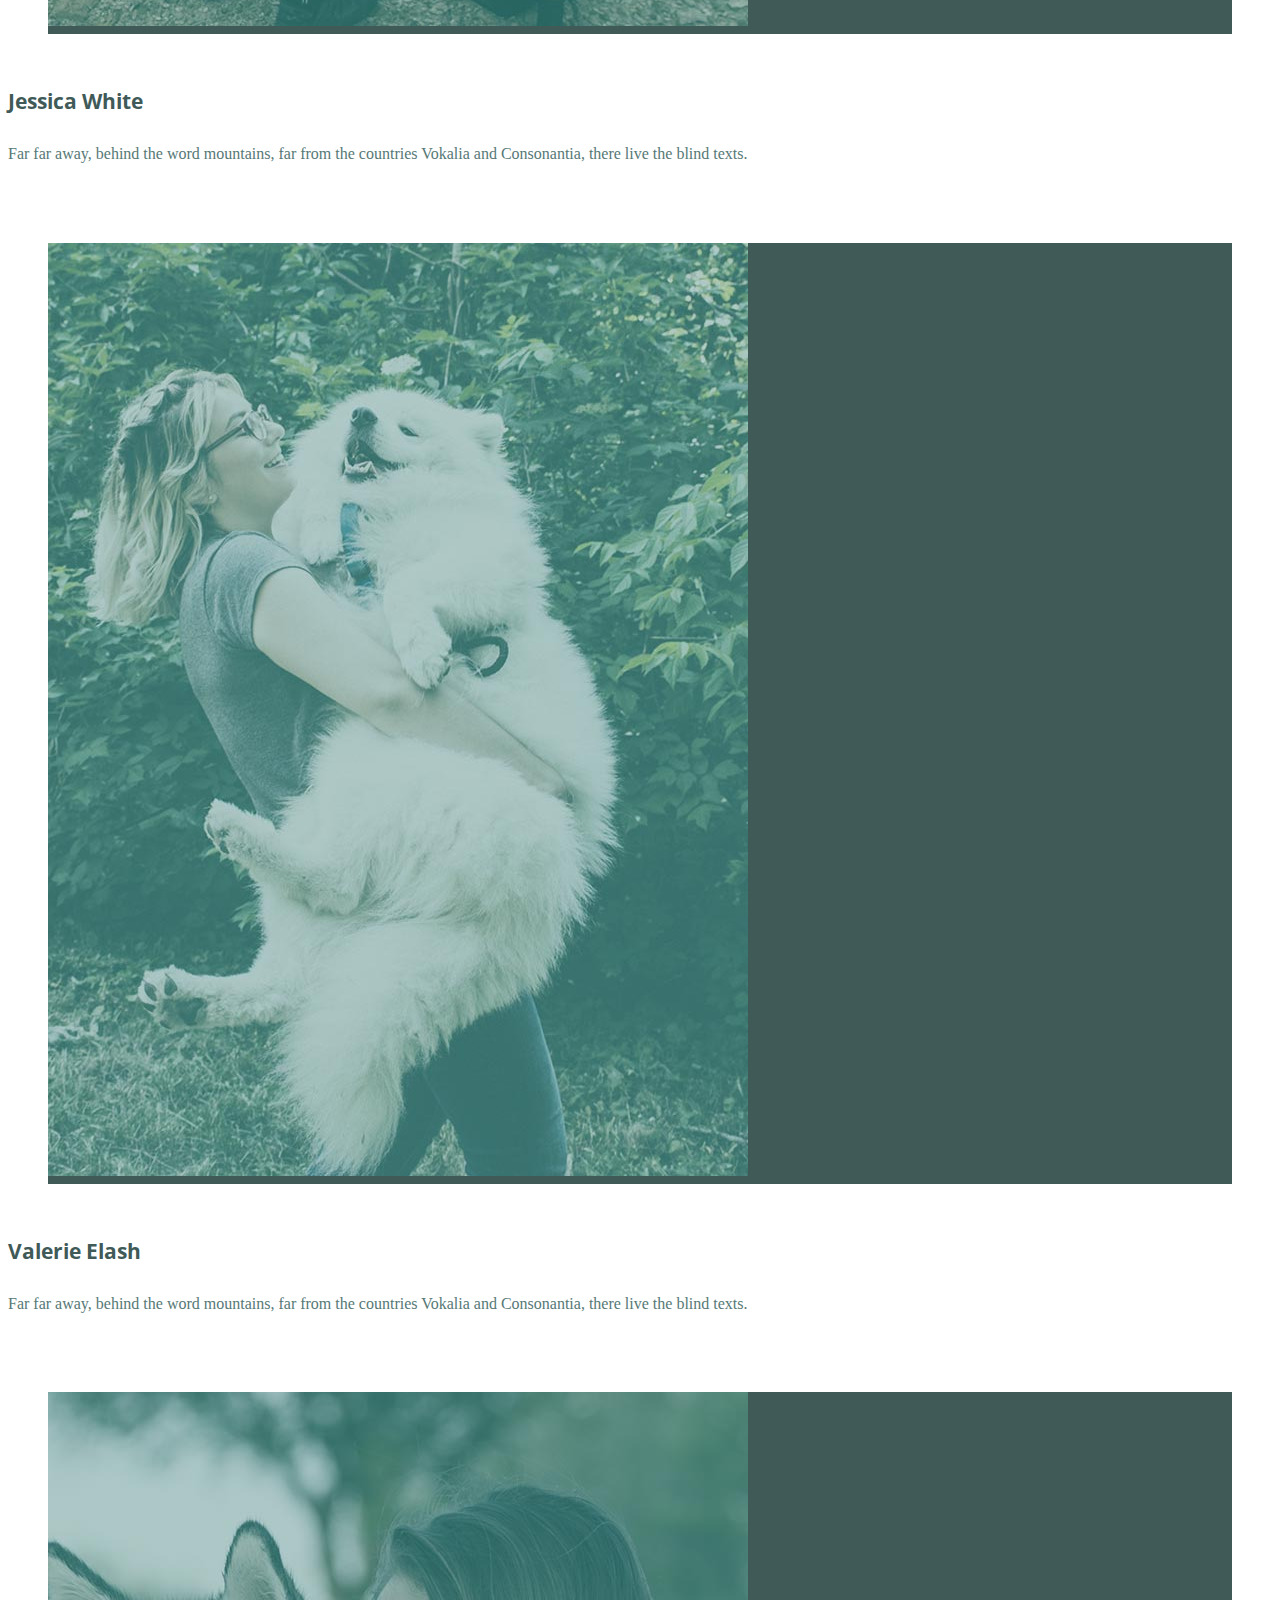
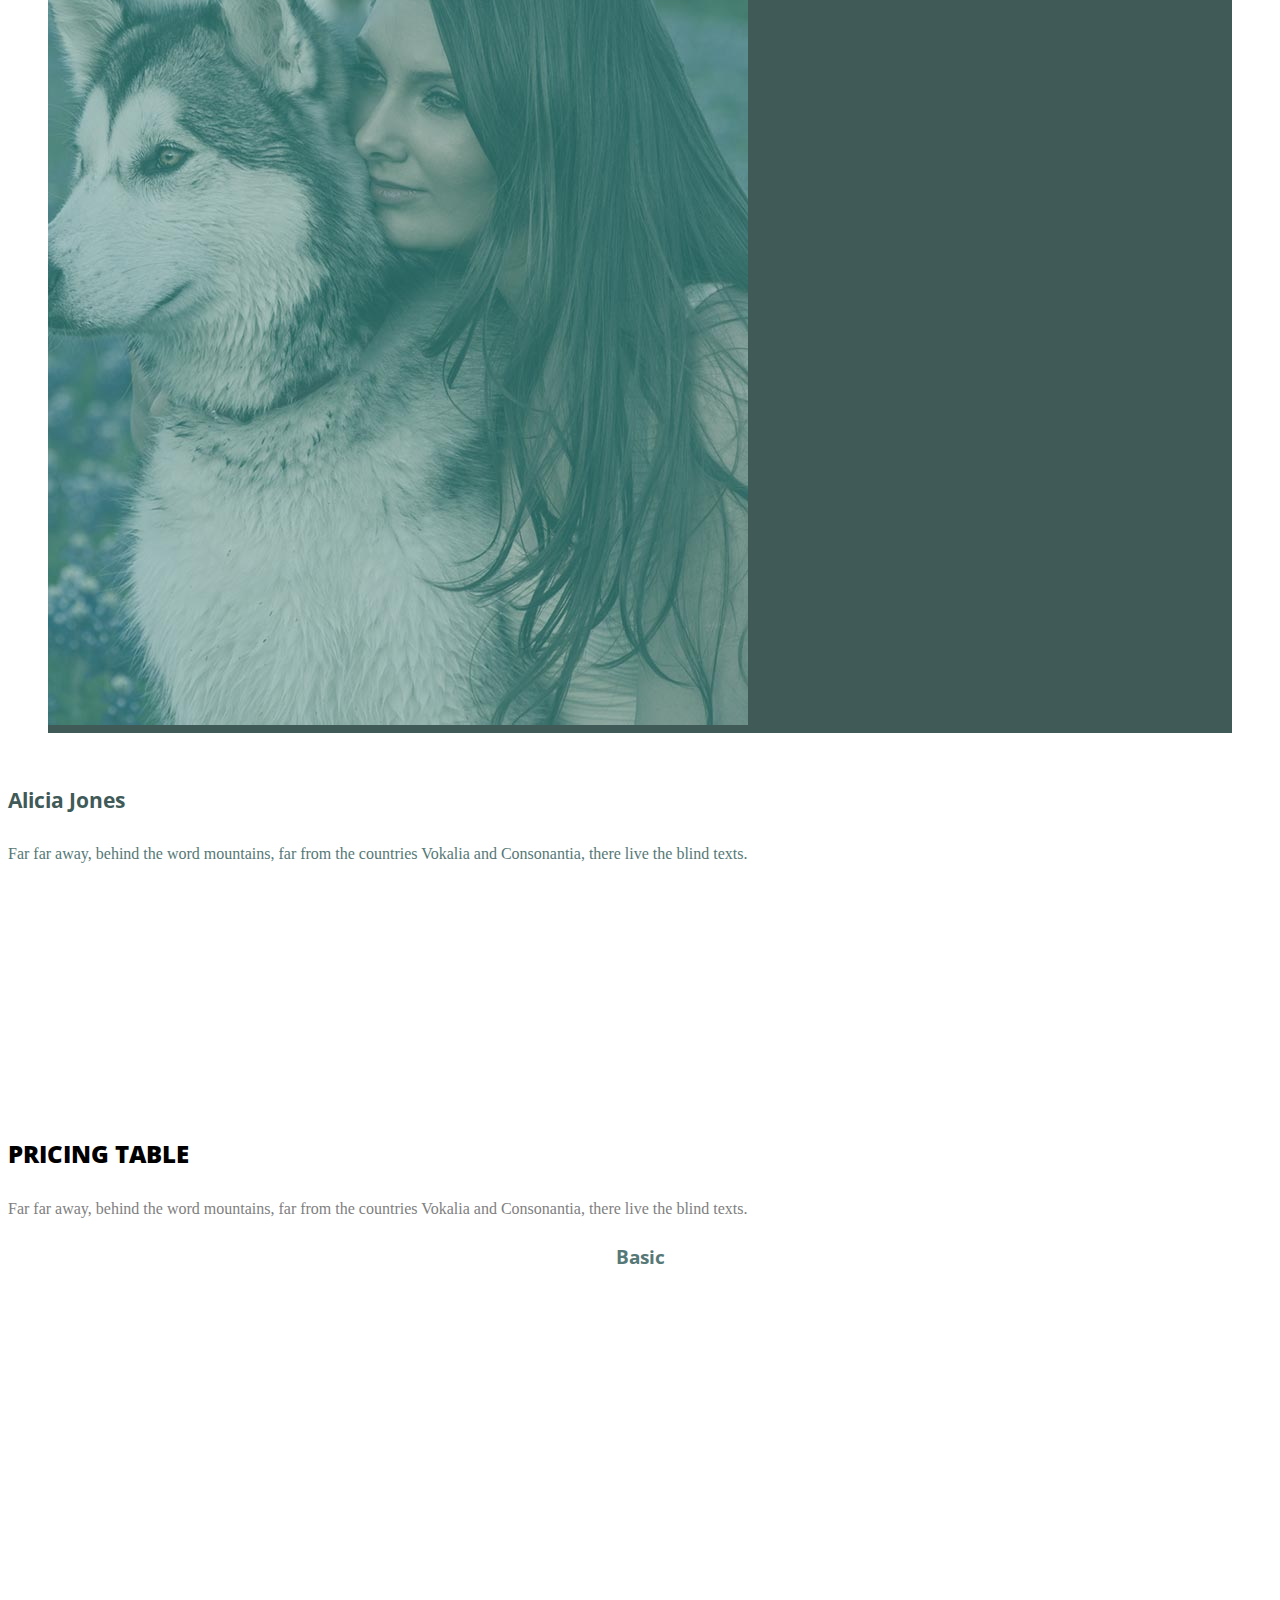
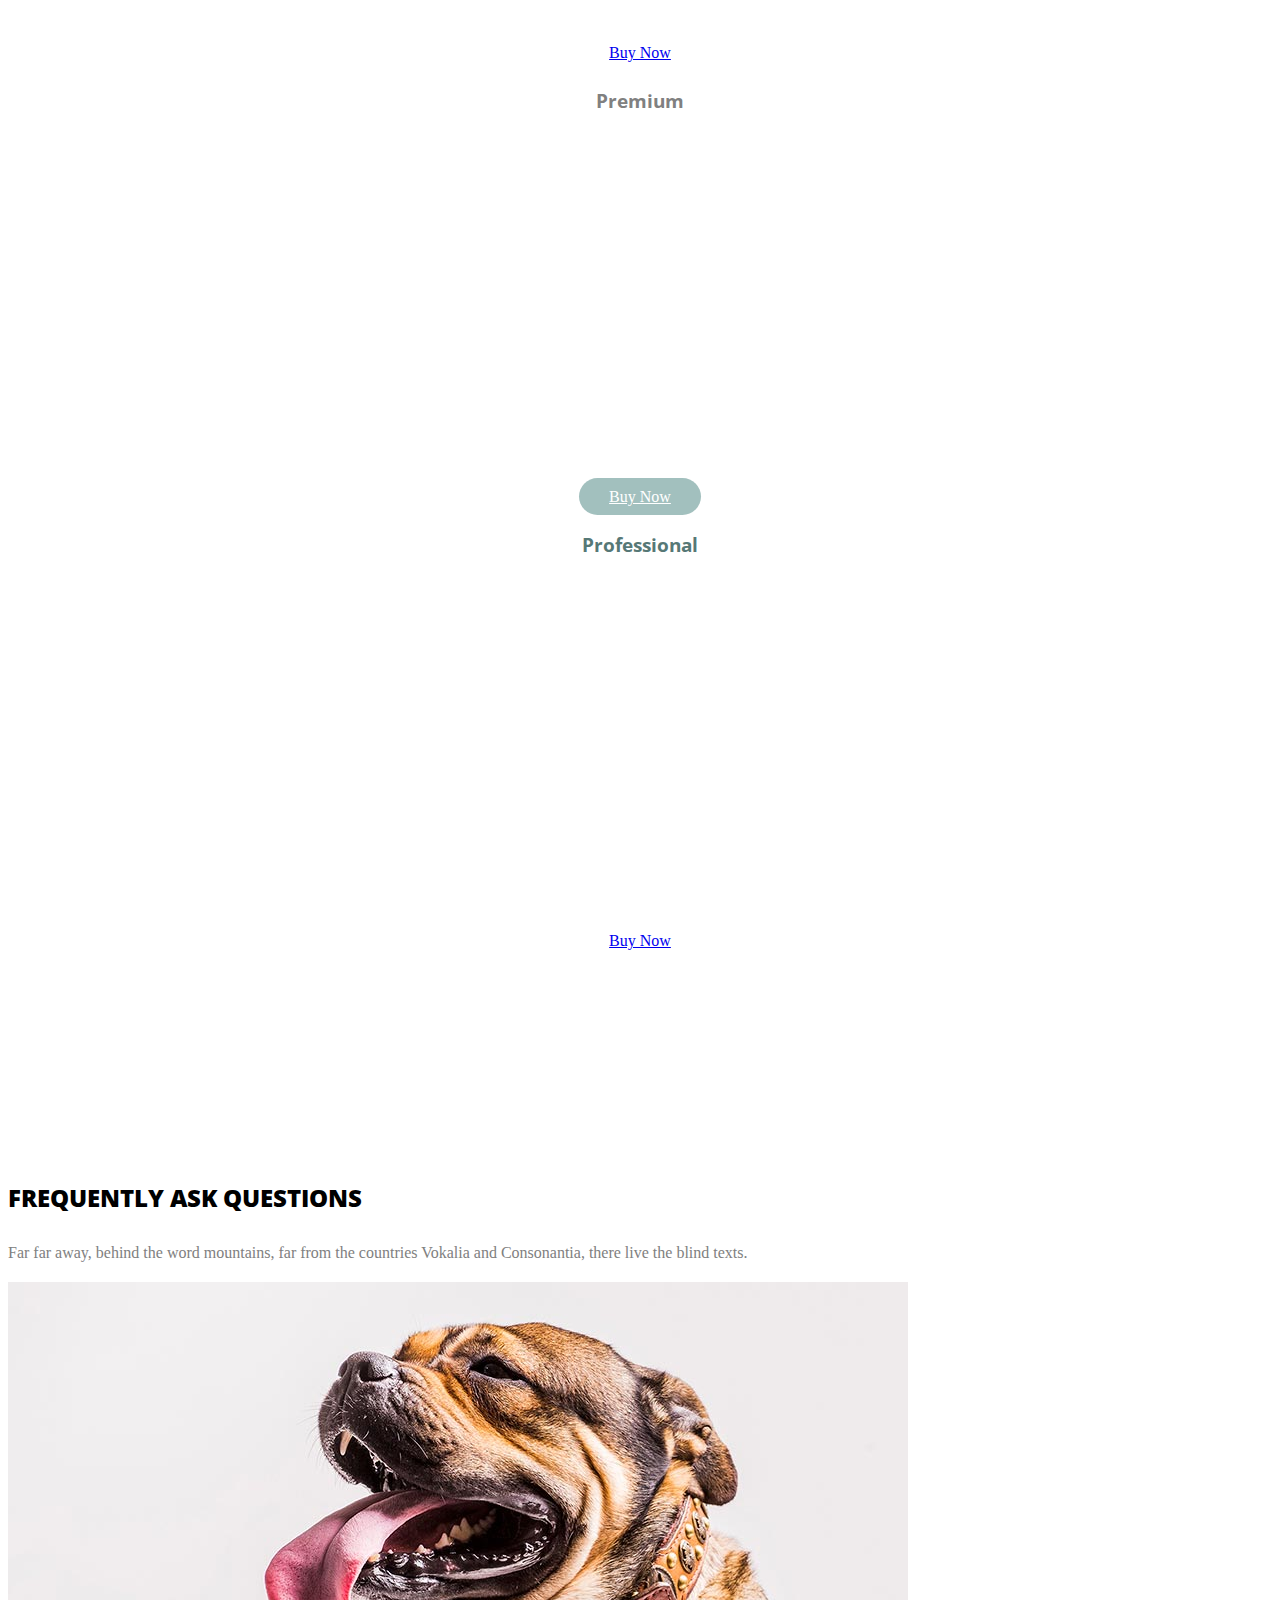
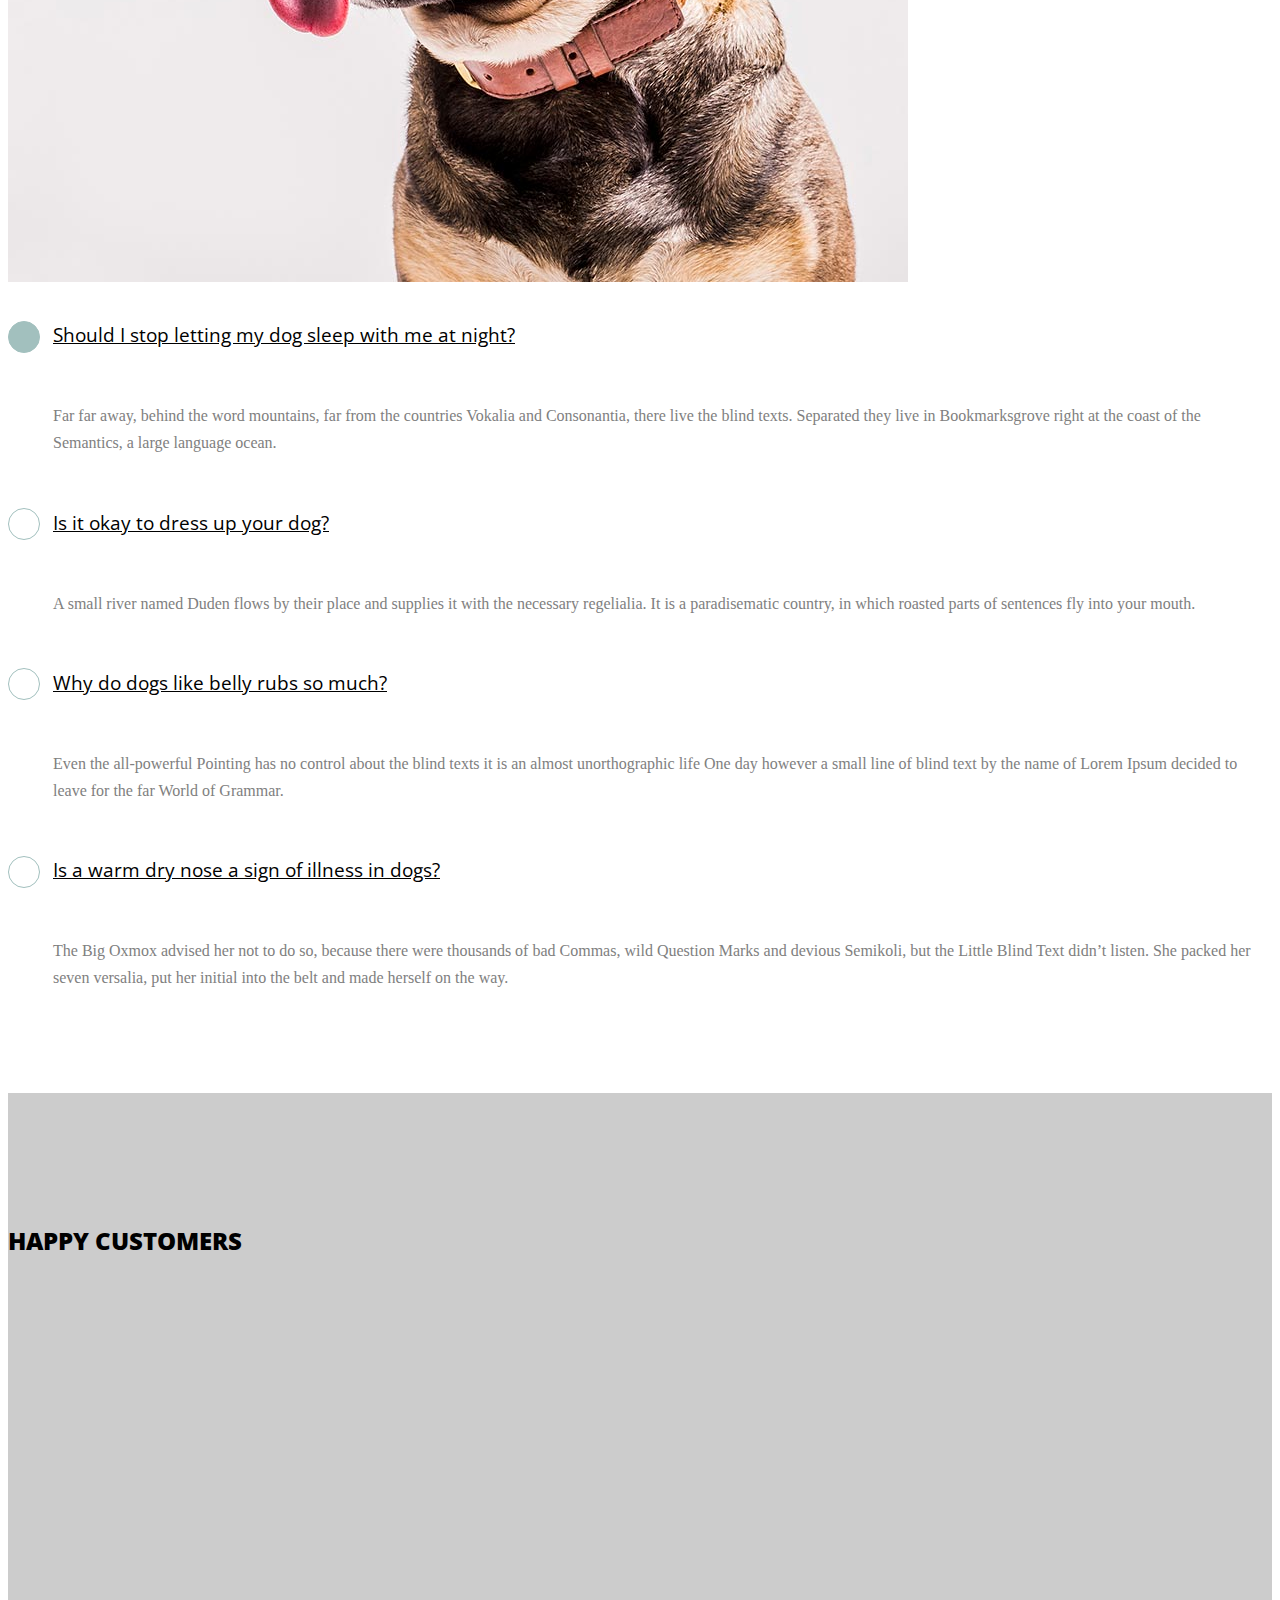
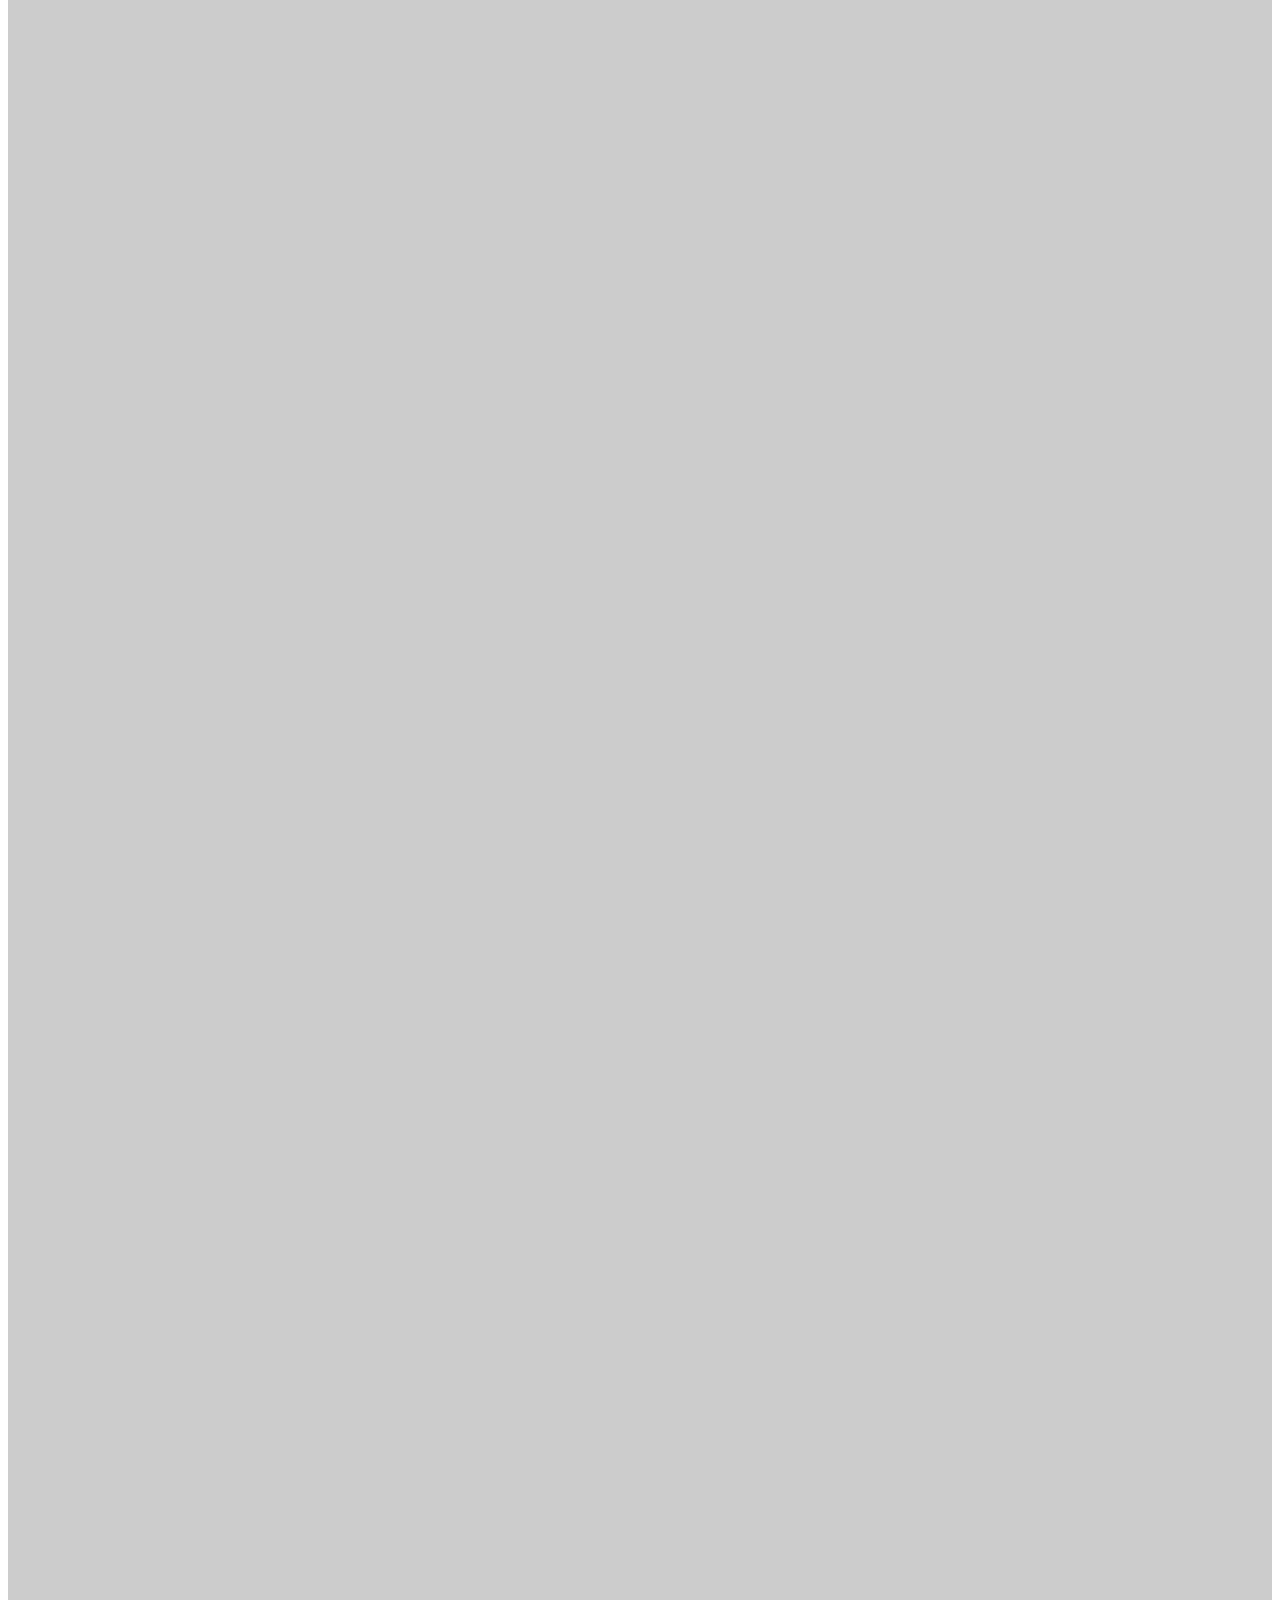
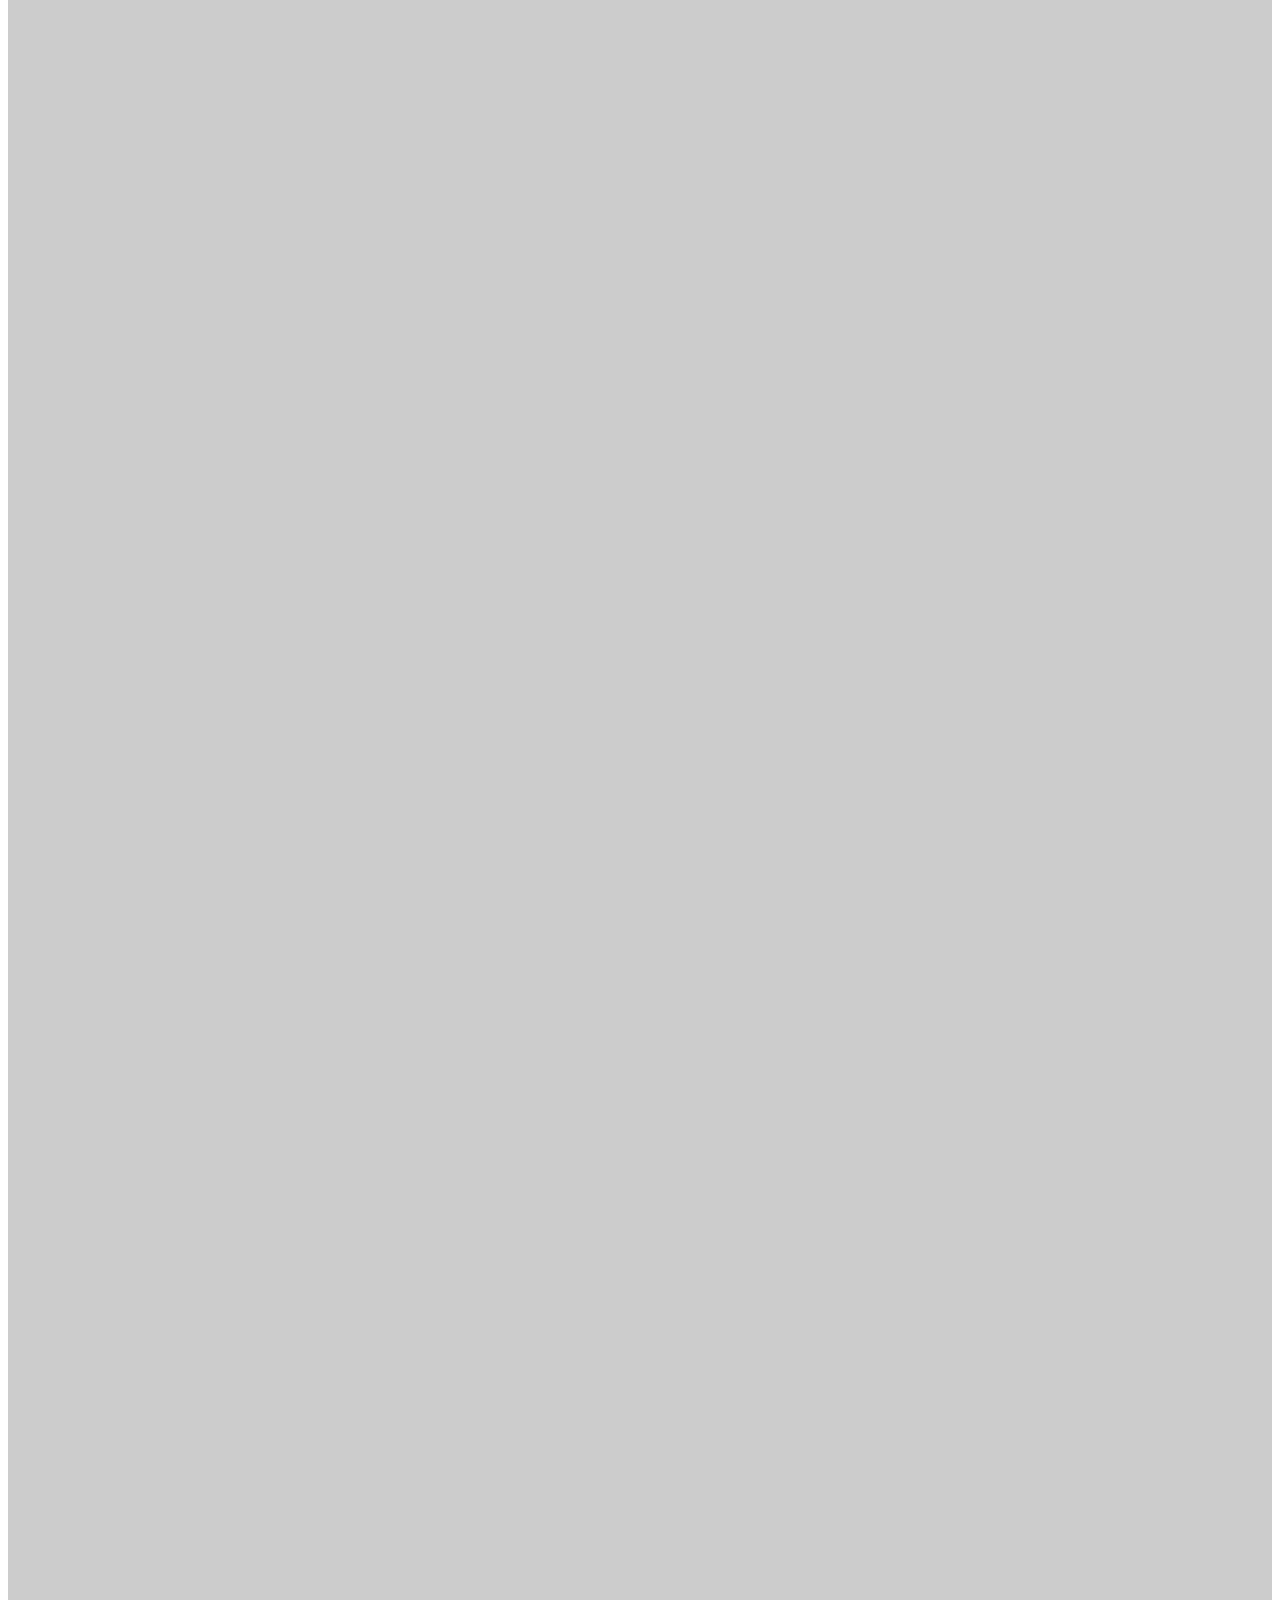
==== commit cb1f2eb1: "fvck soumah bby" ====
--- a/index-2.html
+++ b/index-2.html
@@ -23,7 +23,6 @@
 <div class="site-mobile-menu-close mt-3">
 <span class="icon-close2 js-menu-toggle"></span>
 </div>
-<!-- Jordans y Putas-->
 </div>
 <div class="site-mobile-menu-body"></div>
 </div>
